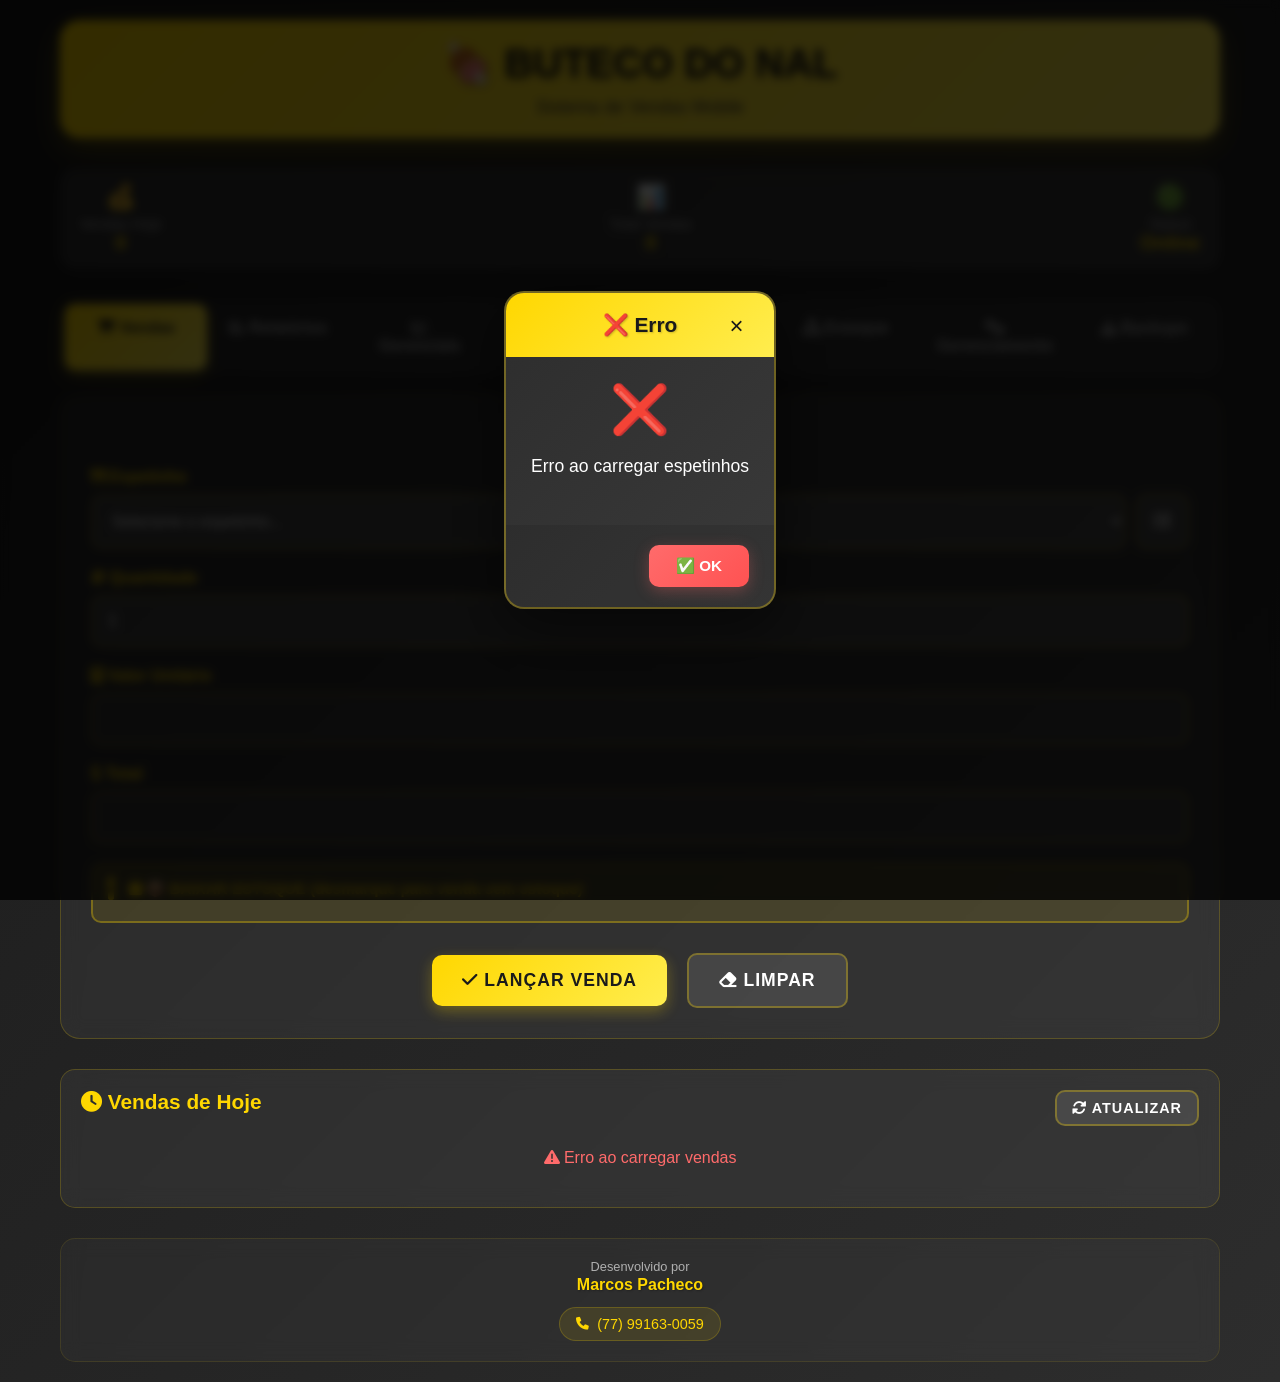
==== templates/index.html @ be0c2f5b "Update index.html" ====
<!DOCTYPE html>
<html lang="pt-BR">
<head>
    <meta charset="UTF-8">
    <meta name="viewport" content="width=device-width, initial-scale=1.0, maximum-scale=1.0, user-scalable=no">
    <meta name="mobile-web-app-capable" content="yes">
    <meta name="apple-mobile-web-app-capable" content="yes">
    <meta name="apple-mobile-web-app-status-bar-style" content="black-translucent">
    <title>🍖 Buteco do Nal - Vendas Mobile</title>
    
    <!-- Favicon -->
    <link rel="icon" type="image/x-icon" href="/favicon.ico">
    <link rel="icon" type="image/png" sizes="32x32" href="/favicon-32x32.png">
    <link rel="icon" type="image/png" sizes="16x16" href="/favicon-16x16.png">
    <link rel="apple-touch-icon" sizes="180x180" href="/apple-touch-icon.png">
    <link rel="manifest" href="/site.webmanifest">
    
    <link href="https://cdnjs.cloudflare.com/ajax/libs/font-awesome/6.0.0/css/all.min.css" rel="stylesheet">
    <style>
        * {
            margin: 0;
            padding: 0;
            box-sizing: border-box;
        }

        body {
            font-family: 'Segoe UI', Tahoma, Geneva, Verdana, sans-serif;
            background: linear-gradient(135deg, #1a1a1a 0%, #2d2d2d 100%);
            color: #ffffff;
            min-height: 100vh;
            overflow-x: hidden;
        }

        .container {
            max-width: 1200px;
            margin: 0 auto;
            padding: 20px;
        }

        .header {
            text-align: center;
            margin-bottom: 30px;
            padding: 20px;
            background: linear-gradient(135deg, #ffd700 0%, #ffed4e 100%);
            border-radius: 20px;
            box-shadow: 0 10px 30px rgba(255, 215, 0, 0.3);
        }

        .header h1 {
            color: #1a1a1a;
            font-size: 2.5rem;
            font-weight: bold;
            margin-bottom: 10px;
            text-shadow: 2px 2px 4px rgba(0,0,0,0.3);
        }

        .header p {
            color: #333;
            font-size: 1.1rem;
            font-weight: 500;
        }

        .status-bar {
            display: flex;
            justify-content: space-between;
            align-items: center;
            background: rgba(255, 255, 255, 0.1);
            padding: 15px 20px;
            border-radius: 15px;
            margin-bottom: 30px;
            backdrop-filter: blur(10px);
        }

        .status-item {
            text-align: center;
        }

        .status-item .icon {
            font-size: 1.5rem;
            margin-bottom: 5px;
        }

        .status-item .label {
            font-size: 0.9rem;
            color: #b0b0b0;
        }

        .status-item .value {
            font-size: 1.2rem;
            font-weight: bold;
            color: #ffd700;
        }

        .venda-form {
            background: rgba(255, 255, 255, 0.05);
            padding: 30px;
            border-radius: 20px;
            margin-bottom: 30px;
            backdrop-filter: blur(10px);
            border: 1px solid rgba(255, 215, 0, 0.2);
        }

        .form-group {
            margin-bottom: 20px;
        }

        .form-group label {
            display: block;
            margin-bottom: 8px;
            font-weight: 600;
            color: #ffd700;
        }

        .form-control {
            width: 100%;
            padding: 15px;
            border: 2px solid rgba(255, 215, 0, 0.3);
            border-radius: 10px;
            background: rgba(255, 255, 255, 0.1);
            color: #ffffff;
            font-size: 1rem;
            transition: all 0.3s ease;
        }

        .form-control:focus {
            outline: none;
            border-color: #ffd700;
            box-shadow: 0 0 20px rgba(255, 215, 0, 0.3);
        }

        .form-control option {
            background: #2d2d2d;
            color: #ffffff;
        }

        .btn {
            padding: 15px 30px;
            border: none;
            border-radius: 10px;
            font-size: 1.1rem;
            font-weight: bold;
            cursor: pointer;
            transition: all 0.3s ease;
            text-transform: uppercase;
            letter-spacing: 1px;
        }

        .btn-primary {
            background: linear-gradient(135deg, #ffd700 0%, #ffed4e 100%);
            color: #1a1a1a;
            box-shadow: 0 5px 15px rgba(255, 215, 0, 0.3);
        }

        .btn-primary:hover {
            transform: translateY(-2px);
            box-shadow: 0 8px 25px rgba(255, 215, 0, 0.4);
        }

        .btn-secondary {
            background: rgba(255, 255, 255, 0.1);
            color: #ffffff;
            border: 2px solid rgba(255, 215, 0, 0.3);
        }

        .btn-secondary:hover {
            background: rgba(255, 215, 0, 0.1);
            border-color: #ffd700;
        }

        .vendas-hoje {
            background: rgba(255, 255, 255, 0.05);
            padding: 20px;
            border-radius: 15px;
            backdrop-filter: blur(10px);
            border: 1px solid rgba(255, 215, 0, 0.2);
        }

        .vendas-hoje h3 {
            color: #ffd700;
            margin-bottom: 15px;
            font-size: 1.3rem;
        }

        .venda-item {
            display: flex;
            justify-content: space-between;
            align-items: center;
            padding: 10px 15px;
            margin-bottom: 10px;
            background: rgba(255, 255, 255, 0.05);
            border-radius: 10px;
            border-left: 4px solid #ffd700;
        }

        .venda-item:last-child {
            margin-bottom: 0;
        }

        .venda-info {
            flex: 1;
        }

        .venda-espetinho {
            font-weight: bold;
            color: #ffffff;
        }

        .venda-detalhes {
            font-size: 0.9rem;
            color: #b0b0b0;
        }

        .venda-actions {
            display: flex;
            align-items: center;
            gap: 10px;
        }

        .venda-total {
            font-weight: bold;
            color: #ffd700;
            font-size: 1.1rem;
        }

        .btn-excluir {
            background: rgba(255, 107, 107, 0.2);
            border: 1px solid #ff6b6b;
            color: #ff6b6b;
            padding: 8px 12px;
            border-radius: 8px;
            cursor: pointer;
            transition: all 0.3s ease;
            font-size: 0.9rem;
        }

        .btn-excluir:hover {
            background: rgba(255, 107, 107, 0.3);
            border-color: #ff5252;
            color: #ff5252;
            transform: scale(1.05);
        }

        .alert {
            padding: 15px;
            border-radius: 10px;
            margin-bottom: 20px;
            font-weight: 500;
        }

        .alert-success {
            background: rgba(0, 212, 170, 0.2);
            border: 1px solid #00d4aa;
            color: #00d4aa;
        }

        .alert-error {
            background: rgba(255, 107, 107, 0.2);
            border: 1px solid #ff6b6b;
            color: #ff6b6b;
        }

        .loading {
            display: none;
            text-align: center;
            padding: 20px;
        }

        .spinner {
            border: 3px solid rgba(255, 215, 0, 0.3);
            border-top: 3px solid #ffd700;
            border-radius: 50%;
            width: 30px;
            height: 30px;
            animation: spin 1s linear infinite;
            margin: 0 auto 10px;
        }

        @keyframes spin {
            0% { transform: rotate(0deg); }
            100% { transform: rotate(360deg); }
        }

        .fade-in {
            animation: fadeIn 0.5s ease-in;
        }

        @keyframes fadeIn {
            from { opacity: 0; transform: translateY(20px); }
            to { opacity: 1; transform: translateY(0); }
        }

        /* Checkbox personalizado SUPER VISÍVEL */
        .checkbox-group {
            margin: 20px 0;
            padding: 15px;
            background: rgba(255, 215, 0, 0.1);
            border: 2px solid rgba(255, 215, 0, 0.3);
            border-radius: 10px;
        }

        .checkbox-label {
            display: flex;
            align-items: center;
            cursor: pointer;
            font-size: 0.95rem;
            color: #ffffff;
            transition: all 0.3s ease;
            font-weight: 500;
        }

        .checkbox-label:hover {
            color: #ffd700;
        }

        .checkbox-label input[type="checkbox"] {
            display: none;
        }

        .checkmark {
            width: 24px;
            height: 24px;
            background: rgba(255, 255, 255, 0.1);
            border: 3px solid #ffd700;
            border-radius: 6px;
            margin-right: 15px;
            position: relative;
            transition: all 0.3s ease;
            flex-shrink: 0;
        }

        .checkbox-label input[type="checkbox"]:checked + .checkmark {
            background: #ffd700;
            border-color: #ffd700;
            transform: scale(1.1);
        }

        .checkbox-label input[type="checkbox"]:checked + .checkmark::after {
            content: '✓';
            position: absolute;
            top: 50%;
            left: 50%;
            transform: translate(-50%, -50%);
            color: #1a1a1a;
            font-weight: bold;
            font-size: 14px;
        }

        .checkbox-label:hover .checkmark {
            border-color: #ffed4e;
            box-shadow: 0 0 10px rgba(255, 215, 0, 0.3);
        }

        .pulse {
            animation: pulse 2s infinite;
        }

        @keyframes pulse {
            0% { transform: scale(1); }
            50% { transform: scale(1.05); }
            100% { transform: scale(1); }
        }

        /* Abas */
        .tabs {
            display: flex;
            margin-bottom: 20px;
            background: rgba(255, 255, 255, 0.05);
            border-radius: 15px;
            padding: 5px;
            backdrop-filter: blur(10px);
        }

        .tab {
            flex: 1;
            padding: 15px 20px;
            text-align: center;
            cursor: pointer;
            border-radius: 10px;
            transition: all 0.3s ease;
            font-weight: 600;
            color: #b0b0b0;
        }

        .tab.active {
            background: linear-gradient(135deg, #ffd700 0%, #ffed4e 100%);
            color: #1a1a1a;
            box-shadow: 0 5px 15px rgba(255, 215, 0, 0.3);
        }

        .tab:hover:not(.active) {
            background: rgba(255, 215, 0, 0.1);
            color: #ffd700;
        }

        .tab-content {
            display: none;
        }

        .tab-content.active {
            display: block;
        }

        /* Relatórios */
        .relatorio-card {
            background: rgba(255, 255, 255, 0.05);
            padding: 20px;
            border-radius: 15px;
            margin-bottom: 15px;
            backdrop-filter: blur(10px);
            border: 1px solid rgba(255, 215, 0, 0.2);
        }

        .relatorio-header {
            display: flex;
            justify-content: space-between;
            align-items: center;
            margin-bottom: 15px;
        }

        .relatorio-title {
            color: #ffd700;
            font-size: 1.2rem;
            font-weight: bold;
        }

        .relatorio-stats {
            display: grid;
            grid-template-columns: repeat(auto-fit, minmax(120px, 1fr));
            gap: 15px;
            margin-bottom: 20px;
        }

        .stat-item {
            text-align: center;
            padding: 15px;
            background: rgba(255, 255, 255, 0.05);
            border-radius: 10px;
            border-left: 4px solid #ffd700;
        }

        .stat-value {
            font-size: 1.5rem;
            font-weight: bold;
            color: #ffd700;
            margin-bottom: 5px;
        }

        .stat-label {
            font-size: 0.9rem;
            color: #b0b0b0;
        }

        .espetinho-item {
            display: flex;
            justify-content: space-between;
            align-items: center;
            padding: 15px;
            margin-bottom: 10px;
            background: rgba(255, 255, 255, 0.05);
            border-radius: 10px;
            border-left: 4px solid #00d4aa;
        }

        .espetinho-info {
            flex: 1;
        }

        .espetinho-nome {
            font-weight: bold;
            color: #ffffff;
            margin-bottom: 5px;
        }

        .espetinho-detalhes {
            font-size: 0.9rem;
            color: #b0b0b0;
        }

        .espetinho-valores {
            text-align: right;
        }

        .espetinho-valor {
            font-weight: bold;
            color: #ffd700;
            margin-bottom: 2px;
        }

        .espetinho-lucro {
            font-size: 0.9rem;
            color: #00d4aa;
        }

        .btn-atualizar {
            background: linear-gradient(135deg, #00d4aa 0%, #00b894 100%);
            color: #ffffff;
            border: none;
            padding: 10px 20px;
            border-radius: 8px;
            cursor: pointer;
            font-weight: bold;
            transition: all 0.3s ease;
        }

        .btn-atualizar:hover {
            transform: translateY(-2px);
            box-shadow: 0 5px 15px rgba(0, 212, 170, 0.3);
        }

        /* MODAIS MODERNOS */
        .modal-overlay {
            position: fixed;
            top: 0;
            left: 0;
            width: 100%;
            height: 100%;
            background: rgba(0, 0, 0, 0.8);
            backdrop-filter: blur(5px);
            z-index: 1000;
            display: none;
            justify-content: center;
            align-items: center;
            animation: fadeIn 0.3s ease;
        }

        .modal-overlay.show {
            display: flex;
        }

        .modal {
            background: linear-gradient(135deg, #2d2d2d 0%, #3a3a3a 100%);
            border-radius: 20px;
            padding: 0;
            max-width: 90%;
            max-height: 80%;
            overflow: hidden;
            box-shadow: 0 20px 60px rgba(0, 0, 0, 0.5);
            animation: slideIn 0.3s ease;
            border: 2px solid rgba(255, 215, 0, 0.3);
        }

        .modal-header {
            background: linear-gradient(135deg, #ffd700 0%, #ffed4e 100%);
            padding: 20px;
            text-align: center;
            position: relative;
        }

        .modal-header h3 {
            color: #1a1a1a;
            font-size: 1.3rem;
            font-weight: bold;
            margin: 0;
            text-shadow: 1px 1px 2px rgba(0,0,0,0.2);
        }

        .modal-close {
            position: absolute;
            top: 15px;
            right: 20px;
            background: none;
            border: none;
            font-size: 1.5rem;
            color: #1a1a1a;
            cursor: pointer;
            padding: 5px;
            border-radius: 50%;
            width: 35px;
            height: 35px;
            display: flex;
            align-items: center;
            justify-content: center;
            transition: all 0.3s ease;
        }

        .modal-close:hover {
            background: rgba(26, 26, 26, 0.1);
            transform: scale(1.1);
        }

        .modal-body {
            padding: 25px;
            color: #ffffff;
        }

        .modal-footer {
            padding: 20px 25px;
            background: rgba(0, 0, 0, 0.1);
            display: flex;
            gap: 10px;
            justify-content: flex-end;
        }

        .modal-btn {
            padding: 12px 24px;
            border: none;
            border-radius: 10px;
            font-weight: bold;
            cursor: pointer;
            transition: all 0.3s ease;
            font-size: 0.95rem;
            min-width: 100px;
        }

        .modal-btn-primary {
            background: linear-gradient(135deg, #00d4aa 0%, #00b894 100%);
            color: #ffffff;
            box-shadow: 0 4px 15px rgba(0, 212, 170, 0.3);
        }

        .modal-btn-primary:hover {
            transform: translateY(-2px);
            box-shadow: 0 6px 20px rgba(0, 212, 170, 0.4);
        }

        .modal-btn-secondary {
            background: rgba(255, 255, 255, 0.1);
            color: #ffffff;
            border: 2px solid rgba(255, 255, 255, 0.3);
        }

        .modal-btn-secondary:hover {
            background: rgba(255, 255, 255, 0.2);
            border-color: #ffffff;
        }

        .modal-btn-danger {
            background: linear-gradient(135deg, #ff6b6b 0%, #ff5252 100%);
            color: #ffffff;
            box-shadow: 0 4px 15px rgba(255, 107, 107, 0.3);
        }

        .modal-btn-danger:hover {
            transform: translateY(-2px);
            box-shadow: 0 6px 20px rgba(255, 107, 107, 0.4);
        }

        .modal-icon {
            font-size: 3rem;
            margin-bottom: 15px;
            display: block;
        }

        .modal-message {
            font-size: 1.1rem;
            line-height: 1.5;
            margin-bottom: 20px;
            text-align: center;
        }

        .espetinho-list {
            max-height: 300px;
            overflow-y: auto;
            margin: 15px 0;
        }

        .espetinho-option {
            display: flex;
            align-items: center;
            padding: 15px;
            margin-bottom: 8px;
            background: rgba(255, 255, 255, 0.05);
            border-radius: 10px;
            cursor: pointer;
            transition: all 0.3s ease;
            border: 2px solid transparent;
        }

        .espetinho-option:hover {
            background: rgba(255, 215, 0, 0.1);
            border-color: rgba(255, 215, 0, 0.3);
            transform: translateX(5px);
        }

        .espetinho-option.selected {
            background: rgba(255, 215, 0, 0.2);
            border-color: #ffd700;
        }

        .espetinho-radio {
            margin-right: 15px;
            width: 20px;
            height: 20px;
            accent-color: #ffd700;
        }

        .espetinho-info {
            flex: 1;
        }

        .espetinho-name {
            font-weight: bold;
            color: #ffffff;
            margin-bottom: 3px;
        }

        .espetinho-price {
            color: #ffd700;
            font-size: 0.9rem;
        }

        .espetinho-stock {
            color: #b0b0b0;
            font-size: 0.8rem;
        }

        @keyframes slideIn {
            from {
                opacity: 0;
                transform: scale(0.8) translateY(-50px);
            }
            to {
                opacity: 1;
                transform: scale(1) translateY(0);
            }
        }

        /* RODAPÉ COM CRÉDITOS */
        .footer-credits {
            margin-top: 30px;
            padding: 20px;
            text-align: center;
            background: rgba(255, 255, 255, 0.03);
            border-radius: 15px;
            border: 1px solid rgba(255, 215, 0, 0.1);
            backdrop-filter: blur(10px);
        }

        .credits-content {
            display: flex;
            flex-direction: column;
            align-items: center;
            gap: 8px;
        }

        .credits-text {
            display: flex;
            flex-direction: column;
            align-items: center;
            gap: 2px;
        }

        .credits-label {
            font-size: 0.8rem;
            color: #b0b0b0;
            font-weight: 400;
        }

        .credits-name {
            font-size: 1rem;
            color: #ffd700;
            font-weight: bold;
            text-shadow: 1px 1px 2px rgba(0,0,0,0.3);
        }

        .credits-contact {
            margin-top: 5px;
        }

        .contact-link {
            display: inline-flex;
            align-items: center;
            gap: 8px;
            padding: 8px 16px;
            background: rgba(255, 215, 0, 0.1);
            color: #ffd700;
            text-decoration: none;
            border-radius: 20px;
            font-size: 0.9rem;
            font-weight: 500;
            transition: all 0.3s ease;
            border: 1px solid rgba(255, 215, 0, 0.2);
        }

        .contact-link:hover {
            background: rgba(255, 215, 0, 0.2);
            border-color: #ffd700;
            transform: translateY(-2px);
            box-shadow: 0 4px 15px rgba(255, 215, 0, 0.2);
            color: #ffed4e;
        }

        .contact-link i {
            font-size: 0.8rem;
        }

        /* RELATÓRIOS GERENCIAIS */
        .relatorios-botoes {
            display: grid;
            grid-template-columns: repeat(auto-fit, minmax(150px, 1fr));
            gap: 15px;
            margin-bottom: 25px;
        }

        .relatorio-btn {
            display: flex;
            flex-direction: column;
            align-items: center;
            padding: 20px 15px;
            background: rgba(255, 255, 255, 0.05);
            border: 2px solid rgba(255, 215, 0, 0.2);
            border-radius: 15px;
            color: #ffffff;
            cursor: pointer;
            transition: all 0.3s ease;
            text-decoration: none;
            font-size: 0.9rem;
            font-weight: 500;
        }

        .relatorio-btn:hover {
            background: rgba(255, 215, 0, 0.1);
            border-color: #ffd700;
            transform: translateY(-3px);
            box-shadow: 0 8px 25px rgba(255, 215, 0, 0.2);
        }

        .relatorio-btn i {
            font-size: 1.5rem;
            margin-bottom: 8px;
            color: #ffd700;
        }

        .relatorio-btn span {
            text-align: center;
            line-height: 1.2;
        }

        /* Controle de Estoque */
        .estoque-controls {
            display: grid;
            grid-template-columns: 1fr 1fr 1fr;
            gap: 15px;
            margin-bottom: 20px;
        }

        .estoque-buttons {
            display: flex;
            gap: 10px;
        }

        .estoque-buttons .btn {
            flex: 1;
        }

        .conteudo-relatorios {
            min-height: 300px;
            background: rgba(255, 255, 255, 0.03);
            border-radius: 15px;
            padding: 20px;
            border: 1px solid rgba(255, 215, 0, 0.1);
        }

        .relatorio-detalhado {
            background: rgba(255, 255, 255, 0.05);
            border-radius: 10px;
            padding: 20px;
            margin-bottom: 15px;
            border-left: 4px solid #ffd700;
        }

        .relatorio-detalhado h4 {
            color: #ffd700;
            margin-bottom: 15px;
            font-size: 1.1rem;
        }

        .relatorio-stats-grid {
            display: grid;
            grid-template-columns: repeat(auto-fit, minmax(120px, 1fr));
            gap: 15px;
            margin-bottom: 20px;
        }

        .relatorio-stat-item {
            text-align: center;
            padding: 15px;
            background: rgba(255, 255, 255, 0.05);
            border-radius: 10px;
            border-left: 4px solid #00d4aa;
        }

        .relatorio-stat-value {
            font-size: 1.3rem;
            font-weight: bold;
            color: #00d4aa;
            margin-bottom: 5px;
        }

        .relatorio-stat-label {
            font-size: 0.8rem;
            color: #b0b0b0;
        }

        .espetinho-ranking {
            display: flex;
            justify-content: space-between;
            align-items: center;
            padding: 12px 15px;
            margin-bottom: 8px;
            background: rgba(255, 255, 255, 0.05);
            border-radius: 10px;
            border-left: 4px solid #ffd700;
        }

        .espetinho-ranking:nth-child(1) { border-left-color: #ffd700; }
        .espetinho-ranking:nth-child(2) { border-left-color: #c0c0c0; }
        .espetinho-ranking:nth-child(3) { border-left-color: #cd7f32; }

        .espetinho-posicao {
            font-size: 1.2rem;
            font-weight: bold;
            color: #ffd700;
            min-width: 30px;
        }

        .espetinho-nome-ranking {
            flex: 1;
            margin-left: 15px;
            font-weight: 500;
        }

        .espetinho-valores-ranking {
            text-align: right;
        }

        .espetinho-quantidade {
            color: #00d4aa;
            font-weight: bold;
            font-size: 1.1rem;
        }

        .espetinho-percentual {
            color: #b0b0b0;
            font-size: 0.8rem;
        }

        /* GRÁFICO DE BARRAS */
        .grafico-container {
            background: white;
            border-radius: 15px;
            padding: 20px;
            margin: 15px 0;
            box-shadow: 0 4px 15px rgba(0, 0, 0, 0.1);
        }

        .grafico-titulo {
            text-align: center;
            color: #333;
            font-size: 1.2rem;
            font-weight: bold;
            margin-bottom: 20px;
        }

        .grafico-barras {
            display: flex;
            align-items: end;
            justify-content: space-between;
            height: 300px;
            padding: 20px 0;
            border-bottom: 2px solid #e0e0e0;
            border-left: 2px solid #e0e0e;
            position: relative;
        }

        .barra-container {
            display: flex;
            flex-direction: column;
            align-items: center;
            flex: 1;
            margin: 0 2px;
            position: relative;
        }

        .barra {
            width: 100%;
            background: linear-gradient(180deg, #2196F3 0%, #1976D2 100%);
            border-radius: 4px 4px 0 0;
            position: relative;
            transition: all 0.3s ease;
            cursor: pointer;
            min-height: 5px;
        }

        .barra:hover {
            background: linear-gradient(180deg, #4CAF50 0%, #388E3C 100%);
            transform: scale(1.05);
            box-shadow: 0 4px 15px rgba(76, 175, 80, 0.3);
        }

        .barra-pico {
            background: linear-gradient(180deg, #FF9800 0%, #F57C00 100%);
        }

        .barra-pico:hover {
            background: linear-gradient(180deg, #FF5722 0%, #D32F2F 100%);
        }

        .barra-valor {
            position: absolute;
            top: -25px;
            left: 50%;
            transform: translateX(-50%);
            background: rgba(0, 0, 0, 0.8);
            color: white;
            padding: 4px 8px;
            border-radius: 4px;
            font-size: 0.8rem;
            font-weight: bold;
            white-space: nowrap;
            opacity: 0;
            transition: opacity 0.3s ease;
            max-width: 80px;
            overflow: hidden;
            text-overflow: ellipsis;
        }

        .barra:hover .barra-valor {
            opacity: 1;
        }

        .barra-hora {
            margin-top: 10px;
            font-size: 0.9rem;
            font-weight: bold;
            color: #666;
        }

        .grafico-legenda {
            display: flex;
            justify-content: center;
            align-items: center;
            margin-top: 15px;
            gap: 20px;
        }

        .legenda-item {
            display: flex;
            align-items: center;
            gap: 8px;
        }

        .legenda-cor {
            width: 20px;
            height: 15px;
            border-radius: 3px;
        }

        .legenda-normal {
            background: linear-gradient(180deg, #2196F3 0%, #1976D2 100%);
        }

        .legenda-pico {
            background: linear-gradient(180deg, #FF9800 0%, #F57C00 100%);
        }

        .grafico-stats {
            display: grid;
            grid-template-columns: repeat(auto-fit, minmax(120px, 1fr));
            gap: 15px;
            margin-top: 20px;
        }

        .stat-item {
            text-align: center;
            padding: 15px;
            background: rgba(33, 150, 243, 0.1);
            border-radius: 10px;
            border-left: 4px solid #2196F3;
        }

        .stat-valor {
            font-size: 1.3rem;
            font-weight: bold;
            color: #2196F3;
            margin-bottom: 5px;
        }

        .stat-label {
            font-size: 0.8rem;
            color: #666;
        }

        /* RESPONSIVIDADE SUPER OTIMIZADA PARA CELULAR */
        @media (max-width: 480px) {
            .container {
                padding: 8px;
                margin: 0;
            }
            
            .header {
                padding: 15px 10px;
                margin-bottom: 15px;
            }
            
            .header h1 {
                font-size: 1.4rem;
                margin-bottom: 5px;
            }
            
            .header p {
                font-size: 0.8rem;
            }
            
            .card {
                margin-bottom: 15px;
                padding: 15px;
            }
            
            .card h3 {
                font-size: 1.1rem;
                margin-bottom: 15px;
            }
            
            .form-group {
                margin-bottom: 12px;
            }
            
            .form-group label {
                font-size: 0.85rem;
                margin-bottom: 5px;
            }
            
            .form-control {
                padding: 12px;
                font-size: 0.9rem;
                height: 45px;
            }
            
            .btn {
                padding: 12px 16px;
                font-size: 0.85rem;
                height: 45px;
                min-width: 120px;
            }
            
            .btn-primary {
                width: 100%;
                margin-bottom: 10px;
            }
            
            .btn-secondary {
                width: 100%;
            }
            
            .venda-item {
                padding: 12px;
                margin-bottom: 8px;
            }
            
            .venda-espetinho {
                font-size: 0.9rem;
            }
            
            .venda-detalhes {
                font-size: 0.8rem;
            }
            
            .venda-total {
                font-size: 1rem;
            }
            
            .btn-excluir {
                padding: 6px 10px;
                font-size: 0.8rem;
            }
            
            .stats-grid {
                grid-template-columns: 1fr;
                gap: 10px;
                margin-bottom: 15px;
            }
            
            .stat-item {
                padding: 12px;
            }
            
            .stat-value {
                font-size: 1.2rem;
            }
            
            .stat-label {
                font-size: 0.8rem;
            }
            
            /* Melhorias para abas em mobile */
            .tabs {
                flex-wrap: wrap;
                gap: 5px;
                margin-bottom: 15px;
            }
            
            .tab {
                flex: 1;
                min-width: 80px;
                font-size: 0.7rem;
                padding: 8px 4px;
                text-align: center;
            }
            
            .tab i {
                font-size: 0.8rem;
                margin-right: 4px;
            }
            
            /* Formulários em mobile */
            .form-group[style*="grid-template-columns"] {
                display: block !important;
            }
            
            .form-group[style*="grid-template-columns"] > div {
                margin-bottom: 15px;
            }
            
            /* Controle de estoque específico */
            .venda-form[style*="display: grid"] {
                display: block !important;
            }
            
            .venda-form[style*="display: grid"] > div {
                margin-bottom: 15px;
            }
            
            /* Botões de estoque em mobile */
            .venda-form .btn {
                width: 100%;
                margin-bottom: 10px;
            }
            
            .venda-form .btn + .btn {
                margin-left: 0;
            }
            
            /* Botões em mobile */
            .btn + .btn {
                margin-left: 0;
                margin-top: 10px;
            }
            
            /* Lista de itens em mobile */
            .venda-item {
                flex-direction: column;
                align-items: flex-start;
            }
            
            .venda-actions {
                width: 100%;
                justify-content: flex-end;
                margin-top: 10px;
            }
            
            /* Relatórios em mobile */
            .relatorio-header {
                flex-direction: column;
                gap: 10px;
                align-items: flex-start;
            }
            
            .relatorios-botoes {
                grid-template-columns: 1fr;
                gap: 10px;
            }
            
            .relatorio-btn {
                padding: 12px;
                font-size: 0.9rem;
            }
            
            /* Controle de estoque em mobile */
            .estoque-controls {
                display: block !important;
            }
            
            .estoque-buttons {
                flex-direction: column;
                gap: 10px;
            }
            
            .estoque-buttons .btn {
                width: 100%;
            }
            
            .tabs {
                margin-bottom: 15px;
                padding: 3px;
            }
            
            .tab {
                padding: 8px 12px;
                font-size: 0.8rem;
            }
            
            .tab-content {
                padding: 15px;
            }
            
            .espetinho-item {
                padding: 10px;
                margin-bottom: 8px;
            }
            
            .espetinho-nome {
                font-size: 0.9rem;
            }
            
            .espetinho-detalhes {
                font-size: 0.8rem;
            }
            
            .espetinho-valor {
                font-size: 0.9rem;
            }
            
            .espetinho-lucro {
                font-size: 0.8rem;
            }
            
            /* CHECKBOX RESPONSIVO */
            .checkbox-group {
                margin: 15px 0;
            }
            
            .checkbox-label {
                font-size: 0.85rem;
                line-height: 1.4;
            }
            
            .checkmark {
                width: 18px;
                height: 18px;
                margin-right: 10px;
            }
            
            .checkmark::after {
                font-size: 11px;
            }
            
            /* RODAPÉ RESPONSIVO */
            .footer-credits {
                margin-top: 20px;
                padding: 15px;
            }
            
            .credits-name {
                font-size: 0.9rem;
            }
            
            .contact-link {
                padding: 6px 12px;
                font-size: 0.8rem;
            }
            
            /* RELATÓRIOS RESPONSIVOS */
            .relatorios-botoes {
                grid-template-columns: 1fr 1fr;
                gap: 10px;
            }
            
            .relatorio-btn {
                padding: 15px 10px;
                font-size: 0.8rem;
            }
            
            .relatorio-btn i {
                font-size: 1.2rem;
                margin-bottom: 5px;
            }
            
            .conteudo-relatorios {
                min-height: 250px;
                padding: 15px;
            }
            
            .relatorio-stats-grid {
                grid-template-columns: 1fr 1fr;
                gap: 10px;
            }
            
            .relatorio-stat-item {
                padding: 12px;
            }
            
            .relatorio-stat-value {
                font-size: 1.1rem;
            }
            
            /* GRÁFICO RESPONSIVO */
            .grafico-container {
                padding: 15px;
                margin: 10px 0;
            }
            
            .grafico-barras {
                height: 250px;
                padding: 15px 0;
            }
            
            .barra-container {
                margin: 0 1px;
            }
            
            .barra-valor {
                font-size: 0.7rem;
                padding: 2px 6px;
                max-width: 60px;
                font-size: 0.6rem;
            }
            
            .barra-hora {
                font-size: 0.8rem;
                margin-top: 8px;
            }
            
            .grafico-stats {
                grid-template-columns: 1fr 1fr;
                gap: 10px;
            }
            
            .stat-item {
                padding: 12px;
            }
            
            .stat-valor {
                font-size: 1.1rem;
            }
        }
        
        @media (max-width: 768px) and (min-width: 481px) {
            .container {
                padding: 15px;
            }
            
            .stats-grid {
                grid-template-columns: 1fr 1fr;
                gap: 15px;
            }
            
            .btn {
                padding: 10px 20px;
                font-size: 0.9rem;
            }
        }
        
        @media (max-width: 1024px) and (min-width: 769px) {
            .stats-grid {
                grid-template-columns: 1fr 1fr 1fr;
                gap: 20px;
            }
        }
    </style>
</head>
<body>
    <div class="container">
        <!-- Header -->
        <div class="header fade-in">
            <h1>🍖 BUTECO DO NAL</h1>
            <p>Sistema de Vendas Mobile</p>
        </div>

        <!-- Status Bar -->
        <div class="status-bar fade-in">
            <div class="status-item">
                <div class="icon">💰</div>
                <div class="label">Vendas Hoje</div>
                <div class="value" id="vendas-hoje-count">0</div>
            </div>
            <div class="status-item">
                <div class="icon">📊</div>
                <div class="label">Total Vendas</div>
                <div class="value" id="total-vendas">0</div>
            </div>
            <div class="status-item">
                <div class="icon">🟢</div>
                <div class="label">Status</div>
                <div class="value">Online</div>
            </div>
        </div>

        <!-- Abas -->
        <div class="tabs fade-in">
            <div class="tab active" onclick="mostrarAba('vendas')">
                <i class="fas fa-shopping-cart"></i> Vendas
            </div>
            <div class="tab" onclick="mostrarAba('relatorios')">
                <i class="fas fa-chart-bar"></i> Relatórios
            </div>
            <div class="tab" onclick="mostrarAba('gerenciais')">
                <i class="fas fa-chart-line"></i> Gerenciais
            </div>
            <div class="tab" onclick="mostrarAba('despesas')">
                <i class="fas fa-receipt"></i> Despesas
            </div>
            <div class="tab" onclick="mostrarAba('vendas-registradas')">
                <i class="fas fa-list-alt"></i> Vendas
            </div>
            <div class="tab" onclick="mostrarAba('estoque')">
                <i class="fas fa-boxes"></i> Estoque
            </div>
            <div class="tab" onclick="mostrarAba('gerenciamento')">
                <i class="fas fa-cogs"></i> Gerenciamento
            </div>
            <div class="tab" onclick="mostrarAba('backups')">
                <i class="fas fa-download"></i> Backups
            </div>
        </div>

        <!-- Aba Vendas -->
        <div id="aba-vendas" class="tab-content active">
            <!-- Formulário de Venda -->
            <div class="venda-form fade-in">
                <h3 style="color: #ffd700; margin-bottom: 20px; text-align: center;">
                    <i class="fas fa-plus-circle"></i> Nova Venda
                </h3>
                
                <div id="alert-container"></div>
                
                <form id="venda-form">
                    <div class="form-group">
                        <label for="espetinho">
                            <i class="fas fa-utensils"></i> Espetinho
                        </label>
                        <div style="display: flex; gap: 10px;">
                            <select id="espetinho" class="form-control" required style="flex: 1;">
                                <option value="">Selecione o espetinho...</option>
                            </select>
                            <button type="button" class="btn btn-secondary" onclick="mostrarModalSelecaoEspetinho()" style="padding: 15px; min-width: 50px;">
                                <i class="fas fa-list"></i>
                            </button>
                        </div>
                    </div>
                    
                    <div class="form-group">
                        <label for="quantidade">
                            <i class="fas fa-hashtag"></i> Quantidade
                        </label>
                        <input type="number" id="quantidade" class="form-control" 
                               min="1" max="100" value="1" required>
                    </div>
                    
                    <div class="form-group">
                        <label>
                            <i class="fas fa-calculator"></i> Valor Unitário
                        </label>
                        <input type="text" id="valor-unitario" class="form-control" 
                               readonly style="background: rgba(255, 255, 255, 0.05);">
                    </div>
                    
                    <div class="form-group">
                        <label>
                            <i class="fas fa-dollar-sign"></i> Total
                        </label>
                        <input type="text" id="total" class="form-control" 
                               readonly style="background: rgba(255, 255, 255, 0.05); font-weight: bold; color: #ffd700;">
                    </div>
                    
                    <div class="form-group checkbox-group">
                        <label class="checkbox-label">
                            <input type="checkbox" id="alterar-estoque" checked>
                            <span class="checkmark"></span>
                            <i class="fas fa-box"></i> 📦 BAIXAR ESTOQUE (desmarque para venda sem estoque)
                        </label>
                    </div>
                    
                    <div style="text-align: center; margin-top: 30px;">
                        <button type="submit" class="btn btn-primary">
                            <i class="fas fa-check"></i> Lançar Venda
                        </button>
                        <button type="button" class="btn btn-secondary" onclick="limparFormulario()" style="margin-left: 15px;">
                            <i class="fas fa-eraser"></i> Limpar
                        </button>
                    </div>
                </form>
                
                <div class="loading" id="loading">
                    <div class="spinner"></div>
                    <p>Processando venda...</p>
                </div>
            </div>

            <!-- Vendas de Hoje -->
            <div class="vendas-hoje fade-in">
                <h3>
                    <i class="fas fa-clock"></i> Vendas de Hoje
                    <button class="btn btn-secondary" onclick="atualizarVendasHoje()" style="float: right; padding: 8px 15px; font-size: 0.9rem;">
                        <i class="fas fa-sync-alt"></i> Atualizar
                    </button>
                </h3>
                <div id="vendas-hoje-lista">
                    <p style="text-align: center; color: #b0b0b0; padding: 20px;">
                        <i class="fas fa-info-circle"></i> Nenhuma venda registrada hoje
                    </p>
                </div>
            </div>
        </div>

        <!-- Aba Relatórios -->
        <div id="aba-relatorios" class="tab-content">
            <div class="relatorio-card fade-in">
                <div class="relatorio-header">
                    <h3 class="relatorio-title">
                        <i class="fas fa-chart-line"></i> Resumo de Vendas
                    </h3>
                    <button class="btn-atualizar" onclick="atualizarRelatorios()">
                        <i class="fas fa-sync-alt"></i> Atualizar
                    </button>
                </div>
                
                <div class="relatorio-stats" id="relatorio-stats">
                    <div class="stat-item">
                        <div class="stat-value" id="total-vendas-hoje">R$ 0,00</div>
                        <div class="stat-label">Vendas Hoje</div>
                    </div>
                    <div class="stat-item">
                        <div class="stat-value" id="total-quantidade">0</div>
                        <div class="stat-label">Quantidade</div>
                    </div>
                    <div class="stat-item">
                        <div class="stat-value" id="total-custo">R$ 0,00</div>
                        <div class="stat-label">Custo Total</div>
                    </div>
                    <div class="stat-item">
                        <div class="stat-value" id="total-lucro">R$ 0,00</div>
                        <div class="stat-label">Lucro Total</div>
                    </div>
                </div>
            </div>

            <div class="relatorio-card fade-in">
                <div class="relatorio-header">
                    <h3 class="relatorio-title">
                        <i class="fas fa-utensils"></i> Vendas por Espetinho
                    </h3>
                </div>
                <div id="relatorio-espetinhos">
                    <p style="text-align: center; color: #b0b0b0; padding: 20px;">
                        <i class="fas fa-info-circle"></i> Nenhuma venda registrada hoje
                    </p>
                </div>
            </div>
        </div>

        <!-- Aba Relatórios Gerenciais -->
        <div id="aba-gerenciais" class="tab-content">
            <div class="relatorio-card fade-in">
                <div class="relatorio-header">
                    <h3 class="relatorio-title">
                        <i class="fas fa-chart-line"></i> Relatórios Gerenciais
                    </h3>
                    <button class="btn-atualizar" onclick="atualizarRelatoriosGerenciais()">
                        <i class="fas fa-sync-alt"></i> Atualizar
                    </button>
                </div>
                
                <!-- Botões de Relatórios -->
                <div class="relatorios-botoes">
                    <button class="relatorio-btn" onclick="mostrarRelatorioTopEspetinhos()">
                        <i class="fas fa-trophy"></i>
                        <span>Top Espetinhos</span>
                    </button>
                    <button class="relatorio-btn" onclick="mostrarRelatorioAnaliseEspetinho()">
                        <i class="fas fa-chart-bar"></i>
                        <span>Análise por Espetinho</span>
                    </button>
                    <button class="relatorio-btn" onclick="mostrarRelatorioLucro()">
                        <i class="fas fa-clock"></i>
                        <span>Análise de Lucro</span>
                    </button>
                    <button class="relatorio-btn" onclick="mostrarRelatorioDiario()">
                        <i class="fas fa-file-alt"></i>
                        <span>Relatório Geral</span>
                    </button>
                    <button class="relatorio-btn" onclick="mostrarRelatorioVendasPorHora()">
                        <i class="fas fa-clock"></i>
                        <span>Vendas por Hora</span>
                    </button>
                </div>
                
                <!-- Área de Conteúdo dos Relatórios -->
                <div id="conteudo-relatorios-gerenciais" class="conteudo-relatorios">
                    <p style="text-align: center; color: #b0b0b0; padding: 40px;">
                        <i class="fas fa-chart-line" style="font-size: 2rem; margin-bottom: 15px; display: block;"></i>
                        Selecione um relatório acima para visualizar
                    </p>
                </div>
            </div>
        </div>

        <!-- Aba Despesas -->
        <div id="aba-despesas" class="tab-content">
            <div class="relatorio-card fade-in">
                <div class="relatorio-header">
                    <h3 class="relatorio-title">
                        <i class="fas fa-receipt"></i> Controle de Despesas
                    </h3>
                    <button class="btn-atualizar" onclick="atualizarListaDespesas()">
                        <i class="fas fa-sync-alt"></i> Atualizar
                    </button>
                </div>
                
                <!-- Formulário de Nova Despesa -->
                <div class="venda-form fade-in">
                    <h4 style="color: #ffd700; margin-bottom: 20px; text-align: center;">
                        <i class="fas fa-plus-circle"></i> Nova Despesa
                    </h4>
                    
                    <div id="alert-despesas"></div>
                    
                    <form id="despesa-form">
                        <div class="form-group">
                            <label for="descricao-despesa">
                                <i class="fas fa-file-text"></i> Descrição
                            </label>
                            <input type="text" id="descricao-despesa" class="form-control" required 
                                   placeholder="Ex: Compra de ingredientes">
                        </div>
                        
                        <div style="display: grid; grid-template-columns: 1fr 1fr; gap: 15px;">
                            <div class="form-group">
                                <label for="valor-despesa">
                                    <i class="fas fa-dollar-sign"></i> Valor
                                </label>
                                <input type="number" id="valor-despesa" class="form-control" 
                                       step="0.01" min="0" required placeholder="0.00">
                            </div>
                            
                            <div class="form-group">
                                <label for="data-despesa">
                                    <i class="fas fa-calendar"></i> Data/Hora
                                </label>
                                <input type="text" id="data-despesa" class="form-control" 
                                       placeholder="dd/mm/aaaa hh:mm" readonly>
                            </div>
                        </div>
                        
                        <div style="text-align: center; margin-top: 30px;">
                            <button type="submit" class="btn btn-primary">
                                <i class="fas fa-plus"></i> Adicionar Despesa
                            </button>
                            <button type="button" class="btn btn-secondary" onclick="limparFormularioDespesa()" style="margin-left: 15px;">
                                <i class="fas fa-eraser"></i> Limpar
                            </button>
                        </div>
                    </form>
                </div>
                
                <!-- Lista de Despesas -->
                <div class="vendas-hoje fade-in">
                    <h3>
                        <i class="fas fa-list"></i> Despesas Registradas
                        <button class="btn btn-secondary" onclick="atualizarListaDespesas()" style="float: right; padding: 8px 15px; font-size: 0.9rem;">
                            <i class="fas fa-sync-alt"></i> Atualizar
                        </button>
                    </h3>
                    <div id="despesas-lista">
                        <p style="text-align: center; color: #b0b0b0; padding: 20px;">
                            <i class="fas fa-info-circle"></i> Carregando despesas...
                        </p>
                    </div>
                </div>
            </div>
        </div>

        <!-- Aba Vendas Registradas -->
        <div id="aba-vendas-registradas" class="tab-content">
            <div class="relatorio-card fade-in">
                <div class="relatorio-header">
                    <h3 class="relatorio-title">
                        <i class="fas fa-list-alt"></i> Todas as Vendas Registradas
                    </h3>
                    <button class="btn-atualizar" onclick="atualizarVendasRegistradas()">
                        <i class="fas fa-sync-alt"></i> Atualizar
                    </button>
                </div>
                
                <!-- Filtros -->
                <div class="venda-form fade-in" style="margin-bottom: 20px;">
                    <div style="display: grid; grid-template-columns: 1fr 1fr 1fr; gap: 15px; margin-bottom: 15px;">
                        <div class="form-group">
                            <label for="filtro-data-inicial">
                                <i class="fas fa-calendar"></i> Data Inicial
                            </label>
                            <input type="date" id="filtro-data-inicial" class="form-control">
                        </div>
                        
                        <div class="form-group">
                            <label for="filtro-data-final">
                                <i class="fas fa-calendar"></i> Data Final
                            </label>
                            <input type="date" id="filtro-data-final" class="form-control">
                        </div>
                        
                        <div class="form-group">
                            <label style="color: transparent;">Ações</label>
                            <button class="btn btn-primary" onclick="filtrarVendas()" style="width: 100%;">
                                <i class="fas fa-search"></i> Filtrar
                            </button>
                        </div>
                    </div>
                    
                    <div style="text-align: center;">
                        <button class="btn btn-secondary" onclick="limparFiltrosVendas()">
                            <i class="fas fa-eraser"></i> Limpar Filtros
                        </button>
                    </div>
                </div>
                
                <!-- Lista de Vendas -->
                <div class="vendas-hoje fade-in">
                    <div id="vendas-registradas-lista">
                        <p style="text-align: center; color: #b0b0b0; padding: 20px;">
                            <i class="fas fa-info-circle"></i> Carregando vendas...
                        </p>
                    </div>
                </div>
            </div>
        </div>

        <!-- Aba Estoque -->
        <div id="aba-estoque" class="tab-content">
            <div class="relatorio-card fade-in">
                <div class="relatorio-header">
                    <h3 class="relatorio-title">
                        <i class="fas fa-boxes"></i> Controle de Estoque
                    </h3>
                    <button class="btn-atualizar" onclick="atualizarEstoque()">
                        <i class="fas fa-sync-alt"></i> Atualizar
                    </button>
                </div>
                
                <!-- Resumo do Estoque -->
                <div class="relatorio-stats">
                    <div class="stat-item">
                        <div class="stat-value" id="total-produtos">0</div>
                        <div class="stat-label">Total de Produtos</div>
                    </div>
                    <div class="stat-item">
                        <div class="stat-value" id="total-estoque">0</div>
                        <div class="stat-label">Total em Estoque</div>
                    </div>
                    <div class="stat-item">
                        <div class="stat-value" id="produtos-sem-estoque">0</div>
                        <div class="stat-label">Sem Estoque</div>
                    </div>
                </div>
                
                <!-- Lista de Estoque -->
                <div class="vendas-hoje fade-in">
                    <div id="estoque-lista">
                        <p style="text-align: center; color: #b0b0b0; padding: 20px;">
                            <i class="fas fa-info-circle"></i> Carregando estoque...
                        </p>
                    </div>
                </div>
            </div>
        </div>

        <!-- Aba Gerenciamento -->
        <div id="aba-gerenciamento" class="tab-content">
            <div class="relatorio-card fade-in">
                <div class="relatorio-header">
                    <h3 class="relatorio-title">
                        <i class="fas fa-cogs"></i> Gerenciamento de Espetinhos
                    </h3>
                    <button class="btn-atualizar" onclick="atualizarListaEspetinhos()">
                        <i class="fas fa-sync-alt"></i> Atualizar
                    </button>
                </div>
                
                <!-- Formulário de Novo Espetinho -->
                <div class="venda-form fade-in">
                    <h4 style="color: #ffd700; margin-bottom: 20px; text-align: center;">
                        <i class="fas fa-plus-circle"></i> Novo Espetinho
                    </h4>
                    
                    <div id="alert-gerenciamento"></div>
                    
                    <form id="espetinho-form">
                        <div class="form-group">
                            <label for="nome-espetinho">
                                <i class="fas fa-utensils"></i> Nome do Espetinho
                            </label>
                            <input type="text" id="nome-espetinho" class="form-control" required 
                                   placeholder="Ex: Espetinho de Frango">
                        </div>
                        
                        <div style="display: grid; grid-template-columns: 1fr 1fr; gap: 15px;">
                            <div class="form-group">
                                <label for="valor-espetinho">
                                    <i class="fas fa-dollar-sign"></i> Valor de Venda
                                </label>
                                <input type="number" id="valor-espetinho" class="form-control" 
                                       step="0.01" min="0" required placeholder="0.00">
                            </div>
                            
                            <div class="form-group">
                                <label for="custo-espetinho">
                                    <i class="fas fa-tag"></i> Custo
                                </label>
                                <input type="number" id="custo-espetinho" class="form-control" 
                                       step="0.01" min="0" placeholder="0.00">
                            </div>
                        </div>
                        
                        <div class="form-group">
                            <label for="estoque-espetinho">
                                <i class="fas fa-box"></i> Estoque Inicial
                            </label>
                            <input type="number" id="estoque-espetinho" class="form-control" 
                                   min="0" placeholder="0">
                        </div>
                        
                        <div style="text-align: center; margin-top: 30px;">
                            <button type="submit" class="btn btn-primary">
                                <i class="fas fa-plus"></i> Cadastrar Espetinho
                            </button>
                            <button type="button" class="btn btn-secondary" onclick="limparFormularioEspetinho()" style="margin-left: 15px;">
                                <i class="fas fa-eraser"></i> Limpar
                            </button>
                        </div>
                    </form>
                </div>
                
                <!-- Controle de Estoque -->
                <div class="venda-form fade-in">
                    <h4 style="color: #ffd700; margin-bottom: 20px; text-align: center;">
                        <i class="fas fa-boxes"></i> Controle de Estoque
                    </h4>
                    
                    <div id="alert-estoque"></div>
                    
                    <div class="estoque-controls">
                        <div class="form-group">
                            <label for="espetinho-estoque">
                                <i class="fas fa-utensils"></i> Espetinho
                            </label>
                            <select id="espetinho-estoque" class="form-control" required>
                                <option value="">Selecione um espetinho</option>
                            </select>
                        </div>
                        
                        <div class="form-group">
                            <label for="quantidade-estoque">
                                <i class="fas fa-plus"></i> Quantidade
                            </label>
                            <input type="number" id="quantidade-estoque" class="form-control" 
                                   min="0" placeholder="0">
                        </div>
                        
                        <div class="form-group">
                            <label style="color: transparent;">Ações</label>
                            <div class="estoque-buttons">
                                <button type="button" class="btn btn-primary" onclick="adicionarEstoque()">
                                    <i class="fas fa-plus"></i> Adicionar
                                </button>
                                <button type="button" class="btn btn-warning" onclick="zerarEstoqueIndividual()">
                                    <i class="fas fa-times"></i> Zerar
                                </button>
                            </div>
                        </div>
                    </div>
                    
                    <div style="text-align: center;">
                        <button type="button" class="btn btn-danger" onclick="zerarTodosEstoques()">
                            <i class="fas fa-trash"></i> Zerar Todos os Estoques
                        </button>
                    </div>
                </div>
                
                <!-- Lista de Espetinhos -->
                <div class="vendas-hoje fade-in">
                    <h3>
                        <i class="fas fa-list"></i> Espetinhos Cadastrados
                        <button class="btn btn-secondary" onclick="atualizarListaEspetinhos()" style="float: right; padding: 8px 15px; font-size: 0.9rem;">
                            <i class="fas fa-sync-alt"></i> Atualizar
                        </button>
                    </h3>
                    <div id="espetinhos-lista">
                        <p style="text-align: center; color: #b0b0b0; padding: 20px;">
                            <i class="fas fa-info-circle"></i> Carregando espetinhos...
                        </p>
                    </div>
                </div>
            </div>
        </div>
        
        <!-- Rodapé com créditos -->
        <div class="footer-credits fade-in">
            <div class="credits-content">
                <div class="credits-text">
                    <span class="credits-label">Desenvolvido por</span>
                    <span class="credits-name">Marcos Pacheco</span>
                </div>
                <div class="credits-contact">
                    <a href="tel:+5577991630059" class="contact-link">
                        <i class="fas fa-phone"></i> (77) 99163-0059
                    </a>
                </div>
            </div>
        </div>
    </div>

    <!-- Modais Modernos -->
    <div id="modal-overlay" class="modal-overlay">
        <div class="modal" id="modal">
            <div class="modal-header">
                <h3 id="modal-title">Título do Modal</h3>
                <button class="modal-close" onclick="fecharModal()">&times;</button>
            </div>
            <div class="modal-body" id="modal-body">
                <!-- Conteúdo do modal será inserido aqui -->
            </div>
            <div class="modal-footer" id="modal-footer">
                <!-- Botões do modal serão inseridos aqui -->
            </div>
        </div>
    </div>

    <script>
        let espetinhos = {};
        let vendasHoje = [];

        // Carregar dados iniciais
        document.addEventListener('DOMContentLoaded', function() {
            carregarEspetinhos();
            carregarVendasHoje();
            atualizarStatus();
            atualizarVendasHoje();
            
            // Atualizar a cada 30 segundos
            setInterval(atualizarStatus, 30000);
        });

        // Carregar espetinhos
        async function carregarEspetinhos() {
            try {
                const response = await fetch('/api/espetinhos');
                espetinhos = await response.json();
                
                const select = document.getElementById('espetinho');
                select.innerHTML = '<option value="">Selecione o espetinho...</option>';
                
                for (const [nome, dados] of Object.entries(espetinhos)) {
                    const option = document.createElement('option');
                    option.value = nome;
                    option.textContent = `${nome} - R$ ${dados.valor.toFixed(2)}`;
                    select.appendChild(option);
                }
            } catch (error) {
                console.error('Erro ao carregar espetinhos:', error);
                mostrarModalErro('❌ Erro', 'Erro ao carregar espetinhos');
            }
        }

        // Carregar vendas de hoje
        async function carregarVendasHoje() {
            try {
                const response = await fetch('/api/vendas/hoje');
                vendasHoje = await response.json();
                atualizarListaVendas();
            } catch (error) {
                console.error('Erro ao carregar vendas:', error);
            }
        }

        // Atualizar status
        async function atualizarStatus() {
            try {
                const response = await fetch('/api/status');
                const status = await response.json();
                
                document.getElementById('vendas-hoje-count').textContent = status.vendas_hoje;
                document.getElementById('total-vendas').textContent = status.total_vendas;
            } catch (error) {
                console.error('Erro ao atualizar status:', error);
            }
        }

        // Atualizar lista de vendas
        function atualizarListaVendas() {
            const container = document.getElementById('vendas-lista');
            
            if (vendasHoje.length === 0) {
                container.innerHTML = '<p style="text-align: center; color: #b0b0b0; padding: 20px;"><i class="fas fa-info-circle"></i> Nenhuma venda registrada hoje</p>';
                return;
            }
            
            container.innerHTML = vendasHoje.map((venda, index) => `
                <div class="venda-item fade-in">
                    <div class="venda-info">
                        <div class="venda-espetinho">
                            ${venda.origem === 'mobile' ? '📱 ' : '💻 '}${venda.espetinho}
                        </div>
                        <div class="venda-detalhes">
                            ${venda.quantidade}x R$ ${venda.valor_unitario.toFixed(2)} - ${venda.data}
                        </div>
                    </div>
                    <div class="venda-actions">
                        <div class="venda-total">R$ ${venda.total.toFixed(2)}</div>
                        <button class="btn-excluir" onclick="excluirVenda(${index})" title="Excluir venda">
                            <i class="fas fa-trash"></i>
                        </button>
                    </div>
                </div>
            `).join('');
        }

        // Calcular total quando espetinho ou quantidade mudar
        document.getElementById('espetinho').addEventListener('change', calcularTotal);
        document.getElementById('quantidade').addEventListener('input', calcularTotal);
        
        // Mostrar estoque quando espetinho mudar
        document.getElementById('espetinho').addEventListener('change', mostrarEstoque);

        function calcularTotal() {
            const espetinho = document.getElementById('espetinho').value;
            const quantidade = parseInt(document.getElementById('quantidade').value) || 0;
            
            if (espetinho && espetinhos[espetinho]) {
                const valorUnitario = espetinhos[espetinho].valor;
                const total = valorUnitario * quantidade;
                
                document.getElementById('valor-unitario').value = `R$ ${valorUnitario.toFixed(2)}`;
                document.getElementById('total').value = `R$ ${total.toFixed(2)}`;
            } else {
                document.getElementById('valor-unitario').value = '';
                document.getElementById('total').value = '';
            }
        }

        function mostrarEstoque() {
            const espetinho = document.getElementById('espetinho').value;
            const alterarEstoque = document.getElementById('alterar-estoque');
            
            if (espetinho && espetinhos[espetinho]) {
                const estoque = espetinhos[espetinho].estoque;
                const quantidade = parseInt(document.getElementById('quantidade').value) || 0;
                
                // Atualizar texto do checkbox com estoque atual
                const checkboxLabel = document.querySelector('.checkbox-label');
                if (estoque > 0) {
                    checkboxLabel.innerHTML = `
                        <input type="checkbox" id="alterar-estoque" checked>
                        <span class="checkmark"></span>
                        <i class="fas fa-box"></i> 📦 BAIXAR ESTOQUE (${estoque} disponíveis)
                    `;
                    
                    // Re-vincular evento
                    document.getElementById('alterar-estoque').addEventListener('change', function() {
                        if (this.checked && estoque < quantidade) {
                            mostrarModalErro('⚠️ Estoque Insuficiente', `Disponível: ${estoque} unidades`);
                            this.checked = false;
                        }
                    });
                } else {
                    checkboxLabel.innerHTML = `
                        <input type="checkbox" id="alterar-estoque" checked>
                        <span class="checkmark"></span>
                        <i class="fas fa-box"></i> 📦 BAIXAR ESTOQUE (SEM ESTOQUE - venda sem baixar)
                    `;
                    alterarEstoque.checked = false;
                }
            }
        }

        // Submeter formulário
        document.getElementById('venda-form').addEventListener('submit', async function(e) {
            e.preventDefault();
            
            const espetinho = document.getElementById('espetinho').value;
            const quantidade = parseInt(document.getElementById('quantidade').value);
            const alterarEstoque = document.getElementById('alterar-estoque').checked;
            
            if (!espetinho || !quantidade) {
                mostrarModalErro('❌ Erro', 'Preencha todos os campos');
                return;
            }
            
            // Verificar estoque se a opção estiver marcada
            if (alterarEstoque && espetinhos[espetinho]) {
                const estoqueAtual = espetinhos[espetinho].estoque;
                if (estoqueAtual < quantidade) {
                    mostrarModalErro('❌ Estoque Insuficiente', `Disponível: ${estoqueAtual} unidades`);
                    return;
                }
            }
            
            mostrarLoading(true);
            
            try {
                const response = await fetch('/api/vendas', {
                    method: 'POST',
                    headers: {
                        'Content-Type': 'application/json',
                    },
                    body: JSON.stringify({
                        espetinho: espetinho,
                        quantidade: quantidade,
                        alterar_estoque: alterarEstoque
                    })
                });
                
                const result = await response.json();
                
                if (result.success) {
                    mostrarModalSucesso('✅ Sucesso', result.message);
                    limparFormulario();
                    carregarVendasHoje();
                    atualizarVendasHoje();
                    atualizarStatus();
                    atualizarRelatorios();
                } else {
                    mostrarModalErro('❌ Erro', result.message);
                }
            } catch (error) {
                console.error('Erro ao enviar venda:', error);
                mostrarModalErro('❌ Erro', 'Erro ao enviar venda');
            } finally {
                mostrarLoading(false);
            }
        });

        // Limpar formulário
        function limparFormulario() {
            document.getElementById('venda-form').reset();
            document.getElementById('valor-unitario').value = '';
            document.getElementById('total').value = '';
            
            // Resetar checkbox de estoque
            const checkboxLabel = document.querySelector('.checkbox-label');
            checkboxLabel.innerHTML = `
                <input type="checkbox" id="alterar-estoque" checked>
                <span class="checkmark"></span>
                <i class="fas fa-box"></i> 📦 BAIXAR ESTOQUE (desmarque para venda sem estoque)
            `;
        }

        // Mostrar alerta
        function mostrarAlerta(mensagem, tipo) {
            const container = document.getElementById('alert-container');
            const alertClass = tipo === 'success' ? 'alert-success' : 'alert-error';
            
            container.innerHTML = `<div class="alert ${alertClass} fade-in">${mensagem}</div>`;
            
            setTimeout(() => {
                container.innerHTML = '';
            }, 5000);
        }

        // Mostrar loading
        function mostrarLoading(mostrar) {
            document.getElementById('loading').style.display = mostrar ? 'block' : 'none';
        }

        // Atualizar vendas
        function atualizarVendas() {
            carregarVendasHoje();
            atualizarStatus();
        }

        // SISTEMA DE MODAIS MODERNOS
        function mostrarModal(titulo, conteudo, botoes = []) {
            document.getElementById('modal-title').textContent = titulo;
            document.getElementById('modal-body').innerHTML = conteudo;
            
            const footer = document.getElementById('modal-footer');
            footer.innerHTML = '';
            
            botoes.forEach(botao => {
                const btn = document.createElement('button');
                btn.className = `modal-btn ${botao.classe}`;
                btn.textContent = botao.texto;
                btn.onclick = botao.acao;
                footer.appendChild(btn);
            });
            
            document.getElementById('modal-overlay').classList.add('show');
        }

        function fecharModal() {
            document.getElementById('modal-overlay').classList.remove('show');
        }

        function mostrarModalConfirmacao(titulo, mensagem, callbackSim, callbackNao = null) {
            const conteudo = `
                <div style="text-align: center;">
                    <div class="modal-icon">⚠️</div>
                    <div class="modal-message">${mensagem}</div>
                </div>
            `;
            
            const botoes = [
                {
                    texto: '✅ Sim',
                    classe: 'modal-btn-primary',
                    acao: () => {
                        fecharModal();
                        if (callbackSim) callbackSim();
                    }
                },
                {
                    texto: '❌ Não',
                    classe: 'modal-btn-secondary',
                    acao: () => {
                        fecharModal();
                        if (callbackNao) callbackNao();
                    }
                }
            ];
            
            mostrarModal(titulo, conteudo, botoes);
        }

        function mostrarModalSucesso(titulo, mensagem) {
            const conteudo = `
                <div style="text-align: center;">
                    <div class="modal-icon">✅</div>
                    <div class="modal-message">${mensagem}</div>
                </div>
            `;
            
            const botoes = [
                {
                    texto: '✅ OK',
                    classe: 'modal-btn-primary',
                    acao: fecharModal
                }
            ];
            
            mostrarModal(titulo, conteudo, botoes);
        }

        function mostrarModalErro(titulo, mensagem) {
            const conteudo = `
                <div style="text-align: center;">
                    <div class="modal-icon">❌</div>
                    <div class="modal-message">${mensagem}</div>
                </div>
            `;
            
            const botoes = [
                {
                    texto: '✅ OK',
                    classe: 'modal-btn-danger',
                    acao: fecharModal
                }
            ];
            
            mostrarModal(titulo, conteudo, botoes);
        }

        function mostrarModalSelecaoEspetinho() {
            let conteudo = '<div class="espetinho-list">';
            
            for (const [nome, dados] of Object.entries(espetinhos)) {
                const estoque = dados.estoque || 0;
                conteudo += `
                    <div class="espetinho-option" onclick="selecionarEspetinho('${nome}')">
                        <input type="radio" name="espetinho-modal" value="${nome}" class="espetinho-radio">
                        <div class="espetinho-info">
                            <div class="espetinho-name">${nome}</div>
                            <div class="espetinho-price">R$ ${dados.valor.toFixed(2)}</div>
                            <div class="espetinho-stock">Estoque: ${estoque} unidades</div>
                        </div>
                    </div>
                `;
            }
            
            conteudo += '</div>';
            
            const botoes = [
                {
                    texto: '✅ Selecionar',
                    classe: 'modal-btn-primary',
                    acao: confirmarSelecaoEspetinho
                },
                {
                    texto: '❌ Cancelar',
                    classe: 'modal-btn-secondary',
                    acao: fecharModal
                }
            ];
            
            mostrarModal('🍖 Selecione o Espetinho', conteudo, botoes);
        }

        function selecionarEspetinho(nome) {
            // Remover seleção anterior
            document.querySelectorAll('.espetinho-option').forEach(option => {
                option.classList.remove('selected');
            });
            
            // Selecionar novo
            event.currentTarget.classList.add('selected');
            event.currentTarget.querySelector('input[type="radio"]').checked = true;
        }

        function confirmarSelecaoEspetinho() {
            const selecionado = document.querySelector('input[name="espetinho-modal"]:checked');
            if (selecionado) {
                document.getElementById('espetinho').value = selecionado.value;
                calcularTotal();
                mostrarEstoque();
                fecharModal();
            } else {
                mostrarModalErro('❌ Erro', 'Selecione um espetinho!');
            }
        }

        // Fechar modal clicando fora dele
        document.getElementById('modal-overlay').addEventListener('click', function(e) {
            if (e.target === this) {
                fecharModal();
            }
        });

        // Excluir venda
        async function excluirVenda(indice) {
            mostrarModalConfirmacao(
                '⚠️ Confirmar Exclusão',
                'Tem certeza que deseja excluir esta venda?',
                () => confirmarExclusaoVenda(indice)
            );
        }

        async function confirmarExclusaoVenda(indice) {
            try {
                const response = await fetch(`/api/vendas/hoje/${indice}`, {
                    method: 'DELETE',
                    headers: {
                        'Content-Type': 'application/json',
                    }
                });
                
                const result = await response.json();
                
                if (result.success) {
                    mostrarModalSucesso('✅ Sucesso', result.message);
                    carregarVendasHoje();
                    atualizarVendasHoje();
                    atualizarEstoque();
                    atualizarStatus();
                    atualizarRelatorios();
                } else {
                    mostrarModalErro('❌ Erro', result.message);
                }
            } catch (error) {
                console.error('Erro ao excluir venda:', error);
                mostrarModalErro('❌ Erro', 'Erro ao excluir venda');
            }
        }

        // Mostrar aba
        function mostrarAba(aba) {
            // Esconder todas as abas
            document.querySelectorAll('.tab-content').forEach(content => {
                content.classList.remove('active');
            });
            
            // Remover active de todas as tabs
            document.querySelectorAll('.tab').forEach(tab => {
                tab.classList.remove('active');
            });
            
            // Mostrar aba selecionada
            document.getElementById(`aba-${aba}`).classList.add('active');
            
            // Adicionar active na tab selecionada
            event.target.classList.add('active');
            
            // Se for aba de relatórios, atualizar dados
            if (aba === 'relatorios') {
                atualizarRelatorios();
            }
            
            // Se for aba de gerenciais, atualizar dados
            if (aba === 'gerenciais') {
                atualizarRelatoriosGerenciais();
            }
            
            // Se for aba de despesas, atualizar dados
            if (aba === 'despesas') {
                atualizarListaDespesas();
                definirDataAtualDespesa();
            }
            
            // Se for aba de vendas registradas, atualizar dados
            if (aba === 'vendas-registradas') {
                atualizarVendasRegistradas();
            }
            
            // Se for aba de estoque, atualizar dados
            if (aba === 'estoque') {
                atualizarEstoque();
            }
            
            // Se for aba de gerenciamento, atualizar dados
            if (aba === 'gerenciamento') {
                atualizarListaEspetinhos();
                atualizarComboEstoque();
            }
        }

        // RELATÓRIOS GERENCIAIS
        async function atualizarRelatoriosGerenciais() {
            // Atualizar todos os dados necessários
            await carregarTodasVendas();
            await carregarEspetinhos();
        }

        // Carregar todas as vendas do histórico
        async function carregarTodasVendas() {
            try {
                const response = await fetch('/api/vendas/todas');
                vendasHoje = await response.json();
            } catch (error) {
                console.error('Erro ao carregar todas as vendas:', error);
                mostrarModalErro('❌ Erro', 'Erro ao carregar histórico de vendas');
            }
        }

        // Carregar despesas do histórico
        async function carregarDespesas() {
            try {
                const response = await fetch('/api/despesas');
                return await response.json();
            } catch (error) {
                console.error('Erro ao carregar despesas:', error);
                return [];
            }
        }

        function mostrarRelatorioTopEspetinhos() {
            const container = document.getElementById('conteudo-relatorios-gerenciais');
            
            if (vendasHoje.length === 0) {
                container.innerHTML = `
                    <div class="relatorio-detalhado">
                        <h4><i class="fas fa-trophy"></i> Top Espetinhos - Histórico Completo</h4>
                        <p style="text-align: center; color: #b0b0b0; padding: 20px;">
                            <i class="fas fa-info-circle"></i> Nenhuma venda registrada no histórico
                        </p>
                    </div>
                `;
                return;
            }

            // Agrupar vendas por espetinho
            const vendasPorEspetinho = {};
            vendasHoje.forEach(venda => {
                if (venda.espetinho) {
                    const espetinho = venda.espetinho;
                    if (!vendasPorEspetinho[espetinho]) {
                        vendasPorEspetinho[espetinho] = {
                            quantidade: 0,
                            valorTotal: 0
                        };
                    }
                    vendasPorEspetinho[espetinho].quantidade += venda.quantidade;
                    vendasPorEspetinho[espetinho].valorTotal += venda.total;
                }
            });

            // Ordenar por quantidade vendida
            const ranking = Object.entries(vendasPorEspetinho)
                .sort((a, b) => b[1].quantidade - a[1].quantidade)
                .slice(0, 5);

            let html = `
                <div class="relatorio-detalhado">
                    <h4><i class="fas fa-trophy"></i> Top 5 Espetinhos Mais Vendidos - Histórico Completo</h4>
                    <div class="relatorio-stats-grid">
                        <div class="relatorio-stat-item">
                            <div class="relatorio-stat-value">${ranking.length}</div>
                            <div class="relatorio-stat-label">Espetinhos</div>
                        </div>
                        <div class="relatorio-stat-item">
                            <div class="relatorio-stat-value">${ranking.reduce((sum, item) => sum + item[1].quantidade, 0)}</div>
                            <div class="relatorio-stat-label">Total Vendido</div>
                        </div>
                    </div>
            `;

            ranking.forEach(([espetinho, dados], index) => {
                const posicao = index + 1;
                const icone = posicao === 1 ? '🥇' : posicao === 2 ? '🥈' : posicao === 3 ? '🥉' : '🏅';
                
                html += `
                    <div class="espetinho-ranking">
                        <div class="espetinho-posicao">${icone} ${posicao}º</div>
                        <div class="espetinho-nome-ranking">${espetinho}</div>
                        <div class="espetinho-valores-ranking">
                            <div class="espetinho-quantidade">${dados.quantidade} unidades</div>
                            <div class="espetinho-percentual">R$ ${dados.valorTotal.toFixed(2)}</div>
                        </div>
                    </div>
                `;
            });

            html += '</div>';
            container.innerHTML = html;
        }

        function mostrarRelatorioAnaliseEspetinho() {
            const container = document.getElementById('conteudo-relatorios-gerenciais');
            
            if (vendasHoje.length === 0) {
                container.innerHTML = `
                    <div class="relatorio-detalhado">
                        <h4><i class="fas fa-chart-bar"></i> Análise por Espetinho - Histórico Completo</h4>
                        <p style="text-align: center; color: #b0b0b0; padding: 20px;">
                            <i class="fas fa-info-circle"></i> Nenhuma venda registrada no histórico
                        </p>
                    </div>
                `;
                return;
            }

            // Agrupar vendas por espetinho
            const vendasPorEspetinho = {};
            let totalVendas = 0;
            let totalQuantidade = 0;

            vendasHoje.forEach(venda => {
                if (venda.espetinho) {
                    const espetinho = venda.espetinho;
                    if (!vendasPorEspetinho[espetinho]) {
                        vendasPorEspetinho[espetinho] = {
                            quantidade: 0,
                            valorTotal: 0,
                            custoTotal: 0,
                            lucroTotal: 0
                        };
                    }
                    vendasPorEspetinho[espetinho].quantidade += venda.quantidade;
                    vendasPorEspetinho[espetinho].valorTotal += venda.total;
                    
                    // Calcular custo e lucro
                    if (espetinhos[espetinho]) {
                        const custoUnitario = espetinhos[espetinho].custo;
                        const custoTotal = venda.quantidade * custoUnitario;
                        const lucro = venda.total - custoTotal;
                        
                        vendasPorEspetinho[espetinho].custoTotal += custoTotal;
                        vendasPorEspetinho[espetinho].lucroTotal += lucro;
                    }
                    
                    totalVendas += venda.total;
                    totalQuantidade += venda.quantidade;
                }
            });

            let html = `
                <div class="relatorio-detalhado">
                    <h4><i class="fas fa-chart-bar"></i> Análise Detalhada por Espetinho - Histórico Completo</h4>
                    <div class="relatorio-stats-grid">
                        <div class="relatorio-stat-item">
                            <div class="relatorio-stat-value">${Object.keys(vendasPorEspetinho).length}</div>
                            <div class="relatorio-stat-label">Tipos Vendidos</div>
                        </div>
                        <div class="relatorio-stat-item">
                            <div class="relatorio-stat-value">${totalQuantidade}</div>
                            <div class="relatorio-stat-label">Total Unidades</div>
                        </div>
                        <div class="relatorio-stat-item">
                            <div class="relatorio-stat-value">R$ ${totalVendas.toFixed(2)}</div>
                            <div class="relatorio-stat-label">Faturamento</div>
                        </div>
                    </div>
            `;

            Object.entries(vendasPorEspetinho).forEach(([espetinho, dados]) => {
                const percentual = totalQuantidade > 0 ? (dados.quantidade / totalQuantidade * 100).toFixed(1) : 0;
                
                html += `
                    <div class="espetinho-item">
                        <div class="espetinho-info">
                            <div class="espetinho-nome">${espetinho}</div>
                            <div class="espetinho-detalhes">
                                ${dados.quantidade} unidades (${percentual}% do total)
                            </div>
                        </div>
                        <div class="espetinho-valores">
                            <div class="espetinho-valor">R$ ${dados.valorTotal.toFixed(2)}</div>
                            <div class="espetinho-lucro">
                                Custo: R$ ${dados.custoTotal.toFixed(2)} | Lucro: R$ ${dados.lucroTotal.toFixed(2)}
                            </div>
                        </div>
                    </div>
                `;
            });

            html += '</div>';
            container.innerHTML = html;
        }

        async function mostrarRelatorioLucro() {
            const container = document.getElementById('conteudo-relatorios-gerenciais');
            
            if (vendasHoje.length === 0) {
                container.innerHTML = `
                    <div class="relatorio-detalhado">
                        <h4><i class="fas fa-clock"></i> Análise de Lucro - Histórico Completo</h4>
                        <p style="text-align: center; color: #b0b0b0; padding: 20px;">
                            <i class="fas fa-info-circle"></i> Nenhuma venda registrada no histórico
                        </p>
                    </div>
                `;
                return;
            }

            // Carregar despesas
            const despesas = await carregarDespesas();
            
            let totalVendas = 0;
            let totalQuantidade = 0;
            let totalDespesas = 0;

            // Calcular vendas
            vendasHoje.forEach(venda => {
                if (venda.espetinho) {
                    totalVendas += venda.total;
                    totalQuantidade += venda.quantidade;
                }
            });

            // Calcular total de despesas
            despesas.forEach(despesa => {
                totalDespesas += despesa.valor;
            });

            // Lucro real = Faturamento - Despesas (igual ao desktop)
            const lucroReal = totalVendas - totalDespesas;
            const margemLucro = totalVendas > 0 ? (lucroReal / totalVendas * 100).toFixed(1) : 0;
            const lucroPorUnidade = totalQuantidade > 0 ? (lucroReal / totalQuantidade).toFixed(2) : 0;

            const html = `
                <div class="relatorio-detalhado">
                    <h4><i class="fas fa-clock"></i> Análise de Lucro - Histórico Completo</h4>
                    <div class="relatorio-stats-grid">
                        <div class="relatorio-stat-item">
                            <div class="relatorio-stat-value">R$ ${totalVendas.toFixed(2)}</div>
                            <div class="relatorio-stat-label">Faturamento</div>
                        </div>
                        <div class="relatorio-stat-item">
                            <div class="relatorio-stat-value">R$ ${totalDespesas.toFixed(2)}</div>
                            <div class="relatorio-stat-label">Despesas</div>
                        </div>
                        <div class="relatorio-stat-item">
                            <div class="relatorio-stat-value">R$ ${lucroReal.toFixed(2)}</div>
                            <div class="relatorio-stat-label">Lucro Real</div>
                        </div>
                        <div class="relatorio-stat-item">
                            <div class="relatorio-stat-value">${margemLucro}%</div>
                            <div class="relatorio-stat-label">Margem de Lucro</div>
                        </div>
                        <div class="relatorio-stat-item">
                            <div class="relatorio-stat-value">${totalQuantidade}</div>
                            <div class="relatorio-stat-label">Unidades Vendidas</div>
                        </div>
                        <div class="relatorio-stat-item">
                            <div class="relatorio-stat-value">${vendasHoje.length}</div>
                            <div class="relatorio-stat-label">Vendas Realizadas</div>
                        </div>
                    </div>
                    <div style="margin-top: 15px; padding: 10px; background: rgba(255, 215, 0, 0.1); border-radius: 8px; border-left: 4px solid #ffd700;">
                        <strong>Fórmula:</strong> Faturamento - Despesas = Lucro Real<br>
                        <strong>R$ ${totalVendas.toFixed(2)} - R$ ${totalDespesas.toFixed(2)} = R$ ${lucroReal.toFixed(2)}</strong>
                    </div>
                </div>
            `;

            container.innerHTML = html;
        }

        async function mostrarRelatorioDiario() {
            const container = document.getElementById('conteudo-relatorios-gerenciais');
            
            if (vendasHoje.length === 0) {
                container.innerHTML = `
                    <div class="relatorio-detalhado">
                        <h4><i class="fas fa-file-alt"></i> Relatório Geral - Histórico Completo</h4>
                        <p style="text-align: center; color: #b0b0b0; padding: 20px;">
                            <i class="fas fa-info-circle"></i> Nenhuma venda registrada no histórico
                        </p>
                    </div>
                `;
                return;
            }

            // Carregar despesas
            const despesas = await carregarDespesas();
            
            let totalVendas = 0;
            let totalQuantidade = 0;
            let totalDespesas = 0;
            const vendasPorEspetinho = {};

            // Calcular vendas
            vendasHoje.forEach(venda => {
                if (venda.espetinho) {
                    const espetinho = venda.espetinho;
                    if (!vendasPorEspetinho[espetinho]) {
                        vendasPorEspetinho[espetinho] = {
                            quantidade: 0,
                            valorTotal: 0
                        };
                    }
                    
                    vendasPorEspetinho[espetinho].quantidade += venda.quantidade;
                    vendasPorEspetinho[espetinho].valorTotal += venda.total;
                    
                    totalVendas += venda.total;
                    totalQuantidade += venda.quantidade;
                }
            });

            // Calcular total de despesas
            despesas.forEach(despesa => {
                totalDespesas += despesa.valor;
            });

            // Lucro real = Faturamento - Despesas (igual ao desktop)
            const lucroReal = totalVendas - totalDespesas;
            const margemLucro = totalVendas > 0 ? (lucroReal / totalVendas * 100).toFixed(1) : 0;

            let html = `
                <div class="relatorio-detalhado">
                    <h4><i class="fas fa-file-alt"></i> Relatório Geral - Histórico Completo</h4>
                    <div class="relatorio-stats-grid">
                        <div class="relatorio-stat-item">
                            <div class="relatorio-stat-value">${vendasHoje.length}</div>
                            <div class="relatorio-stat-label">Vendas Realizadas</div>
                        </div>
                        <div class="relatorio-stat-item">
                            <div class="relatorio-stat-value">${totalQuantidade}</div>
                            <div class="relatorio-stat-label">Unidades Vendidas</div>
                        </div>
                        <div class="relatorio-stat-item">
                            <div class="relatorio-stat-value">R$ ${totalVendas.toFixed(2)}</div>
                            <div class="relatorio-stat-label">Faturamento</div>
                        </div>
                        <div class="relatorio-stat-item">
                            <div class="relatorio-stat-value">R$ ${totalDespesas.toFixed(2)}</div>
                            <div class="relatorio-stat-label">Despesas</div>
                        </div>
                        <div class="relatorio-stat-item">
                            <div class="relatorio-stat-value">R$ ${lucroReal.toFixed(2)}</div>
                            <div class="relatorio-stat-label">Lucro Real</div>
                        </div>
                        <div class="relatorio-stat-item">
                            <div class="relatorio-stat-value">${margemLucro}%</div>
                            <div class="relatorio-stat-label">Margem de Lucro</div>
                        </div>
                    </div>
                    <div style="margin-top: 15px; padding: 10px; background: rgba(255, 215, 0, 0.1); border-radius: 8px; border-left: 4px solid #ffd700;">
                        <strong>Fórmula:</strong> Faturamento - Despesas = Lucro Real<br>
                        <strong>R$ ${totalVendas.toFixed(2)} - R$ ${totalDespesas.toFixed(2)} = R$ ${lucroReal.toFixed(2)}</strong>
                    </div>
                </div>
            `;

            // Adicionar detalhamento por espetinho
            Object.entries(vendasPorEspetinho).forEach(([espetinho, dados]) => {
                const percentual = totalQuantidade > 0 ? (dados.quantidade / totalQuantidade * 100).toFixed(1) : 0;
                
                html += `
                    <div class="espetinho-item">
                        <div class="espetinho-info">
                            <div class="espetinho-nome">${espetinho}</div>
                            <div class="espetinho-detalhes">
                                ${dados.quantidade} unidades (${percentual}% do total)
                            </div>
                        </div>
                        <div class="espetinho-valores">
                            <div class="espetinho-valor">R$ ${dados.valorTotal.toFixed(2)}</div>
                            <div class="espetinho-lucro">
                                ${dados.quantidade} unidades vendidas
                            </div>
                        </div>
                    </div>
                `;
            });

            container.innerHTML = html;
        }

        function mostrarRelatorioVendasPorHora() {
            const container = document.getElementById('conteudo-relatorios-gerenciais');
            
            // Criar interface de seleção de período
            const hoje = new Date();
            const dataInicial = new Date(hoje.getTime() - (30 * 24 * 60 * 60 * 1000)); // 30 dias atrás
            const dataFinal = hoje;
            
            const dataInicialStr = dataInicial.toISOString().split('T')[0];
            const dataFinalStr = dataFinal.toISOString().split('T')[0];
            
                container.innerHTML = `
                    <div class="relatorio-detalhado">
                    <h4><i class="fas fa-clock"></i> Vendas por Hora - Filtro de Período</h4>
                    <div style="display: grid; grid-template-columns: 1fr 1fr; gap: 15px; margin-bottom: 20px;">
                        <div class="form-group">
                            <label for="data-inicial-vendas-hora">
                                <i class="fas fa-calendar-alt"></i> Data Inicial
                            </label>
                            <input type="date" id="data-inicial-vendas-hora" class="form-control" value="${dataInicialStr}">
                        </div>
                        <div class="form-group">
                            <label for="data-final-vendas-hora">
                                <i class="fas fa-calendar-alt"></i> Data Final
                            </label>
                            <input type="date" id="data-final-vendas-hora" class="form-control" value="${dataFinalStr}">
                        </div>
                    </div>
                    <div style="text-align: center; margin-bottom: 20px;">
                        <button class="btn btn-primary" onclick="gerarRelatorioVendasPorHora()">
                            <i class="fas fa-chart-bar"></i> Gerar Relatório
                        </button>
                        <button class="btn btn-secondary" onclick="gerarRelatorioVendasPorHora('hoje')" style="margin-left: 10px;">
                            <i class="fas fa-calendar-day"></i> Apenas Hoje
                        </button>
                        <button class="btn btn-secondary" onclick="gerarRelatorioVendasPorHora('todos')" style="margin-left: 10px;">
                            <i class="fas fa-history"></i> Todo Período
                        </button>
                    </div>
                    <div id="conteudo-vendas-por-hora">
                        <p style="text-align: center; color: #b0b0b0; padding: 20px;">
                            <i class="fas fa-info-circle"></i> Selecione o período e clique em "Gerar Relatório"
                        </p>
                    </div>
                </div>
            `;
        }

        function gerarRelatorioVendasPorHora(tipo = 'filtro') {
            const container = document.getElementById('conteudo-vendas-por-hora');
            
            let dataInicial, dataFinal;
            
            if (tipo === 'hoje') {
                const hoje = new Date();
                dataInicial = new Date(hoje.getFullYear(), hoje.getMonth(), hoje.getDate());
                dataFinal = new Date(hoje.getFullYear(), hoje.getMonth(), hoje.getDate(), 23, 59, 59);
            } else if (tipo === 'todos') {
                dataInicial = null;
                dataFinal = null;
            } else {
                const dataInicialInput = document.getElementById('data-inicial-vendas-hora').value;
                const dataFinalInput = document.getElementById('data-final-vendas-hora').value;
                
                if (!dataInicialInput || !dataFinalInput) {
                    mostrarModalErro('❌ Erro', 'Selecione as datas inicial e final');
                    return;
                }
                
                dataInicial = new Date(dataInicialInput + 'T00:00:00');
                dataFinal = new Date(dataFinalInput + 'T23:59:59');
                
                if (dataInicial > dataFinal) {
                    mostrarModalErro('❌ Erro', 'A data inicial deve ser anterior à data final');
                    return;
                }
            }
            
            // Filtrar vendas pelo período selecionado
            let vendasFiltradas = vendasHoje;
            
            if (dataInicial && dataFinal) {
                vendasFiltradas = vendasHoje.filter(venda => {
                    try {
                        const dataVenda = new Date(venda.data.split(' ')[0].split('/').reverse().join('-') + 'T' + venda.data.split(' ')[1]);
                        return dataVenda >= dataInicial && dataVenda <= dataFinal;
                    } catch (error) {
                        return false;
                    }
                });
            }
            
            if (vendasFiltradas.length === 0) {
                container.innerHTML = `
                    <div class="relatorio-detalhado">
                        <h4><i class="fas fa-clock"></i> Vendas por Hora - ${tipo === 'hoje' ? 'Hoje' : tipo === 'todos' ? 'Todo Período' : 'Período Selecionado'}</h4>
                        <p style="text-align: center; color: #b0b0b0; padding: 20px;">
                            <i class="fas fa-info-circle"></i> Nenhuma venda registrada no período selecionado
                        </p>
                    </div>
                `;
                return;
            }

            // Agrupar vendas por hora
            const vendasPorHora = {};
            
            vendasFiltradas.forEach(venda => {
                try {
                    // Extrair hora da data (formato: DD/MM/YYYY HH:MM)
                    const dataHora = venda.data;
                    if (dataHora && dataHora.includes(' ')) {
                        const hora = dataHora.split(' ')[1].split(':')[0]; // Pega apenas a hora
                        const horaInt = parseInt(hora);
                        
                        if (!vendasPorHora[horaInt]) {
                            vendasPorHora[horaInt] = {
                                quantidade: 0,
                                valorTotal: 0,
                                vendas: 0
                            };
                        }
                        
                        vendasPorHora[horaInt].quantidade += venda.quantidade;
                        vendasPorHora[horaInt].valorTotal += venda.total;
                        vendasPorHora[horaInt].vendas += 1;
                    }
                } catch (error) {
                    console.error('Erro ao processar data:', error);
                }
            });

            // Ordenar por hora
            const horasOrdenadas = Object.keys(vendasPorHora).map(Number).sort((a, b) => a - b);
            
            // Calcular totais gerais
            const totalGeralVendas = Object.values(vendasPorHora).reduce((sum, dados) => sum + dados.vendas, 0);
            const totalGeralQuantidade = Object.values(vendasPorHora).reduce((sum, dados) => sum + dados.quantidade, 0);
            const totalGeralValor = Object.values(vendasPorHora).reduce((sum, dados) => sum + dados.valorTotal, 0);
            
            // Encontrar horários de pico
            const horaPicoVendas = horasOrdenadas.reduce((max, hora) => 
                vendasPorHora[hora].vendas > vendasPorHora[max].vendas ? hora : max, horasOrdenadas[0]);
            const horaPicoValor = horasOrdenadas.reduce((max, hora) => 
                vendasPorHora[hora].valorTotal > vendasPorHora[max].valorTotal ? hora : max, horasOrdenadas[0]);

            // Determinar título baseado no período
            let tituloPeriodo = '';
            if (tipo === 'hoje') {
                tituloPeriodo = 'Hoje';
            } else if (tipo === 'todos') {
                tituloPeriodo = 'Todo Período';
            } else {
                const dataInicialStr = dataInicial.toLocaleDateString('pt-BR');
                const dataFinalStr = dataFinal.toLocaleDateString('pt-BR');
                tituloPeriodo = `${dataInicialStr} a ${dataFinalStr}`;
            }

            let html = `
                <div class="relatorio-detalhado">
                    <h4><i class="fas fa-clock"></i> Vendas por Hora - ${tituloPeriodo}</h4>
                    <div class="relatorio-stats-grid">
                        <div class="relatorio-stat-item">
                            <div class="relatorio-stat-value">${totalGeralVendas}</div>
                            <div class="relatorio-stat-label">Total Vendas</div>
                        </div>
                        <div class="relatorio-stat-item">
                            <div class="relatorio-stat-value">${totalGeralQuantidade}</div>
                            <div class="relatorio-stat-label">Total Unidades</div>
                        </div>
                        <div class="relatorio-stat-item">
                            <div class="relatorio-stat-value">R$ ${totalGeralValor.toFixed(2)}</div>
                            <div class="relatorio-stat-label">Faturamento</div>
                        </div>
                        <div class="relatorio-stat-item">
                            <div class="relatorio-stat-value">${horaPicoVendas.toString().padStart(2, '0')}:00</div>
                            <div class="relatorio-stat-label">Pico de Vendas</div>
                        </div>
                        <div class="relatorio-stat-item">
                            <div class="relatorio-stat-value">${horaPicoValor.toString().padStart(2, '0')}:00</div>
                            <div class="relatorio-stat-label">Pico de Faturamento</div>
                        </div>
                        <div class="relatorio-stat-item">
                            <div class="relatorio-stat-value">${horasOrdenadas.length}</div>
                            <div class="relatorio-stat-label">Horários Ativos</div>
                        </div>
                    </div>
                </div>
            `;

            // Adicionar gráfico visual
            html += `
                <div class="grafico-container">
                    <div class="grafico-titulo">📊 Gráfico de Vendas por Hora</div>
                    <div class="grafico-barras">
            `;

            // Encontrar valor máximo para escala
            const valorMax = Math.max(...Object.values(vendasPorHora).map(d => d.valorTotal));
            const valorMaxArredondado = Math.ceil(valorMax / 50) * 50;

            horasOrdenadas.forEach(hora => {
                const dados = vendasPorHora[hora];
                const alturaPercentual = (dados.valorTotal / valorMaxArredondado) * 100;
                const isPico = dados.valorTotal === valorMax;
                
                html += `
                    <div class="barra-container">
                        <div class="barra ${isPico ? 'barra-pico' : ''}" style="height: ${Math.max(alturaPercentual, 2)}%;">
                            <div class="barra-valor">R$ ${dados.valorTotal.toFixed(0)}</div>
                        </div>
                        <div class="barra-hora">${hora.toString().padStart(2, '0')}:00</div>
                    </div>
                `;
            });

            html += `
                    </div>
                    <div class="grafico-legenda">
                        <div class="legenda-item">
                            <div class="legenda-cor legenda-normal"></div>
                            <span>Vendas Normais</span>
                        </div>
                        <div class="legenda-item">
                            <div class="legenda-cor legenda-pico"></div>
                            <span>Horário de Pico</span>
                        </div>
                    </div>
                    <div class="grafico-stats">
                        <div class="stat-item">
                            <div class="stat-valor">${horaPicoVendas.toString().padStart(2, '0')}:00</div>
                            <div class="stat-label">Pico de Vendas</div>
                        </div>
                        <div class="stat-item">
                            <div class="stat-valor">R$ ${valorMax.toFixed(0)}</div>
                            <div class="stat-label">Maior Faturamento</div>
                        </div>
                        <div class="stat-item">
                            <div class="stat-valor">${horasOrdenadas.length}</div>
                            <div class="stat-label">Horários Ativos</div>
                        </div>
                    </div>
                </div>
            `;

            container.innerHTML = html;
        }

        // Atualizar relatórios
        async function atualizarRelatorios() {
            try {
                const response = await fetch('/api/vendas/hoje');
                const vendas = await response.json();
                
                // Calcular totais
                let totalVendas = 0;
                let totalQuantidade = 0;
                let totalCusto = 0;
                let totalLucro = 0;
                
                // Agrupar vendas por espetinho
                const vendasPorEspetinho = {};
                
                vendas.forEach(venda => {
                    if (venda.espetinho) {
                        const espetinho = venda.espetinho;
                        const quantidade = venda.quantidade;
                        const valorUnitario = venda.valor_unitario;
                        const total = venda.total;
                        
                        // Totais gerais
                        totalVendas += total;
                        totalQuantidade += quantidade;
                        
                        // Calcular custo e lucro
                        if (espetinhos[espetinho]) {
                            const custoUnitario = espetinhos[espetinho].custo;
                            const custoTotal = quantidade * custoUnitario;
                            const lucro = total - custoTotal;
                            
                            totalCusto += custoTotal;
                            totalLucro += lucro;
                            
                            // Agrupar por espetinho
                            if (!vendasPorEspetinho[espetinho]) {
                                vendasPorEspetinho[espetinho] = {
                                    quantidade: 0,
                                    valorTotal: 0,
                                    custoTotal: 0,
                                    lucroTotal: 0
                                };
                            }
                            
                            vendasPorEspetinho[espetinho].quantidade += quantidade;
                            vendasPorEspetinho[espetinho].valorTotal += total;
                            vendasPorEspetinho[espetinho].custoTotal += custoTotal;
                            vendasPorEspetinho[espetinho].lucroTotal += lucro;
                        }
                    }
                });
                
                // Atualizar cards de resumo
                document.getElementById('total-vendas-hoje').textContent = `R$ ${totalVendas.toFixed(2)}`;
                document.getElementById('total-quantidade').textContent = totalQuantidade;
                document.getElementById('total-custo').textContent = `R$ ${totalCusto.toFixed(2)}`;
                document.getElementById('total-lucro').textContent = `R$ ${totalLucro.toFixed(2)}`;
                
                // Atualizar lista de espetinhos
                const container = document.getElementById('relatorio-espetinhos');
                
                if (Object.keys(vendasPorEspetinho).length === 0) {
                    container.innerHTML = '<p style="text-align: center; color: #b0b0b0; padding: 20px;"><i class="fas fa-info-circle"></i> Nenhuma venda registrada hoje</p>';
                    return;
                }
                
                // Ordenar por quantidade vendida
                const espetinhosOrdenados = Object.entries(vendasPorEspetinho)
                    .sort((a, b) => b[1].quantidade - a[1].quantidade);
                
                container.innerHTML = espetinhosOrdenados.map(([espetinho, dados]) => `
                    <div class="espetinho-item fade-in">
                        <div class="espetinho-info">
                            <div class="espetinho-nome">${espetinho}</div>
                            <div class="espetinho-detalhes">
                                ${dados.quantidade} unidades vendidas
                            </div>
                        </div>
                        <div class="espetinho-valores">
                            <div class="espetinho-valor">R$ ${dados.valorTotal.toFixed(2)}</div>
                            <div class="espetinho-lucro">
                                Custo: R$ ${dados.custoTotal.toFixed(2)} | Lucro: R$ ${dados.lucroTotal.toFixed(2)}
                            </div>
                        </div>
                    </div>
                `).join('');
                
            } catch (error) {
                console.error('Erro ao atualizar relatórios:', error);
                mostrarModalErro('❌ Erro', 'Erro ao carregar relatórios');
            }
        }

        // GERENCIAMENTO DE ESPETINHOS
        // Submeter formulário de espetinho
        document.getElementById('espetinho-form').addEventListener('submit', async function(e) {
            e.preventDefault();
            
            const nome = document.getElementById('nome-espetinho').value;
            const valor = parseFloat(document.getElementById('valor-espetinho').value);
            const custo = parseFloat(document.getElementById('custo-espetinho').value) || 0;
            const estoque = parseInt(document.getElementById('estoque-espetinho').value) || 0;
            
            if (!nome || !valor) {
                mostrarAlertaGerenciamento('Preencha nome e valor', 'error');
                return;
            }
            
            try {
                const response = await fetch('/api/espetinhos', {
                    method: 'POST',
                    headers: {
                        'Content-Type': 'application/json',
                    },
                    body: JSON.stringify({
                        nome: nome,
                        valor: valor,
                        custo: custo,
                        estoque: estoque
                    })
                });
                
                const result = await response.json();
                
                if (result.success) {
                    mostrarAlertaGerenciamento(result.message, 'success');
                    limparFormularioEspetinho();
                    atualizarListaEspetinhos();
                    carregarEspetinhos(); // Atualizar lista de vendas
                } else {
                    mostrarAlertaGerenciamento(result.message, 'error');
                }
            } catch (error) {
                console.error('Erro ao cadastrar espetinho:', error);
                mostrarAlertaGerenciamento('Erro ao cadastrar espetinho', 'error');
            }
        });

        // Limpar formulário de espetinho
        function limparFormularioEspetinho() {
            document.getElementById('espetinho-form').reset();
        }

        // Mostrar alerta de gerenciamento
        function mostrarAlertaGerenciamento(mensagem, tipo) {
            const container = document.getElementById('alert-gerenciamento');
            const alertClass = tipo === 'success' ? 'alert-success' : 'alert-error';
            
            container.innerHTML = `<div class="alert ${alertClass} fade-in">${mensagem}</div>`;
            
            setTimeout(() => {
                container.innerHTML = '';
            }, 5000);
        }

        // Atualizar lista de espetinhos
        async function atualizarListaEspetinhos() {
            try {
                const response = await fetch('/api/espetinhos');
                const espetinhos = await response.json();
                
                const container = document.getElementById('espetinhos-lista');
                
                if (Object.keys(espetinhos).length === 0) {
                    container.innerHTML = '<p style="text-align: center; color: #b0b0b0; padding: 20px;"><i class="fas fa-info-circle"></i> Nenhum espetinho cadastrado</p>';
                    return;
                }
                
                container.innerHTML = Object.entries(espetinhos).map(([nome, dados]) => `
                    <div class="venda-item fade-in">
                        <div class="venda-info">
                            <div class="venda-espetinho">${nome}</div>
                            <div class="venda-detalhes">
                                Valor: R$ ${dados.valor.toFixed(2)} | Custo: R$ ${dados.custo.toFixed(2)} | Estoque: ${dados.estoque}
                            </div>
                        </div>
                        <div class="venda-actions">
                            <button class="btn-excluir" onclick="editarEspetinho('${nome}', ${dados.valor}, ${dados.custo}, ${dados.estoque})" title="Editar espetinho">
                                <i class="fas fa-edit"></i>
                            </button>
                            <button class="btn-excluir" onclick="excluirEspetinho('${nome}')" title="Excluir espetinho">
                                <i class="fas fa-trash"></i>
                            </button>
                        </div>
                    </div>
                `).join('');
                
            } catch (error) {
                console.error('Erro ao carregar espetinhos:', error);
                mostrarAlertaGerenciamento('Erro ao carregar espetinhos', 'error');
            }
        }

        // Editar espetinho
        function editarEspetinho(nome, valor, custo, estoque) {
            document.getElementById('nome-espetinho').value = nome;
            document.getElementById('valor-espetinho').value = valor;
            document.getElementById('custo-espetinho').value = custo;
            document.getElementById('estoque-espetinho').value = estoque;
            
            // Mudar botão para editar
            const form = document.getElementById('espetinho-form');
            const submitBtn = form.querySelector('button[type="submit"]');
            submitBtn.innerHTML = '<i class="fas fa-save"></i> Salvar Alterações';
            submitBtn.onclick = () => salvarEdicaoEspetinho(nome);
        }

        // Salvar edição de espetinho
        async function salvarEdicaoEspetinho(nomeOriginal) {
            const nome = document.getElementById('nome-espetinho').value;
            const valor = parseFloat(document.getElementById('valor-espetinho').value);
            const custo = parseFloat(document.getElementById('custo-espetinho').value) || 0;
            const estoque = parseInt(document.getElementById('estoque-espetinho').value) || 0;
            
            try {
                const response = await fetch(`/api/espetinhos/${nomeOriginal}`, {
                    method: 'PUT',
                    headers: {
                        'Content-Type': 'application/json',
                    },
                    body: JSON.stringify({
                        valor: valor,
                        custo: custo,
                        estoque: estoque
                    })
                });
                
                const result = await response.json();
                
                if (result.success) {
                    mostrarAlertaGerenciamento(result.message, 'success');
                    limparFormularioEspetinho();
                    atualizarListaEspetinhos();
                    carregarEspetinhos();
                } else {
                    mostrarAlertaGerenciamento(result.message, 'error');
                }
            } catch (error) {
                console.error('Erro ao editar espetinho:', error);
                mostrarAlertaGerenciamento('Erro ao editar espetinho', 'error');
            }
        }

        // Excluir espetinho
        async function excluirEspetinho(nome) {
            mostrarModalConfirmacao(
                '⚠️ Confirmar Exclusão',
                `Tem certeza que deseja excluir o espetinho "${nome}"?`,
                () => confirmarExclusaoEspetinho(nome)
            );
        }

        async function confirmarExclusaoEspetinho(nome) {
            try {
                const response = await fetch(`/api/espetinhos/${nome}`, {
                    method: 'DELETE'
                });
                
                const result = await response.json();
                
                if (result.success) {
                    mostrarModalSucesso('✅ Sucesso', result.message);
                    atualizarListaEspetinhos();
                    carregarEspetinhos();
                } else {
                    mostrarModalErro('❌ Erro', result.message);
                }
            } catch (error) {
                console.error('Erro ao excluir espetinho:', error);
                mostrarModalErro('❌ Erro', 'Erro ao excluir espetinho');
            }
        }

        // DESPESAS
        // Submeter formulário de despesa
        document.getElementById('despesa-form').addEventListener('submit', async function(e) {
            e.preventDefault();
            
            const descricao = document.getElementById('descricao-despesa').value;
            const valor = parseFloat(document.getElementById('valor-despesa').value);
            const data = document.getElementById('data-despesa').value;
            
            if (!descricao || !valor) {
                mostrarAlertaDespesas('Preencha descrição e valor', 'error');
                return;
            }
            
            try {
                const response = await fetch('/api/despesas', {
                    method: 'POST',
                    headers: {
                        'Content-Type': 'application/json',
                    },
                    body: JSON.stringify({
                        descricao: descricao,
                        valor: valor,
                        data: data
                    })
                });
                
                const result = await response.json();
                
                if (result.success) {
                    mostrarAlertaDespesas(result.message, 'success');
                    limparFormularioDespesa();
                    atualizarListaDespesas();
                } else {
                    mostrarAlertaDespesas(result.message, 'error');
                }
            } catch (error) {
                console.error('Erro ao adicionar despesa:', error);
                mostrarAlertaDespesas('Erro ao adicionar despesa', 'error');
            }
        });

        // Limpar formulário de despesa
        function limparFormularioDespesa() {
            document.getElementById('despesa-form').reset();
            definirDataAtualDespesa();
        }

        // Definir data atual para despesa
        function definirDataAtualDespesa() {
            const agora = new Date();
            const dataFormatada = agora.toLocaleDateString('pt-BR') + ' ' + 
                                agora.toLocaleTimeString('pt-BR', {hour: '2-digit', minute: '2-digit'});
            document.getElementById('data-despesa').value = dataFormatada;
        }

        // Mostrar alerta de despesas
        function mostrarAlertaDespesas(mensagem, tipo) {
            const container = document.getElementById('alert-despesas');
            const alertClass = tipo === 'success' ? 'alert-success' : 'alert-error';
            
            container.innerHTML = `<div class="alert ${alertClass} fade-in">${mensagem}</div>`;
            
            setTimeout(() => {
                container.innerHTML = '';
            }, 5000);
        }

        // Atualizar lista de despesas
        async function atualizarListaDespesas() {
            try {
                const response = await fetch('/api/despesas');
                const despesas = await response.json();
                
                const container = document.getElementById('despesas-lista');
                
                if (despesas.length === 0) {
                    container.innerHTML = '<p style="text-align: center; color: #b0b0b0; padding: 20px;"><i class="fas fa-info-circle"></i> Nenhuma despesa registrada</p>';
                    return;
                }
                
                container.innerHTML = despesas.map((despesa, index) => `
                    <div class="venda-item fade-in">
                        <div class="venda-info">
                            <div class="venda-espetinho">${despesa.descricao}</div>
                            <div class="venda-detalhes">
                                Data: ${despesa.data} | Valor: R$ ${despesa.valor.toFixed(2)}
                            </div>
                        </div>
                        <div class="venda-actions">
                            <button class="btn-excluir" onclick="editarDespesa(${index}, '${despesa.descricao}', ${despesa.valor}, '${despesa.data}')" title="Editar despesa">
                                <i class="fas fa-edit"></i>
                            </button>
                            <button class="btn-excluir" onclick="excluirDespesa(${index})" title="Excluir despesa">
                                <i class="fas fa-trash"></i>
                            </button>
                        </div>
                    </div>
                `).join('');
                
            } catch (error) {
                console.error('Erro ao carregar despesas:', error);
                mostrarAlertaDespesas('Erro ao carregar despesas', 'error');
            }
        }

        // Editar despesa
        function editarDespesa(index, descricao, valor, data) {
            document.getElementById('descricao-despesa').value = descricao;
            document.getElementById('valor-despesa').value = valor;
            document.getElementById('data-despesa').value = data;
            
            // Mudar botão para editar
            const form = document.getElementById('despesa-form');
            const submitBtn = form.querySelector('button[type="submit"]');
            submitBtn.innerHTML = '<i class="fas fa-save"></i> Salvar Alterações';
            submitBtn.onclick = () => salvarEdicaoDespesa(index);
        }

        // Salvar edição de despesa
        async function salvarEdicaoDespesa(index) {
            const descricao = document.getElementById('descricao-despesa').value;
            const valor = parseFloat(document.getElementById('valor-despesa').value);
            const data = document.getElementById('data-despesa').value;
            
            try {
                const response = await fetch(`/api/despesas/${index}`, {
                    method: 'PUT',
                    headers: {
                        'Content-Type': 'application/json',
                    },
                    body: JSON.stringify({
                        descricao: descricao,
                        valor: valor,
                        data: data
                    })
                });
                
                const result = await response.json();
                
                if (result.success) {
                    mostrarAlertaDespesas(result.message, 'success');
                    limparFormularioDespesa();
                    atualizarListaDespesas();
                } else {
                    mostrarAlertaDespesas(result.message, 'error');
                }
            } catch (error) {
                console.error('Erro ao editar despesa:', error);
                mostrarAlertaDespesas('Erro ao editar despesa', 'error');
            }
        }

        // Excluir despesa
        async function excluirDespesa(index) {
            mostrarModalConfirmacao(
                '⚠️ Confirmar Exclusão',
                `Tem certeza que deseja excluir esta despesa?`,
                () => confirmarExclusaoDespesa(index)
            );
        }

        async function confirmarExclusaoDespesa(index) {
            try {
                const response = await fetch(`/api/despesas/${index}`, {
                    method: 'DELETE'
                });
                
                const result = await response.json();
                
                if (result.success) {
                    mostrarModalSucesso('✅ Sucesso', result.message);
                    atualizarListaDespesas();
                } else {
                    mostrarModalErro('❌ Erro', result.message);
                }
            } catch (error) {
                console.error('Erro ao excluir despesa:', error);
                mostrarModalErro('❌ Erro', 'Erro ao excluir despesa');
            }
        }

        // ESTOQUE
        // Atualizar combo de estoque
        async function atualizarComboEstoque() {
            try {
                const response = await fetch('/api/espetinhos');
                const espetinhos = await response.json();
                
                const select = document.getElementById('espetinho-estoque');
                select.innerHTML = '<option value="">Selecione um espetinho</option>';
                
                Object.keys(espetinhos).forEach(nome => {
                    const option = document.createElement('option');
                    option.value = nome;
                    option.textContent = `${nome} (Estoque: ${espetinhos[nome].estoque})`;
                    select.appendChild(option);
                });
            } catch (error) {
                console.error('Erro ao carregar espetinhos para estoque:', error);
            }
        }

        // Adicionar estoque
        async function adicionarEstoque() {
            const espetinho = document.getElementById('espetinho-estoque').value;
            const quantidade = parseInt(document.getElementById('quantidade-estoque').value) || 0;
            
            if (!espetinho) {
                mostrarAlertaEstoque('Selecione um espetinho', 'error');
                return;
            }
            
            if (quantidade <= 0) {
                mostrarAlertaEstoque('Digite uma quantidade válida', 'error');
                return;
            }
            
            try {
                const response = await fetch('/api/estoque/adicionar', {
                    method: 'POST',
                    headers: {
                        'Content-Type': 'application/json',
                    },
                    body: JSON.stringify({
                        espetinho: espetinho,
                        quantidade: quantidade
                    })
                });
                
                const result = await response.json();
                
                if (result.success) {
                    mostrarAlertaEstoque(result.message, 'success');
                    document.getElementById('quantidade-estoque').value = '';
                    atualizarComboEstoque();
                    atualizarListaEspetinhos();
                } else {
                    mostrarAlertaEstoque(result.message, 'error');
                }
            } catch (error) {
                console.error('Erro ao adicionar estoque:', error);
                mostrarAlertaEstoque('Erro ao adicionar estoque', 'error');
            }
        }

        // Zerar estoque individual
        async function zerarEstoqueIndividual() {
            const espetinho = document.getElementById('espetinho-estoque').value;
            
            if (!espetinho) {
                mostrarAlertaEstoque('Selecione um espetinho', 'error');
                return;
            }
            
            mostrarModalConfirmacao(
                '⚠️ Confirmar Zerar Estoque',
                `Tem certeza que deseja zerar o estoque de "${espetinho}"?`,
                () => confirmarZerarEstoqueIndividual(espetinho)
            );
        }

        async function confirmarZerarEstoqueIndividual(espetinho) {
            try {
                const response = await fetch('/api/estoque/zerar', {
                    method: 'POST',
                    headers: {
                        'Content-Type': 'application/json',
                    },
                    body: JSON.stringify({
                        espetinho: espetinho
                    })
                });
                
                const result = await response.json();
                
                if (result.success) {
                    mostrarModalSucesso('✅ Sucesso', result.message);
                    atualizarComboEstoque();
                    atualizarListaEspetinhos();
                } else {
                    mostrarModalErro('❌ Erro', result.message);
                }
            } catch (error) {
                console.error('Erro ao zerar estoque:', error);
                mostrarModalErro('❌ Erro', 'Erro ao zerar estoque');
            }
        }

        // Zerar todos os estoques
        async function zerarTodosEstoques() {
            mostrarModalConfirmacao(
                '⚠️ Confirmar Zerar Todos os Estoques',
                'Tem certeza que deseja zerar o estoque de TODOS os espetinhos?',
                () => confirmarZerarTodosEstoques()
            );
        }

        async function confirmarZerarTodosEstoques() {
            try {
                const response = await fetch('/api/estoque/zerar-todos', {
                    method: 'POST'
                });
                
                const result = await response.json();
                
                if (result.success) {
                    mostrarModalSucesso('✅ Sucesso', result.message);
                    atualizarComboEstoque();
                    atualizarListaEspetinhos();
                } else {
                    mostrarModalErro('❌ Erro', result.message);
                }
            } catch (error) {
                console.error('Erro ao zerar todos os estoques:', error);
                mostrarModalErro('❌ Erro', 'Erro ao zerar todos os estoques');
            }
        }

        // Mostrar alerta de estoque
        function mostrarAlertaEstoque(mensagem, tipo) {
            const container = document.getElementById('alert-estoque');
            const alertClass = tipo === 'success' ? 'alert-success' : 'alert-error';
            
            container.innerHTML = `<div class="alert ${alertClass} fade-in">${mensagem}</div>`;
            
            setTimeout(() => {
                container.innerHTML = '';
            }, 5000);
        }

        // Atualizar vendas de hoje na aba vendas
        async function atualizarVendasHoje() {
            try {
                const response = await fetch('/api/vendas/hoje');
                const vendas = await response.json();
                
                const container = document.getElementById('vendas-hoje-lista');
                
                if (vendas.length === 0) {
                    container.innerHTML = '<p style="text-align: center; color: #b0b0b0; padding: 20px;"><i class="fas fa-info-circle"></i> Nenhuma venda realizada hoje</p>';
                    return;
                }
                
                container.innerHTML = vendas.map((venda, index) => `
                    <div class="venda-item fade-in">
                        <div class="venda-info">
                            <div class="venda-espetinho">${venda.espetinho}</div>
                            <div class="venda-detalhes">
                                ${venda.quantidade}x - R$ ${venda.valor_unitario.toFixed(2)} cada | ${venda.data}
                            </div>
                        </div>
                        <div class="venda-actions">
                            <div class="venda-total">R$ ${venda.total.toFixed(2)}</div>
                            <button class="btn-excluir" onclick="excluirVenda(${index})" title="Excluir venda">
                                <i class="fas fa-trash"></i>
                            </button>
                        </div>
                    </div>
                `).join('');
                
            } catch (error) {
                console.error('Erro ao carregar vendas de hoje:', error);
                const container = document.getElementById('vendas-hoje-lista');
                container.innerHTML = '<p style="text-align: center; color: #ff6b6b; padding: 20px;"><i class="fas fa-exclamation-triangle"></i> Erro ao carregar vendas</p>';
            }
        }

        // VENDAS REGISTRADAS
        async function atualizarVendasRegistradas() {
            try {
                const response = await fetch('/api/vendas/todas');
                const vendas = await response.json();
                
                const container = document.getElementById('vendas-registradas-lista');
                
                if (vendas.length === 0) {
                    container.innerHTML = '<p style="text-align: center; color: #b0b0b0; padding: 20px;"><i class="fas fa-info-circle"></i> Nenhuma venda registrada</p>';
                    return;
                }
                
                // Ordenar por data (mais recente primeiro)
                vendas.sort((a, b) => new Date(b.data.split(' ')[0].split('/').reverse().join('-')) - new Date(a.data.split(' ')[0].split('/').reverse().join('-')));
                
                container.innerHTML = vendas.map((venda, index) => `
                    <div class="venda-item fade-in">
                        <div class="venda-info">
                            <div class="venda-espetinho">${venda.espetinho}</div>
                            <div class="venda-detalhes">
                                ${venda.quantidade}x - R$ ${venda.valor_unitario.toFixed(2)} cada | ${venda.data}
                                ${venda.alterou_estoque ? ' | <span style="color: #00d4aa;">✓ Estoque</span>' : ' | <span style="color: #ffa726;">Sem estoque</span>'}
                            </div>
                        </div>
                        <div class="venda-actions">
                            <div class="venda-total">R$ ${venda.total.toFixed(2)}</div>
                            <button class="btn-excluir" onclick="excluirVendaRegistrada(${index})" title="Excluir venda">
                                <i class="fas fa-trash"></i>
                            </button>
                        </div>
                    </div>
                `).join('');
                
            } catch (error) {
                console.error('Erro ao carregar vendas registradas:', error);
                const container = document.getElementById('vendas-registradas-lista');
                container.innerHTML = '<p style="text-align: center; color: #ff6b6b; padding: 20px;"><i class="fas fa-exclamation-triangle"></i> Erro ao carregar vendas</p>';
            }
        }

        // Filtrar vendas por data
        async function filtrarVendas() {
            const dataInicial = document.getElementById('filtro-data-inicial').value;
            const dataFinal = document.getElementById('filtro-data-final').value;
            
            if (!dataInicial || !dataFinal) {
                mostrarModalErro('❌ Erro', 'Selecione data inicial e final');
                return;
            }
            
            try {
                const response = await fetch('/api/vendas/todas');
                const vendas = await response.json();
                
                // Filtrar por data
                const vendasFiltradas = vendas.filter(venda => {
                    const dataVenda = venda.data.split(' ')[0]; // dd/mm/yyyy
                    const [dia, mes, ano] = dataVenda.split('/');
                    const dataFormatada = `${ano}-${mes.padStart(2, '0')}-${dia.padStart(2, '0')}`;
                    
                    return dataFormatada >= dataInicial && dataFormatada <= dataFinal;
                });
                
                const container = document.getElementById('vendas-registradas-lista');
                
                if (vendasFiltradas.length === 0) {
                    container.innerHTML = '<p style="text-align: center; color: #b0b0b0; padding: 20px;"><i class="fas fa-info-circle"></i> Nenhuma venda encontrada no período</p>';
                    return;
                }
                
                container.innerHTML = vendasFiltradas.map((venda, index) => `
                    <div class="venda-item fade-in">
                        <div class="venda-info">
                            <div class="venda-espetinho">${venda.espetinho}</div>
                            <div class="venda-detalhes">
                                ${venda.quantidade}x - R$ ${venda.valor_unitario.toFixed(2)} cada | ${venda.data}
                                ${venda.alterou_estoque ? ' | <span style="color: #00d4aa;">✓ Estoque</span>' : ' | <span style="color: #ffa726;">Sem estoque</span>'}
                            </div>
                        </div>
                        <div class="venda-actions">
                            <div class="venda-total">R$ ${venda.total.toFixed(2)}</div>
                            <button class="btn-excluir" onclick="excluirVendaRegistrada(${index})" title="Excluir venda">
                                <i class="fas fa-trash"></i>
                            </button>
                        </div>
                    </div>
                `).join('');
                
            } catch (error) {
                console.error('Erro ao filtrar vendas:', error);
                mostrarModalErro('❌ Erro', 'Erro ao filtrar vendas');
            }
        }

        // Limpar filtros de vendas
        function limparFiltrosVendas() {
            document.getElementById('filtro-data-inicial').value = '';
            document.getElementById('filtro-data-final').value = '';
            atualizarVendasRegistradas();
        }

        // Excluir venda registrada
        async function excluirVendaRegistrada(index) {
            mostrarModalConfirmacao(
                '⚠️ Confirmar Exclusão',
                'Tem certeza que deseja excluir esta venda?',
                () => confirmarExclusaoVendaRegistrada(index)
            );
        }

        async function confirmarExclusaoVendaRegistrada(index) {
            try {
                const response = await fetch(`/api/vendas/${index}`, {
                    method: 'DELETE'
                });
                
                const result = await response.json();
                
                if (result.success) {
                    mostrarModalSucesso('✅ Sucesso', result.message);
                    atualizarVendasRegistradas();
                    atualizarVendasHoje();
                    atualizarEstoque();
                } else {
                    mostrarModalErro('❌ Erro', result.message);
                }
            } catch (error) {
                console.error('Erro ao excluir venda:', error);
                mostrarModalErro('❌ Erro', 'Erro ao excluir venda');
            }
        }

        // ESTOQUE
        async function atualizarEstoque() {
            try {
                const response = await fetch('/api/espetinhos');
                const espetinhos = await response.json();
                
                const container = document.getElementById('estoque-lista');
                
                if (Object.keys(espetinhos).length === 0) {
                    container.innerHTML = '<p style="text-align: center; color: #b0b0b0; padding: 20px;"><i class="fas fa-info-circle"></i> Nenhum espetinho cadastrado</p>';
                    return;
                }
                
                // Calcular estatísticas
                const totalProdutos = Object.keys(espetinhos).length;
                const totalEstoque = Object.values(espetinhos).reduce((sum, espetinho) => sum + espetinho.estoque, 0);
                const produtosSemEstoque = Object.values(espetinhos).filter(espetinho => espetinho.estoque === 0).length;
                
                // Atualizar estatísticas
                document.getElementById('total-produtos').textContent = totalProdutos;
                document.getElementById('total-estoque').textContent = totalEstoque;
                document.getElementById('produtos-sem-estoque').textContent = produtosSemEstoque;
                
                // Listar espetinhos
                container.innerHTML = Object.entries(espetinhos).map(([nome, dados]) => `
                    <div class="espetinho-item fade-in">
                        <div class="espetinho-info">
                            <div class="espetinho-nome">${nome}</div>
                            <div class="espetinho-detalhes">
                                Valor: R$ ${dados.valor.toFixed(2)} | Custo: R$ ${dados.custo.toFixed(2)}
                            </div>
                        </div>
                        <div class="espetinho-valores">
                            <div class="espetinho-valor" style="color: ${dados.estoque > 0 ? '#00d4aa' : '#ff6b6b'}">
                                Estoque: ${dados.estoque}
                            </div>
                            <div class="espetinho-lucro">
                                Lucro: R$ ${(dados.valor - dados.custo).toFixed(2)}
                            </div>
                        </div>
                    </div>
                `).join('');
                
            } catch (error) {
                console.error('Erro ao carregar estoque:', error);
                const container = document.getElementById('estoque-lista');
                container.innerHTML = '<p style="text-align: center; color: #ff6b6b; padding: 20px;"><i class="fas fa-exclamation-triangle"></i> Erro ao carregar estoque</p>';
            }
        }
    </script>
</body>
</html>
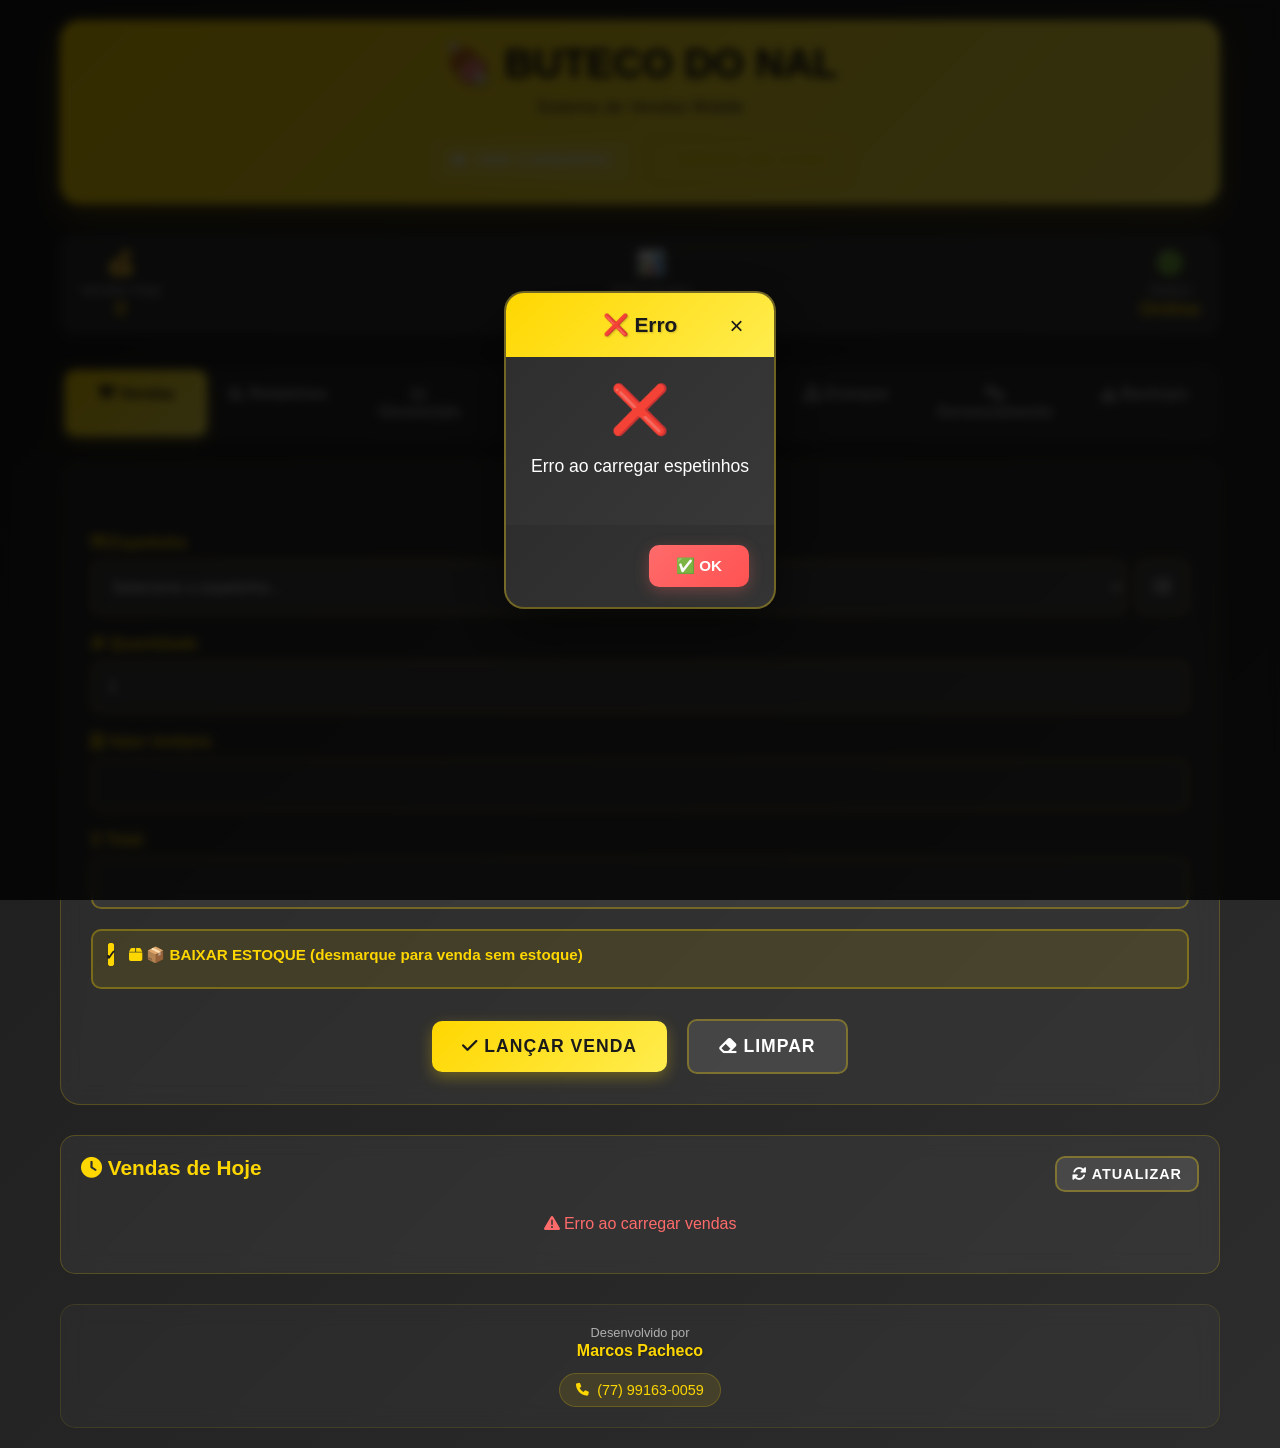
==== commit 1d94e5d6: "Add files via upload" ====
--- a/templates/index.html
+++ b/templates/index.html
@@ -167,6 +167,17 @@
             border-color: #ffd700;
         }
 
+        .btn-outline {
+            background: transparent;
+            color: #ffd700;
+            border: 2px solid #ffd700;
+        }
+
+        .btn-outline:hover {
+            background: #ffd700;
+            color: #1a1a1a;
+        }
+
         .vendas-hoje {
             background: rgba(255, 255, 255, 0.05);
             padding: 20px;
@@ -959,7 +970,7 @@
             height: 300px;
             padding: 20px 0;
             border-bottom: 2px solid #e0e0e0;
-            border-left: 2px solid #e0e0e;
+            border-left: 2px solid #e0e0e0;
             position: relative;
         }
 
@@ -1447,6 +1458,95 @@
                 gap: 20px;
             }
         }
+
+        /* BACKUPS */
+        .backup-item {
+            background: rgba(255, 255, 255, 0.05);
+            border-radius: 12px;
+            padding: 15px;
+            margin-bottom: 15px;
+            display: flex;
+            justify-content: space-between;
+            align-items: center;
+            border-left: 4px solid #ffd700;
+        }
+
+        .backup-info {
+            flex: 1;
+        }
+
+        .backup-nome {
+            font-weight: bold;
+            color: #ffd700;
+            margin-bottom: 5px;
+        }
+
+        .backup-detalhes {
+            color: #b0b0b0;
+            font-size: 0.9rem;
+            margin-bottom: 3px;
+        }
+
+        .backup-data {
+            color: #00d4aa;
+            font-size: 0.8rem;
+        }
+
+        .backup-acoes {
+            display: flex;
+            gap: 10px;
+            align-items: center;
+        }
+
+        /* RESPONSIVIDADE PARA BACKUPS */
+        @media (max-width: 480px) {
+            .backup-item {
+                flex-direction: column;
+                align-items: flex-start;
+                gap: 15px;
+            }
+
+            .backup-info {
+                width: 100%;
+            }
+
+            .backup-acoes {
+                width: 100%;
+                justify-content: center;
+            }
+
+            .backup-nome {
+                font-size: 0.9rem;
+                word-break: break-all;
+            }
+
+            .backup-detalhes {
+                font-size: 0.8rem;
+            }
+
+            .backup-data {
+                font-size: 0.75rem;
+            }
+
+            /* Botões de ação responsivos */
+            .backup-item .btn {
+                padding: 8px 12px;
+                font-size: 0.8rem;
+                min-width: auto;
+            }
+
+            /* Grid dos botões principais */
+            .backup-buttons {
+                grid-template-columns: 1fr !important;
+                gap: 10px !important;
+            }
+
+            .backup-buttons .btn {
+                padding: 12px 15px;
+                font-size: 0.9rem;
+                text-align: center;
+            }
+        }
     </style>
 </head>
 <body>
@@ -1455,6 +1555,16 @@
         <div class="header fade-in">
             <h1>🍖 BUTECO DO NAL</h1>
             <p>Sistema de Vendas Mobile</p>
+            <div style="margin-top: 20px; display: flex; gap: 15px; justify-content: center; flex-wrap: wrap;">
+                <a href="/cardapio" target="_blank" class="btn btn-secondary" style="display: inline-flex; align-items: center; gap: 10px; text-decoration: none; padding: 12px 20px; font-size: 1rem;">
+                    <i class="fas fa-utensils"></i>
+                    Ver Cardápio
+                </a>
+                <button onclick="gerarQRCode()" class="btn btn-outline" style="display: inline-flex; align-items: center; gap: 10px; padding: 12px 20px; font-size: 1rem;">
+                    <i class="fas fa-qr-code"></i>
+                    Gerar QR Code
+                </button>
+            </div>
         </div>
 
         <!-- Status Bar -->
@@ -1600,7 +1710,17 @@
                     <h3 class="relatorio-title">
                         <i class="fas fa-chart-line"></i> Resumo de Vendas
                     </h3>
-                    <button class="btn-atualizar" onclick="atualizarRelatorios()">
+                    <div style="display: flex; gap: 8px; align-items: center; flex-wrap: wrap;">
+                        <input type="date" id="relatorio-data-inicial" class="form-control" style="width: 160px; height: 38px; padding: 8px;">
+                        <input type="date" id="relatorio-data-final" class="form-control" style="width: 160px; height: 38px; padding: 8px;">
+                        <button class="btn-atualizar" onclick="atualizarRelatorios(true)">
+                            <i class="fas fa-filter"></i> Aplicar
+                        </button>
+                    </div>
+                    <button class="btn-atualizar" onclick="limparFiltroRelatorios()" style="margin-left: 8px; background: rgba(255,255,255,0.1); border: 2px solid rgba(255,255,255,0.3);">
+                        <i class="fas fa-broom"></i> Limpar
+                    </button>
+                    <button class="btn-atualizar" onclick="atualizarRelatorios()" style="margin-left: 8px;">
                         <i class="fas fa-sync-alt"></i> Atualizar
                     </button>
                 </div>
@@ -2000,6 +2120,37 @@
     </div>
 
     <!-- Modais Modernos -->
+    <!-- Aba Backups -->
+    <div id="aba-backups" class="tab-content">
+        <div class="relatorio-card fade-in">
+            <div class="relatorio-header">
+                <h3 class="relatorio-title">
+                    <i class="fas fa-download"></i> Gerenciamento de Backups
+                </h3>
+                <button class="btn-atualizar" onclick="atualizarListaBackups()">
+                    <i class="fas fa-sync-alt"></i> Atualizar
+                </button>
+            </div>
+            
+            <!-- Botões de Ação -->
+            <div class="backup-buttons" style="display: grid; grid-template-columns: 1fr 1fr; gap: 15px; margin-bottom: 20px;">
+                <button class="btn btn-primary" onclick="fazerBackupManual()">
+                    <i class="fas fa-save"></i> Fazer Backup Agora
+                </button>
+                <button class="btn btn-secondary" onclick="baixarDadosAtuais()">
+                    <i class="fas fa-download"></i> Baixar Dados Atuais
+                </button>
+            </div>
+            
+            <!-- Lista de Backups -->
+            <div id="lista-backups">
+                <p style="text-align: center; color: #b0b0b0; padding: 20px;">
+                    <i class="fas fa-info-circle"></i> Carregando backups...
+                </p>
+            </div>
+        </div>
+    </div>
+
     <div id="modal-overlay" class="modal-overlay">
         <div class="modal" id="modal">
             <div class="modal-header">
@@ -3133,11 +3284,38 @@
         }
 
         // Atualizar relatórios
-        async function atualizarRelatorios() {
+        async function atualizarRelatorios(usandoFiltro = false) {
             try {
-                const response = await fetch('/api/vendas/hoje');
-                const vendas = await response.json();
-                
+                const response = await fetch('/api/vendas/todas');
+                const vendasTodas = await response.json();
+                
+                // Aplicar filtro de período se informado
+                let vendasFiltradas = vendasTodas;
+                if (usandoFiltro) {
+                    const di = document.getElementById('relatorio-data-inicial').value;
+                    const df = document.getElementById('relatorio-data-final').value;
+                    if (di && df) {
+                        const dataInicial = new Date(di + 'T00:00:00');
+                        const dataFinal = new Date(df + 'T23:59:59');
+                        vendasFiltradas = vendasTodas.filter(venda => {
+                            try {
+                                const [d, m, a] = venda.data.split(' ')[0].split('/');
+                                const [hh, mm] = venda.data.split(' ')[1].split(':');
+                                const dv = new Date(parseInt(a), parseInt(m) - 1, parseInt(d), parseInt(hh), parseInt(mm));
+                                return dv >= dataInicial && dv <= dataFinal;
+                            } catch (e) { return false; }
+                        });
+                    }
+                } else {
+                    // Sem filtro: considerar apenas o dia atual (Brasil)
+                    const hoje = new Date();
+                    const ano = hoje.getFullYear();
+                    const mes = (hoje.getMonth() + 1).toString().padStart(2, '0');
+                    const dia = hoje.getDate().toString().padStart(2, '0');
+                    const prefixoHoje = `${dia}/${mes}/${ano}`;
+                    vendasFiltradas = vendasTodas.filter(v => (v.data || '').startsWith(prefixoHoje));
+                }
+
                 // Calcular totais
                 let totalVendas = 0;
                 let totalQuantidade = 0;
@@ -3147,7 +3325,7 @@
                 // Agrupar vendas por espetinho
                 const vendasPorEspetinho = {};
                 
-                vendas.forEach(venda => {
+                vendasFiltradas.forEach(venda => {
                     if (venda.espetinho) {
                         const espetinho = venda.espetinho;
                         const quantidade = venda.quantidade;
@@ -3226,6 +3404,14 @@
             }
         }
 
+        function limparFiltroRelatorios() {
+            const di = document.getElementById('relatorio-data-inicial');
+            const df = document.getElementById('relatorio-data-final');
+            if (di) di.value = '';
+            if (df) df.value = '';
+            atualizarRelatorios(false);
+        }
+
         // GERENCIAMENTO DE ESPETINHOS
         // Submeter formulário de espetinho
         document.getElementById('espetinho-form').addEventListener('submit', async function(e) {
@@ -3956,6 +4142,184 @@
                 container.innerHTML = '<p style="text-align: center; color: #ff6b6b; padding: 20px;"><i class="fas fa-exclamation-triangle"></i> Erro ao carregar estoque</p>';
             }
         }
+
+        // BACKUPS
+        async function atualizarListaBackups() {
+            try {
+                const response = await fetch('/api/backups');
+                const backups = await response.json();
+                
+                const container = document.getElementById('lista-backups');
+                
+                if (backups.length === 0) {
+                    container.innerHTML = '<p style="text-align: center; color: #b0b0b0; padding: 20px;"><i class="fas fa-info-circle"></i> Nenhum backup encontrado</p>';
+                    return;
+                }
+                
+                container.innerHTML = backups.map(backup => `
+                    <div class="backup-item fade-in">
+                        <div class="backup-info">
+                            <div class="backup-nome">${backup.arquivo}</div>
+                            <div class="backup-detalhes">
+                                Operação: ${backup.operacao} | Tamanho: ${(backup.tamanho / 1024).toFixed(1)} KB
+                            </div>
+                            <div class="backup-data">${backup.data_criacao}</div>
+                        </div>
+                        <div class="backup-acoes">
+                            <button class="btn btn-secondary" onclick="baixarBackup('${backup.arquivo}')">
+                                <i class="fas fa-download"></i> Baixar
+                            </button>
+                        </div>
+                    </div>
+                `).join('');
+                
+            } catch (error) {
+                console.error('Erro ao carregar backups:', error);
+                const container = document.getElementById('lista-backups');
+                container.innerHTML = '<p style="text-align: center; color: #ff6b6b; padding: 20px;"><i class="fas fa-exclamation-triangle"></i> Erro ao carregar backups</p>';
+            }
+        }
+
+        async function fazerBackupManual() {
+            try {
+                const response = await fetch('/api/backup');
+                const result = await response.json();
+                
+                if (result.success) {
+                    mostrarModalSucesso('✅ Sucesso', 'Backup criado com sucesso!');
+                    atualizarListaBackups();
+                } else {
+                    mostrarModalErro('❌ Erro', result.message);
+                }
+            } catch (error) {
+                console.error('Erro ao fazer backup:', error);
+                mostrarModalErro('❌ Erro', 'Erro ao fazer backup');
+            }
+        }
+
+        async function baixarDadosAtuais() {
+            try {
+                window.open('/api/download', '_blank');
+            } catch (error) {
+                console.error('Erro ao baixar dados:', error);
+                mostrarModalErro('❌ Erro', 'Erro ao baixar dados');
+            }
+        }
+
+        async function baixarBackup(nomeArquivo) {
+            try {
+                window.open(`/api/backups/${nomeArquivo}`, '_blank');
+            } catch (error) {
+                console.error('Erro ao baixar backup:', error);
+                mostrarModalErro('❌ Erro', 'Erro ao baixar backup');
+            }
+        }
+
+        // Função para gerar QR Code do cardápio
+        function gerarQRCode() {
+            const url = window.location.origin + '/cardapio';
+            
+            // Criar modal para mostrar QR Code
+            const modal = document.createElement('div');
+            modal.style.cssText = `
+                position: fixed;
+                top: 0;
+                left: 0;
+                width: 100%;
+                height: 100%;
+                background: rgba(0, 0, 0, 0.8);
+                display: flex;
+                justify-content: center;
+                align-items: center;
+                z-index: 10000;
+            `;
+            
+            const modalContent = document.createElement('div');
+            modalContent.style.cssText = `
+                background: #2d2d2d;
+                padding: 30px;
+                border-radius: 20px;
+                text-align: center;
+                max-width: 400px;
+                width: 90%;
+                border: 2px solid #ffd700;
+            `;
+            
+            modalContent.innerHTML = `
+                <h3 style="color: #ffd700; margin-bottom: 20px;">📱 QR Code do Cardápio</h3>
+                <div id="qrcode" style="margin: 20px 0;"></div>
+                <p style="color: #ffffff; margin-bottom: 20px;">
+                    Clientes podem escanear este QR Code para acessar o cardápio online
+                </p>
+                <div style="display: flex; gap: 10px; justify-content: center;">
+                    <button onclick="imprimirQRCode()" class="btn btn-primary" style="padding: 10px 20px;">
+                        <i class="fas fa-print"></i> Imprimir
+                    </button>
+                    <button onclick="fecharModal()" class="btn btn-secondary" style="padding: 10px 20px;">
+                        <i class="fas fa-times"></i> Fechar
+                    </button>
+                </div>
+            `;
+            
+            modal.appendChild(modalContent);
+            document.body.appendChild(modal);
+            
+            // Gerar QR Code usando API online
+            const qrImg = document.createElement('img');
+            qrImg.src = `https://api.qrserver.com/v1/create-qr-code/?size=200x200&data=${encodeURIComponent(url)}`;
+            qrImg.style.cssText = 'max-width: 200px; width: 100%;';
+            document.getElementById('qrcode').appendChild(qrImg);
+            
+            // Fechar modal ao clicar fora
+            modal.addEventListener('click', function(e) {
+                if (e.target === modal) {
+                    fecharModal();
+                }
+            });
+            
+            function fecharModal() {
+                document.body.removeChild(modal);
+            }
+            
+            function imprimirQRCode() {
+                const printWindow = window.open('', '_blank');
+                printWindow.document.write(`
+                    <html>
+                        <head>
+                            <title>QR Code - Cardápio Buteco do Nal</title>
+                            <style>
+                                body { 
+                                    font-family: Arial, sans-serif; 
+                                    text-align: center; 
+                                    padding: 20px;
+                                    background: white;
+                                }
+                                h1 { color: #ffd700; margin-bottom: 20px; }
+                                .qr-container { margin: 20px 0; }
+                                .info { margin-top: 20px; color: #666; }
+                            </style>
+                        </head>
+                        <body>
+                            <h1>🍖 BUTECO DO NAL</h1>
+                            <h2>Cardápio Online</h2>
+                            <div class="qr-container">
+                                <img src="${qrImg.src}" alt="QR Code">
+                            </div>
+                            <div class="info">
+                                <p>Escaneie o QR Code para acessar nosso cardápio online</p>
+                                <p>URL: ${url}</p>
+                            </div>
+                        </body>
+                    </html>
+                `);
+                printWindow.document.close();
+                printWindow.print();
+            }
+            
+            // Disponibilizar funções globalmente
+            window.fecharModal = fecharModal;
+            window.imprimirQRCode = imprimirQRCode;
+        }
     </script>
 </body>
 </html>
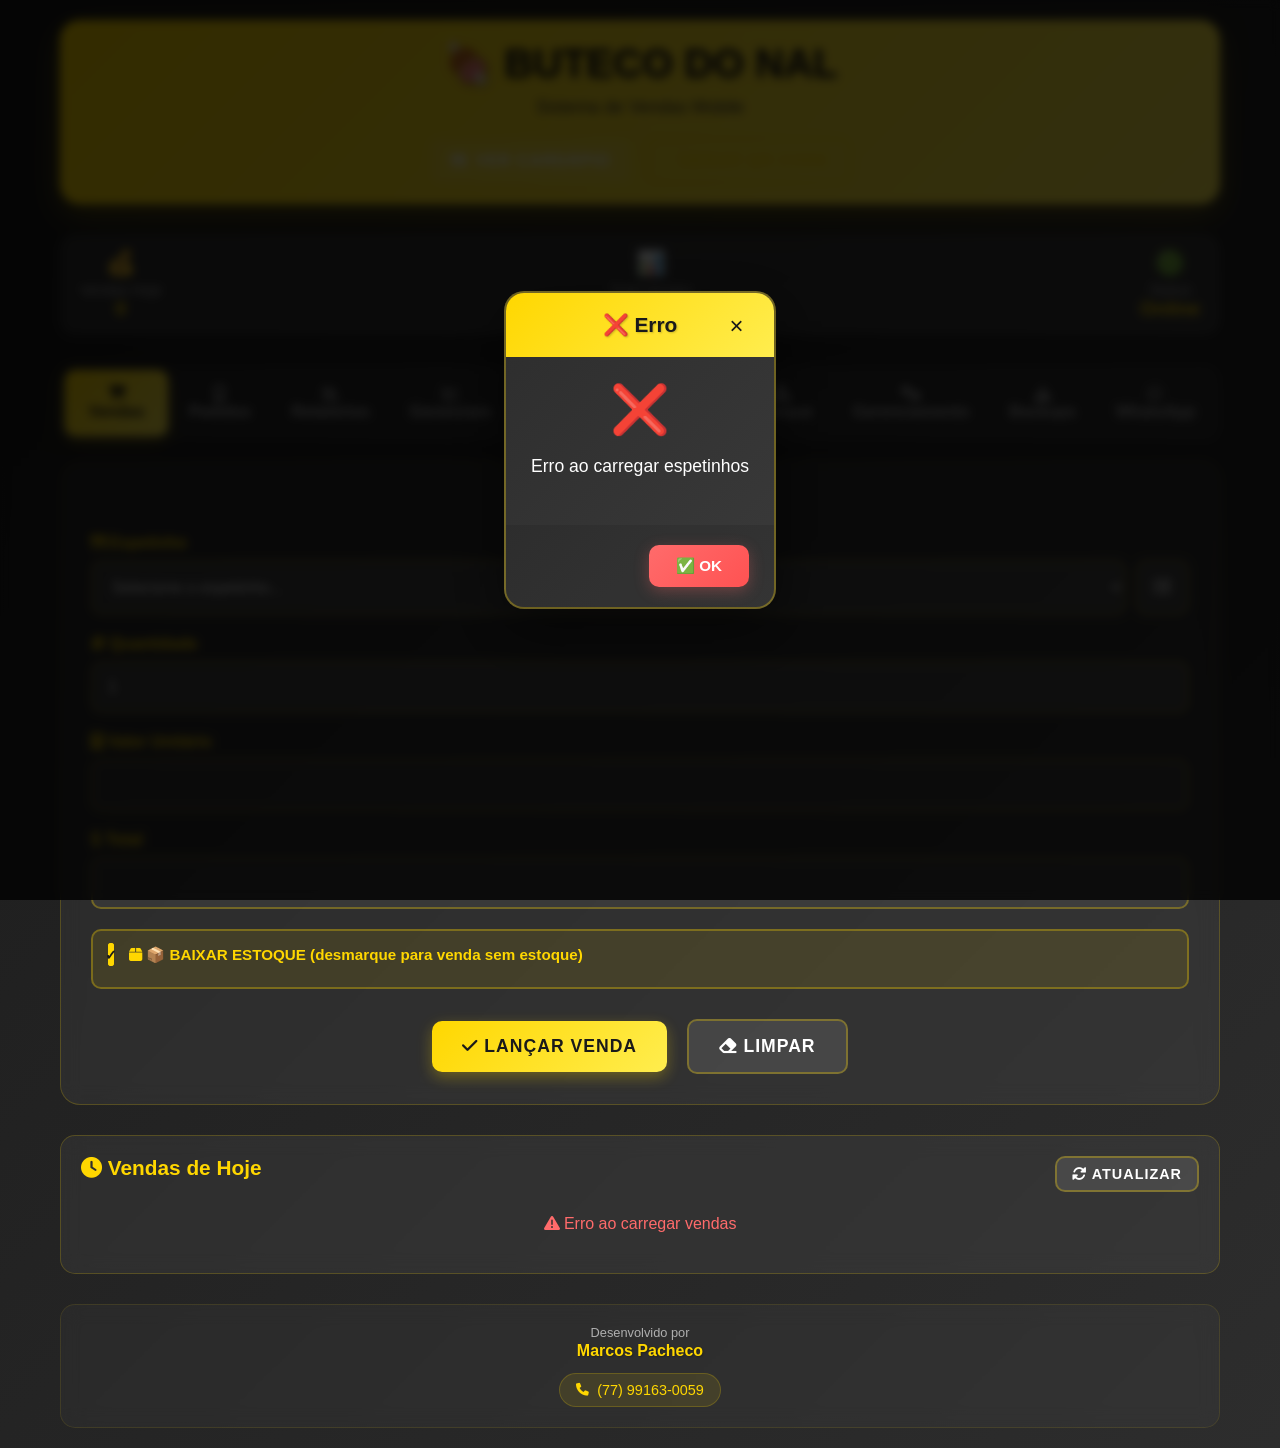
==== commit 03c27e6b: "Update index.html" ====
--- a/templates/index.html
+++ b/templates/index.html
@@ -403,6 +403,269 @@
             color: #ffd700;
         }
 
+        .tab-badge {
+            position: absolute;
+            top: -5px;
+            right: -5px;
+            background: #ff4444;
+            color: white;
+            border-radius: 50%;
+            width: 20px;
+            height: 20px;
+            display: flex;
+            align-items: center;
+            justify-content: center;
+            font-size: 0.7rem;
+            font-weight: bold;
+            animation: pulse 2s infinite;
+        }
+
+        @keyframes pulse {
+            0% { transform: scale(1); }
+            50% { transform: scale(1.1); }
+            100% { transform: scale(1); }
+        }
+
+        /* ESTILOS PARA PEDIDOS */
+        .pedido-card {
+            background: rgba(255, 255, 255, 0.05);
+            border-radius: 15px;
+            padding: 20px;
+            margin-bottom: 15px;
+            border: 1px solid rgba(255, 215, 0, 0.2);
+            transition: all 0.3s ease;
+        }
+
+        .pedido-card:hover {
+            border-color: rgba(255, 215, 0, 0.5);
+            box-shadow: 0 5px 15px rgba(255, 215, 0, 0.1);
+        }
+
+        .pedido-card.pendente {
+            border-left: 4px solid #ffd700;
+        }
+
+        .pedido-card.aceito {
+            border-left: 4px solid #00aa00;
+        }
+
+        .pedido-card.preparando {
+            border-left: 4px solid #ff8800;
+        }
+
+        .pedido-card.pronto {
+            border-left: 4px solid #00cc00;
+        }
+
+        .pedido-header {
+            display: flex;
+            justify-content: space-between;
+            align-items: center;
+            margin-bottom: 15px;
+            padding-bottom: 10px;
+            border-bottom: 1px solid rgba(255, 215, 0, 0.2);
+        }
+
+        .pedido-info {
+            flex: 1;
+        }
+
+        .pedido-numero {
+            color: #ffd700;
+            font-size: 1.2rem;
+            font-weight: bold;
+            margin-bottom: 5px;
+        }
+
+        .pedido-cliente {
+            color: #ffffff;
+            font-size: 1rem;
+            margin-bottom: 5px;
+        }
+
+        .pedido-data {
+            color: #b0b0b0;
+            font-size: 0.9rem;
+        }
+
+        .pedido-status {
+            padding: 8px 15px;
+            border-radius: 20px;
+            font-size: 0.9rem;
+            font-weight: bold;
+            text-transform: uppercase;
+        }
+
+        .pedido-status.pendente {
+            background: rgba(255, 215, 0, 0.2);
+            color: #ffd700;
+            border: 1px solid rgba(255, 215, 0, 0.3);
+        }
+
+        .pedido-status.aceito {
+            background: rgba(0, 170, 0, 0.2);
+            color: #00aa00;
+            border: 1px solid rgba(0, 170, 0, 0.3);
+        }
+
+        .pedido-status.preparando {
+            background: rgba(255, 136, 0, 0.2);
+            color: #ff8800;
+            border: 1px solid rgba(255, 136, 0, 0.3);
+        }
+
+        .pedido-status.pronto {
+            background: rgba(0, 204, 0, 0.2);
+            color: #00cc00;
+            border: 1px solid rgba(0, 204, 0, 0.3);
+        }
+
+        .pedido-itens {
+            margin-bottom: 15px;
+        }
+
+        .pedido-item {
+            display: flex;
+            justify-content: space-between;
+            align-items: center;
+            padding: 8px 0;
+            border-bottom: 1px solid rgba(255, 255, 255, 0.1);
+        }
+
+        .pedido-item:last-child {
+            border-bottom: none;
+        }
+
+        .item-nome {
+            color: #ffffff;
+            font-weight: 500;
+        }
+
+        .item-detalhes {
+            color: #b0b0b0;
+            font-size: 0.9rem;
+        }
+
+        .item-total {
+            color: #ffd700;
+            font-weight: bold;
+        }
+
+        .pedido-total {
+            background: rgba(255, 215, 0, 0.1);
+            padding: 10px;
+            border-radius: 8px;
+            text-align: center;
+            margin-bottom: 15px;
+        }
+
+        .total-label {
+            color: #b0b0b0;
+            font-size: 0.9rem;
+            margin-bottom: 5px;
+        }
+
+        .total-value {
+            color: #ffd700;
+            font-size: 1.3rem;
+            font-weight: bold;
+        }
+
+        .pedido-actions {
+            display: flex;
+            gap: 10px;
+            justify-content: center;
+            flex-wrap: wrap;
+        }
+
+        .btn-status {
+            padding: 8px 15px;
+            border: none;
+            border-radius: 8px;
+            font-size: 0.9rem;
+            font-weight: bold;
+            cursor: pointer;
+            transition: all 0.3s ease;
+        }
+
+        .btn-aceitar {
+            background: linear-gradient(135deg, #00aa00 0%, #00cc00 100%);
+            color: white;
+        }
+
+        .btn-aceitar:hover {
+            transform: translateY(-2px);
+            box-shadow: 0 5px 15px rgba(0, 170, 0, 0.3);
+        }
+
+        .btn-preparar {
+            background: linear-gradient(135deg, #ff8800 0%, #ffaa00 100%);
+            color: white;
+        }
+
+        .btn-preparar:hover {
+            transform: translateY(-2px);
+            box-shadow: 0 5px 15px rgba(255, 136, 0, 0.3);
+        }
+
+        .btn-finalizar {
+            background: linear-gradient(135deg, #00cc00 0%, #00ff00 100%);
+            color: white;
+        }
+
+        .btn-finalizar:hover {
+            transform: translateY(-2px);
+            box-shadow: 0 5px 15px rgba(0, 204, 0, 0.3);
+        }
+
+        .btn-excluir {
+            background: #ff4444;
+            color: white;
+        }
+
+        .btn-excluir:hover {
+            background: #ff6666;
+            transform: translateY(-2px);
+        }
+
+        .pedidos-vazios {
+            text-align: center;
+            padding: 60px 20px;
+            color: #b0b0b0;
+        }
+
+        .pedidos-vazios .icon {
+            font-size: 4rem;
+            margin-bottom: 20px;
+            color: #ffd700;
+        }
+
+        .tempo-status {
+            background: rgba(255, 255, 255, 0.05);
+            padding: 10px;
+            border-radius: 8px;
+            margin-top: 10px;
+            font-size: 0.8rem;
+        }
+
+        .tempo-item {
+            display: flex;
+            justify-content: space-between;
+            margin-bottom: 5px;
+        }
+
+        .tempo-item:last-child {
+            margin-bottom: 0;
+        }
+
+        .tempo-label {
+            color: #b0b0b0;
+        }
+
+        .tempo-value {
+            color: #ffffff;
+        }
+
         .tab-content {
             display: none;
         }
@@ -1540,7 +1803,115 @@
                 grid-template-columns: 1fr !important;
                 gap: 10px !important;
             }
-
+        }
+
+        /* WHATSAPP */
+        .whatsapp-content {
+            padding: 20px 0;
+        }
+
+        .whatsapp-form {
+            background: rgba(255, 255, 255, 0.05);
+            padding: 20px;
+            border-radius: 15px;
+            margin-bottom: 20px;
+            border: 1px solid rgba(255, 215, 0, 0.2);
+        }
+
+        .whatsapp-item {
+            background: rgba(255, 255, 255, 0.05);
+            padding: 15px;
+            border-radius: 10px;
+            margin-bottom: 10px;
+            border: 1px solid rgba(255, 215, 0, 0.2);
+            display: grid;
+            grid-template-columns: 1fr auto auto auto;
+            gap: 15px;
+            align-items: center;
+        }
+
+        .whatsapp-info {
+            display: flex;
+            flex-direction: column;
+            gap: 5px;
+        }
+
+        .whatsapp-numero {
+            font-weight: bold;
+            color: #ffd700;
+            font-size: 1.1rem;
+        }
+
+        .whatsapp-nome {
+            color: #b0b0b0;
+            font-size: 0.9rem;
+        }
+
+        .whatsapp-status {
+            padding: 5px 10px;
+            border-radius: 20px;
+            font-size: 0.8rem;
+            font-weight: bold;
+            text-align: center;
+            min-width: 60px;
+        }
+
+        .whatsapp-status.ativo {
+            background: #00aa00;
+            color: white;
+        }
+
+        .whatsapp-status.inativo {
+            background: #666;
+            color: white;
+        }
+
+        .whatsapp-actions {
+            display: flex;
+            gap: 5px;
+        }
+
+        .btn-whatsapp {
+            padding: 5px 10px;
+            border: none;
+            border-radius: 5px;
+            cursor: pointer;
+            font-size: 0.8rem;
+            transition: all 0.3s ease;
+        }
+
+        .btn-whatsapp.edit {
+            background: #ffd700;
+            color: #1a1a1a;
+        }
+
+        .btn-whatsapp.delete {
+            background: #ff4444;
+            color: white;
+        }
+
+        .btn-whatsapp:hover {
+            opacity: 0.8;
+            transform: translateY(-1px);
+        }
+
+        /* RESPONSIVIDADE WHATSAPP */
+        @media (max-width: 768px) {
+            .whatsapp-form div {
+                grid-template-columns: 1fr !important;
+                gap: 10px !important;
+            }
+
+            .whatsapp-item {
+                grid-template-columns: 1fr !important;
+                gap: 10px !important;
+                text-align: center;
+            }
+
+            .whatsapp-actions {
+                justify-content: center;
+            }
+            
             .backup-buttons .btn {
                 padding: 12px 15px;
                 font-size: 0.9rem;
@@ -1590,6 +1961,10 @@
         <div class="tabs fade-in">
             <div class="tab active" onclick="mostrarAba('vendas')">
                 <i class="fas fa-shopping-cart"></i> Vendas
+            </div>
+            <div class="tab" onclick="mostrarAba('pedidos')">
+                <i class="fas fa-mobile-alt"></i> Pedidos
+                <div class="tab-badge" id="pedidos-badge" style="display: none;">0</div>
             </div>
             <div class="tab" onclick="mostrarAba('relatorios')">
                 <i class="fas fa-chart-bar"></i> Relatórios
@@ -1612,6 +1987,9 @@
             <div class="tab" onclick="mostrarAba('backups')">
                 <i class="fas fa-download"></i> Backups
             </div>
+            <div class="tab" onclick="mostrarAba('whatsapp')">
+                <i class="fab fa-whatsapp"></i> WhatsApp
+            </div>
         </div>
 
         <!-- Aba Vendas -->
@@ -1699,6 +2077,27 @@
                     <p style="text-align: center; color: #b0b0b0; padding: 20px;">
                         <i class="fas fa-info-circle"></i> Nenhuma venda registrada hoje
                     </p>
+                </div>
+            </div>
+        </div>
+
+        <!-- Aba Pedidos -->
+        <div id="aba-pedidos" class="tab-content">
+            <div class="relatorio-card fade-in">
+                <div class="relatorio-header">
+                    <h3 class="relatorio-title">
+                        <i class="fas fa-mobile-alt"></i> Pedidos Online
+                    </h3>
+                    <button class="btn-atualizar" onclick="atualizarPedidos()">
+                        <i class="fas fa-sync-alt"></i> Atualizar
+                    </button>
+                </div>
+                
+                <div id="pedidos-container">
+                    <div style="text-align: center; padding: 40px; color: #b0b0b0;">
+                        <i class="fas fa-spinner fa-spin" style="font-size: 2rem; margin-bottom: 15px;"></i>
+                        <p>Carregando pedidos...</p>
+                    </div>
                 </div>
             </div>
         </div>
@@ -2166,6 +2565,52 @@
         </div>
     </div>
 
+    <!-- Aba WhatsApp -->
+    <div id="aba-whatsapp" class="tab-content">
+        <div class="relatorio-card fade-in">
+            <div class="relatorio-header">
+                <h3 class="relatorio-title">
+                    <i class="fab fa-whatsapp"></i> Configuração WhatsApp
+                </h3>
+                <button class="btn-atualizar" onclick="atualizarListaWhatsApp()">
+                    <i class="fas fa-sync-alt"></i> Atualizar
+                </button>
+            </div>
+            
+            <div class="whatsapp-content">
+                <div class="whatsapp-info">
+                    <p style="color: #b0b0b0; margin-bottom: 20px;">
+                        <i class="fas fa-info-circle"></i> 
+                        Configure os números que receberão os pedidos do cardápio online. 
+                        O sistema fará rotação automática entre os números ativos.
+                    </p>
+                </div>
+
+                <!-- Formulário para adicionar número -->
+                <div class="whatsapp-form">
+                    <h4 style="color: #ffd700; margin-bottom: 15px;">
+                        <i class="fas fa-plus"></i> Adicionar Número
+                    </h4>
+                    <div style="display: grid; grid-template-columns: 2fr 1fr 1fr auto; gap: 10px; align-items: end;">
+                        <input type="text" id="whatsapp-numero" placeholder="Número (ex: 77999999999)" class="form-input">
+                        <input type="text" id="whatsapp-nome" placeholder="Nome (ex: João)" class="form-input">
+                        <label style="display: flex; align-items: center; gap: 5px; color: #b0b0b0;">
+                            <input type="checkbox" id="whatsapp-ativo" checked> Ativo
+                        </label>
+                        <button class="btn btn-primary" onclick="adicionarNumeroWhatsApp()">
+                            <i class="fas fa-plus"></i> Adicionar
+                        </button>
+                    </div>
+                </div>
+
+                <!-- Lista de números -->
+                <div class="whatsapp-lista" id="whatsapp-lista">
+                    <!-- Será preenchida via JavaScript -->
+                </div>
+            </div>
+        </div>
+    </div>
+
     <script>
         let espetinhos = {};
         let vendasHoje = [];
@@ -2229,6 +2674,11 @@
         // Atualizar lista de vendas
         function atualizarListaVendas() {
             const container = document.getElementById('vendas-lista');
+            
+            if (!container) {
+                console.log('Container vendas-lista não encontrado');
+                return;
+            }
             
             if (vendasHoje.length === 0) {
                 container.innerHTML = '<p style="text-align: center; color: #b0b0b0; padding: 20px;"><i class="fas fa-info-circle"></i> Nenhuma venda registrada hoje</p>';
@@ -2617,6 +3067,16 @@
             
             // Adicionar active na tab selecionada
             event.target.classList.add('active');
+            
+            // Se for aba de pedidos, atualizar dados
+            if (aba === 'pedidos') {
+                atualizarPedidos();
+            }
+            
+            // Se for aba de WhatsApp, carregar números
+            if (aba === 'whatsapp') {
+                atualizarListaWhatsApp();
+            }
             
             // Se for aba de relatórios, atualizar dados
             if (aba === 'relatorios') {
@@ -4319,7 +4779,577 @@
             // Disponibilizar funções globalmente
             window.fecharModal = fecharModal;
             window.imprimirQRCode = imprimirQRCode;
-        }
+
+            // === SISTEMA DE PEDIDOS ===
+            // Movido para escopo global
+        }
+
+        // === FUNÇÕES WHATSAPP (GLOBAIS) ===
+        let numerosWhatsApp = [];
+
+        // === FUNÇÕES PEDIDOS (GLOBAIS) ===
+        let pedidos = [];
+        let ultimoPedidoId = 0;
+
+        window.atualizarPedidos = async function() {
+            try {
+                console.log('=== ATUALIZANDO PEDIDOS ===');
+                const response = await fetch('/api/pedidos');
+                const pedidosAtuais = await response.json();
+                
+                console.log('Pedidos recebidos:', pedidosAtuais);
+                
+                // Verificar se algum pedido foi removido (finalizado)
+                const pedidosRemovidos = pedidos.filter(p => !pedidosAtuais.find(pa => pa.id === p.id));
+                const algumPedidoFinalizado = pedidosRemovidos.length > 0;
+                
+                // Atualizar lista de pedidos
+                pedidos = pedidosAtuais;
+                
+                // Ordenar pedidos por data (mais recentes primeiro)
+                pedidos.sort((a, b) => new Date(b.data) - new Date(a.data));
+                
+                renderizarPedidos();
+                atualizarBadgePedidos();
+                
+                // Verificar novos pedidos
+                verificarNovosPedidos();
+                
+                // Se algum pedido foi finalizado, atualizar vendas também
+                if (algumPedidoFinalizado) {
+                    console.log('🔄 Pedido finalizado detectado - Atualizando vendas...');
+                    if (typeof carregarVendasHoje === 'function') {
+                        await carregarVendasHoje();
+                    }
+                }
+                
+            } catch (error) {
+                console.error('Erro ao carregar pedidos:', error);
+                const container = document.getElementById('pedidos-container');
+                if (container) {
+                    container.innerHTML = `
+                        <div class="pedidos-vazios">
+                            <div class="icon">⚠️</div>
+                            <h3>Erro ao carregar pedidos</h3>
+                            <p>Tente novamente em alguns instantes</p>
+                        </div>
+                    `;
+                }
+            }
+        };
+
+        function renderizarPedidos() {
+            const container = document.getElementById('pedidos-container');
+            
+            if (!container) {
+                console.error('Container pedidos-container não encontrado');
+                return;
+            }
+            
+            if (pedidos.length === 0) {
+                container.innerHTML = `
+                    <div class="pedidos-vazios">
+                        <div class="icon">📱</div>
+                        <h3>Nenhum pedido recebido</h3>
+                        <p>Os pedidos aparecerão aqui quando chegarem pelo cardápio online</p>
+                    </div>
+                `;
+                return;
+            }
+
+            let html = '';
+            pedidos.forEach(pedido => {
+                html += renderizarPedido(pedido);
+            });
+
+            container.innerHTML = html;
+        }
+
+        function renderizarPedido(pedido) {
+            const statusLabels = {
+                'pendente': 'Pendente',
+                'aceito': 'Aceito',
+                'preparando': 'Preparando',
+                'pronto': 'Pronto'
+            };
+
+            const statusIcons = {
+                'pendente': '⏳',
+                'aceito': '✅',
+                'preparando': '🔥',
+                'pronto': '🍖'
+            };
+
+            // Calcular tempos entre status
+            const tempos = calcularTemposStatus(pedido);
+
+            let acoesHtml = '';
+            switch (pedido.status) {
+                case 'pendente':
+                    acoesHtml = `
+                        <button class="btn-status btn-aceitar" onclick="atualizarStatusPedido(${pedido.id}, 'aceito')">
+                            <i class="fas fa-check"></i> Aceitar
+                        </button>
+                        <button class="btn-status btn-excluir" onclick="excluirPedido(${pedido.id})">
+                            <i class="fas fa-trash"></i> Excluir
+                        </button>
+                    `;
+                    break;
+                case 'aceito':
+                    acoesHtml = `
+                        <button class="btn-status btn-preparar" onclick="atualizarStatusPedido(${pedido.id}, 'preparando')">
+                            <i class="fas fa-fire"></i> Preparar
+                        </button>
+                        <button class="btn-status btn-excluir" onclick="excluirPedido(${pedido.id})">
+                            <i class="fas fa-trash"></i> Excluir
+                        </button>
+                    `;
+                    break;
+                case 'preparando':
+                    acoesHtml = `
+                        <button class="btn-status btn-finalizar" onclick="atualizarStatusPedido(${pedido.id}, 'pronto')">
+                            <i class="fas fa-check-circle"></i> Finalizar
+                        </button>
+                    `;
+                    break;
+                case 'pronto':
+                    acoesHtml = `
+                        <button class="btn-status btn-excluir" onclick="excluirPedido(${pedido.id})">
+                            <i class="fas fa-trash"></i> Excluir
+                        </button>
+                    `;
+                    break;
+            }
+
+            // Renderizar itens do pedido
+            let itensHtml = '';
+            pedido.itens.forEach(item => {
+                const subtotal = item.preco * item.quantidade;
+                const pontoFormatado = formatarPontoCarne(item.ponto);
+                itensHtml += `
+                    <div class="pedido-item">
+                        <div>
+                            <div class="item-nome">${item.nome}</div>
+                            <div class="item-detalhes">${item.quantidade}x • Ponto: ${pontoFormatado}</div>
+                        </div>
+                        <div class="item-total">R$ ${subtotal.toFixed(2)}</div>
+                    </div>
+                `;
+            });
+
+            return `
+                <div class="pedido-card ${pedido.status} fade-in">
+                    <div class="pedido-header">
+                        <div class="pedido-info">
+                            <div class="pedido-numero">Pedido #${pedido.id}</div>
+                            <div class="pedido-cliente">${pedido.nome_cliente}</div>
+                            <div class="pedido-data">${pedido.data}</div>
+                            ${pedido.telefone ? `<div style="color: #b0b0b0; font-size: 0.9rem;">📞 ${pedido.telefone}</div>` : ''}
+                            ${pedido.endereco ? `<div style="color: #b0b0b0; font-size: 0.9rem;">📍 ${pedido.endereco}</div>` : ''}
+                        </div>
+                        <div class="pedido-status ${pedido.status}">
+                            ${statusIcons[pedido.status]} ${statusLabels[pedido.status]}
+                        </div>
+                    </div>
+
+                    <div class="pedido-itens">
+                        ${itensHtml}
+                    </div>
+
+                    <div class="pedido-total">
+                        <div class="total-label">Total do Pedido</div>
+                        <div class="total-value">R$ ${pedido.total.toFixed(2)}</div>
+                    </div>
+
+                    ${pedido.observacoes ? `
+                        <div style="background: rgba(255, 215, 0, 0.1); padding: 10px; border-radius: 8px; margin-bottom: 15px;">
+                            <strong style="color: #ffd700;">Observações:</strong>
+                            <div style="color: #ffffff; margin-top: 5px;">${pedido.observacoes}</div>
+                        </div>
+                    ` : ''}
+
+                    <div class="tempo-status">
+                        <div class="tempo-item">
+                            <span class="tempo-label">Pedido recebido:</span>
+                            <span class="tempo-value">${pedido.tempo_status.pendente || 'N/A'}</span>
+                        </div>
+                        ${pedido.tempo_status.aceito ? `
+                            <div class="tempo-item">
+                                <span class="tempo-label">Aceito:</span>
+                                <span class="tempo-value">${pedido.tempo_status.aceito}</span>
+                            </div>
+                        ` : ''}
+                        ${pedido.tempo_status.preparando ? `
+                            <div class="tempo-item">
+                                <span class="tempo-label">Preparando:</span>
+                                <span class="tempo-value">${pedido.tempo_status.preparando}</span>
+                            </div>
+                        ` : ''}
+                        ${pedido.tempo_status.pronto ? `
+                            <div class="tempo-item">
+                                <span class="tempo-label">Pronto:</span>
+                                <span class="tempo-value">${pedido.tempo_status.pronto}</span>
+                            </div>
+                        ` : ''}
+                        ${tempos.total ? `
+                            <div class="tempo-item">
+                                <span class="tempo-label">Tempo total:</span>
+                                <span class="tempo-value" style="color: #ffd700; font-weight: bold;">${tempos.total}</span>
+                            </div>
+                        ` : ''}
+                    </div>
+
+                    <div class="pedido-actions">
+                        ${acoesHtml}
+                    </div>
+                </div>
+            `;
+        }
+
+        function calcularTemposStatus(pedido) {
+            const tempos = {};
+            
+            if (pedido.tempo_status.pendente && pedido.tempo_status.aceito) {
+                tempos.aceito = calcularDiferencaTempo(pedido.tempo_status.pendente, pedido.tempo_status.aceito);
+            }
+            
+            if (pedido.tempo_status.aceito && pedido.tempo_status.preparando) {
+                tempos.preparando = calcularDiferencaTempo(pedido.tempo_status.aceito, pedido.tempo_status.preparando);
+            }
+            
+            if (pedido.tempo_status.preparando && pedido.tempo_status.pronto) {
+                tempos.preparo = calcularDiferencaTempo(pedido.tempo_status.preparando, pedido.tempo_status.pronto);
+            }
+            
+            if (pedido.tempo_status.pendente && pedido.tempo_status.pronto) {
+                tempos.total = calcularDiferencaTempo(pedido.tempo_status.pendente, pedido.tempo_status.pronto);
+            }
+            
+            return tempos;
+        }
+
+        function calcularDiferencaTempo(inicio, fim) {
+            try {
+                const [dataInicio, horaInicio] = inicio.split(' ');
+                const [dataFim, horaFim] = fim.split(' ');
+                
+                const [diaIni, mesIni, anoIni] = dataInicio.split('/');
+                const [diaFim, mesFim, anoFim] = dataFim.split('/');
+                const [hIni, mIni] = horaInicio.split(':');
+                const [hFim, mFim] = horaFim.split(':');
+                
+                const dataIni = new Date(anoIni, mesIni - 1, diaIni, hIni, mIni);
+                const dataFimDate = new Date(anoFim, mesFim - 1, diaFim, hFim, mFim);
+                
+                const diffMs = dataFimDate - dataIni;
+                const diffMin = Math.floor(diffMs / 60000);
+                
+                if (diffMin < 60) {
+                    return `${diffMin}min`;
+                } else {
+                    const horas = Math.floor(diffMin / 60);
+                    const minutos = diffMin % 60;
+                    return `${horas}h${minutos > 0 ? minutos + 'min' : ''}`;
+                }
+            } catch (error) {
+                return 'N/A';
+            }
+        }
+
+        function formatarPontoCarne(ponto) {
+            const pontos = {
+                'mal-passado': 'Mal Passado',
+                'ao-ponto': 'Ao Ponto',
+                'bem-passado': 'Bem Passado'
+            };
+            return pontos[ponto] || ponto;
+        }
+
+        window.atualizarStatusPedido = async function(pedidoId, novoStatus) {
+            try {
+                const response = await fetch(`/api/pedidos/${pedidoId}/status`, {
+                    method: 'PUT',
+                    headers: {
+                        'Content-Type': 'application/json'
+                    },
+                    body: JSON.stringify({ status: novoStatus })
+                });
+
+                const result = await response.json();
+                
+                if (result.success) {
+                    console.log(`✅ Pedido ${novoStatus} com sucesso!`);
+                    // Removido alert - atualiza direto
+                    window.atualizarPedidos();
+                } else {
+                    alert('Erro ao atualizar pedido: ' + result.message);
+                }
+            } catch (error) {
+                console.error('Erro ao atualizar status:', error);
+                alert('Erro ao atualizar pedido');
+            }
+        };
+
+        window.excluirPedido = async function(pedidoId) {
+            if (!confirm('Tem certeza que deseja excluir este pedido?')) {
+                return;
+            }
+
+            try {
+                const response = await fetch(`/api/pedidos/${pedidoId}`, {
+                    method: 'DELETE'
+                });
+
+                const result = await response.json();
+                
+                if (result.success) {
+                    console.log('✅ Pedido excluído com sucesso!');
+                    // Removido alert - atualiza direto
+                    window.atualizarPedidos();
+                } else {
+                    alert('Erro ao excluir pedido: ' + result.message);
+                }
+            } catch (error) {
+                console.error('Erro ao excluir pedido:', error);
+                alert('Erro ao excluir pedido');
+            }
+        };
+
+        function atualizarBadgePedidos() {
+            const badge = document.getElementById('pedidos-badge');
+            if (!badge) return;
+            
+            const pedidosPendentes = pedidos.filter(p => p.status === 'pendente').length;
+            
+            if (pedidosPendentes > 0) {
+                badge.textContent = pedidosPendentes;
+                badge.style.display = 'flex';
+            } else {
+                badge.style.display = 'none';
+            }
+        }
+
+        function verificarNovosPedidos() {
+            // Verificar se há pedidos novos (pendentes)
+            const pedidosPendentes = pedidos.filter(p => p.status === 'pendente');
+            
+            if (pedidosPendentes.length > 0) {
+                // Tocar som de notificação
+                tocarSomNotificacao();
+                
+                // Log no console - sem alert chato
+                console.log(`🔔 ${pedidosPendentes.length} novo(s) pedido(s) recebido(s)!`);
+            }
+        }
+
+        function tocarSomNotificacao() {
+            try {
+                // Tentar tocar arquivo de áudio (tenta .wav primeiro, depois .mp3)
+                const audio = new Audio('/static/notification.wav');
+                audio.volume = 0.7;
+                audio.play().catch(e => {
+                    console.log('Tentando .mp3...');
+                    // Tentar MP3 se WAV falhar
+                    const audioMp3 = new Audio('/static/notification.mp3');
+                    audioMp3.volume = 0.7;
+                    audioMp3.play().catch(err => {
+                        console.log('Arquivo de áudio não encontrado, usando som sintético...');
+                        
+                        // Criar som sintético com Web Audio API
+                        const audioContext = new (window.AudioContext || window.webkitAudioContext)();
+                        
+                        // Criar oscilador para o "ding dong"
+                        const oscillator1 = audioContext.createOscillator();
+                        const oscillator2 = audioContext.createOscillator();
+                        const gainNode = audioContext.createGain();
+                        
+                        // Configurar frequências (notas musicais)
+                        oscillator1.frequency.value = 800; // Nota alta
+                        oscillator2.frequency.value = 600; // Nota média
+                        
+                        // Conectar ao output
+                        oscillator1.connect(gainNode);
+                        oscillator2.connect(gainNode);
+                        gainNode.connect(audioContext.destination);
+                        
+                        // Configurar volume (envelope)
+                        gainNode.gain.setValueAtTime(0.3, audioContext.currentTime);
+                        gainNode.gain.exponentialRampToValueAtTime(0.01, audioContext.currentTime + 0.5);
+                        
+                        // Tocar
+                        oscillator1.start(audioContext.currentTime);
+                        oscillator1.stop(audioContext.currentTime + 0.2);
+                        
+                        oscillator2.start(audioContext.currentTime + 0.15);
+                        oscillator2.stop(audioContext.currentTime + 0.5);
+                    });
+                });
+            } catch (error) {
+                console.error('Erro ao tocar notificação:', error);
+            }
+        }
+
+        // Iniciar atualização automática de pedidos
+        setInterval(window.atualizarPedidos, 30000);
+
+        // Definir funções globalmente
+        window.atualizarListaWhatsApp = async function() {
+            try {
+                const response = await fetch('/api/whatsapp/numbers');
+                numerosWhatsApp = await response.json();
+                window.renderizarListaWhatsApp();
+            } catch (error) {
+                console.error('Erro ao carregar números WhatsApp:', error);
+                alert('Erro ao carregar números WhatsApp');
+            }
+        };
+
+        window.renderizarListaWhatsApp = function() {
+            const container = document.getElementById('whatsapp-lista');
+            
+            if (!container) {
+                console.error('Container whatsapp-lista não encontrado');
+                return;
+            }
+            
+            if (numerosWhatsApp.length === 0) {
+                container.innerHTML = '<p style="text-align: center; color: #b0b0b0; padding: 20px;"><i class="fas fa-info-circle"></i> Nenhum número WhatsApp configurado</p>';
+                return;
+            }
+            
+            container.innerHTML = numerosWhatsApp.map((numero, index) => `
+                <div class="whatsapp-item fade-in">
+                    <div class="whatsapp-info">
+                        <div class="whatsapp-numero">${numero.numero}</div>
+                        <div class="whatsapp-nome">${numero.nome}</div>
+                    </div>
+                    <div class="whatsapp-status ${numero.ativo ? 'ativo' : 'inativo'}">
+                        ${numero.ativo ? 'Ativo' : 'Inativo'}
+                    </div>
+                    <div class="whatsapp-actions">
+                        <button class="btn-whatsapp edit" onclick="editarNumeroWhatsApp(${index})" title="Editar">
+                            <i class="fas fa-edit"></i>
+                        </button>
+                        <button class="btn-whatsapp delete" onclick="excluirNumeroWhatsApp(${index})" title="Excluir">
+                            <i class="fas fa-trash"></i>
+                        </button>
+                    </div>
+                </div>
+            `).join('');
+        };
+
+        window.adicionarNumeroWhatsApp = async function() {
+            console.log('=== ADICIONANDO NÚMERO WHATSAPP ===');
+            
+            const numero = document.getElementById('whatsapp-numero').value.trim();
+            const nome = document.getElementById('whatsapp-nome').value.trim();
+            const ativo = document.getElementById('whatsapp-ativo').checked;
+
+            console.log('Dados do formulário:', { numero, nome, ativo });
+
+            if (!numero || !nome) {
+                alert('Preencha todos os campos!');
+                return;
+            }
+
+            // Validar formato do número
+            const numeroLimpo = numero.replace(/\D/g, '');
+            if (numeroLimpo.length < 10) {
+                alert('Número inválido!');
+                return;
+            }
+
+            console.log('Enviando para API:', { numero: numeroLimpo, nome, ativo });
+
+            try {
+                const response = await fetch('/api/whatsapp/numbers', {
+                    method: 'POST',
+                    headers: {
+                        'Content-Type': 'application/json'
+                    },
+                    body: JSON.stringify({
+                        numero: numeroLimpo,
+                        nome: nome,
+                        ativo: ativo
+                    })
+                });
+
+                console.log('Resposta da API:', response.status);
+                const result = await response.json();
+                console.log('Resultado:', result);
+                
+                if (result.success) {
+                    alert('Número adicionado com sucesso!');
+                    document.getElementById('whatsapp-numero').value = '';
+                    document.getElementById('whatsapp-nome').value = '';
+                    document.getElementById('whatsapp-ativo').checked = true;
+                    window.atualizarListaWhatsApp();
+                } else {
+                    alert('Erro: ' + result.message);
+                }
+            } catch (error) {
+                console.error('Erro na requisição:', error);
+                alert('Erro ao adicionar número');
+            }
+        };
+
+        window.editarNumeroWhatsApp = async function(index) {
+            const numero = numerosWhatsApp[index];
+            const novoNome = prompt('Novo nome:', numero.nome);
+            
+            if (novoNome === null) return;
+            
+            const novoAtivo = confirm(`Número ${numero.numero} deve estar ativo?`);
+            
+            try {
+                const response = await fetch(`/api/whatsapp/numbers/${index}`, {
+                    method: 'PUT',
+                    headers: {
+                        'Content-Type': 'application/json'
+                    },
+                    body: JSON.stringify({
+                        nome: novoNome,
+                        ativo: novoAtivo
+                    })
+                });
+
+                const result = await response.json();
+                
+                if (result.success) {
+                    alert('Número atualizado com sucesso!');
+                    window.atualizarListaWhatsApp();
+                } else {
+                    alert('Erro: ' + result.message);
+                }
+            } catch (error) {
+                alert('Erro ao atualizar número');
+            }
+        };
+
+        window.excluirNumeroWhatsApp = async function(index) {
+            const numero = numerosWhatsApp[index];
+            
+            if (!confirm(`Tem certeza que deseja excluir o número ${numero.numero}?`)) {
+                return;
+            }
+            
+            try {
+                const response = await fetch(`/api/whatsapp/numbers/${index}`, {
+                    method: 'DELETE'
+                });
+
+                const result = await response.json();
+                
+                if (result.success) {
+                    alert('Número excluído com sucesso!');
+                    window.atualizarListaWhatsApp();
+                } else {
+                    alert('Erro: ' + result.message);
+                }
+            } catch (error) {
+                alert('Erro ao excluir número');
+            }
+        };
     </script>
 </body>
 </html>
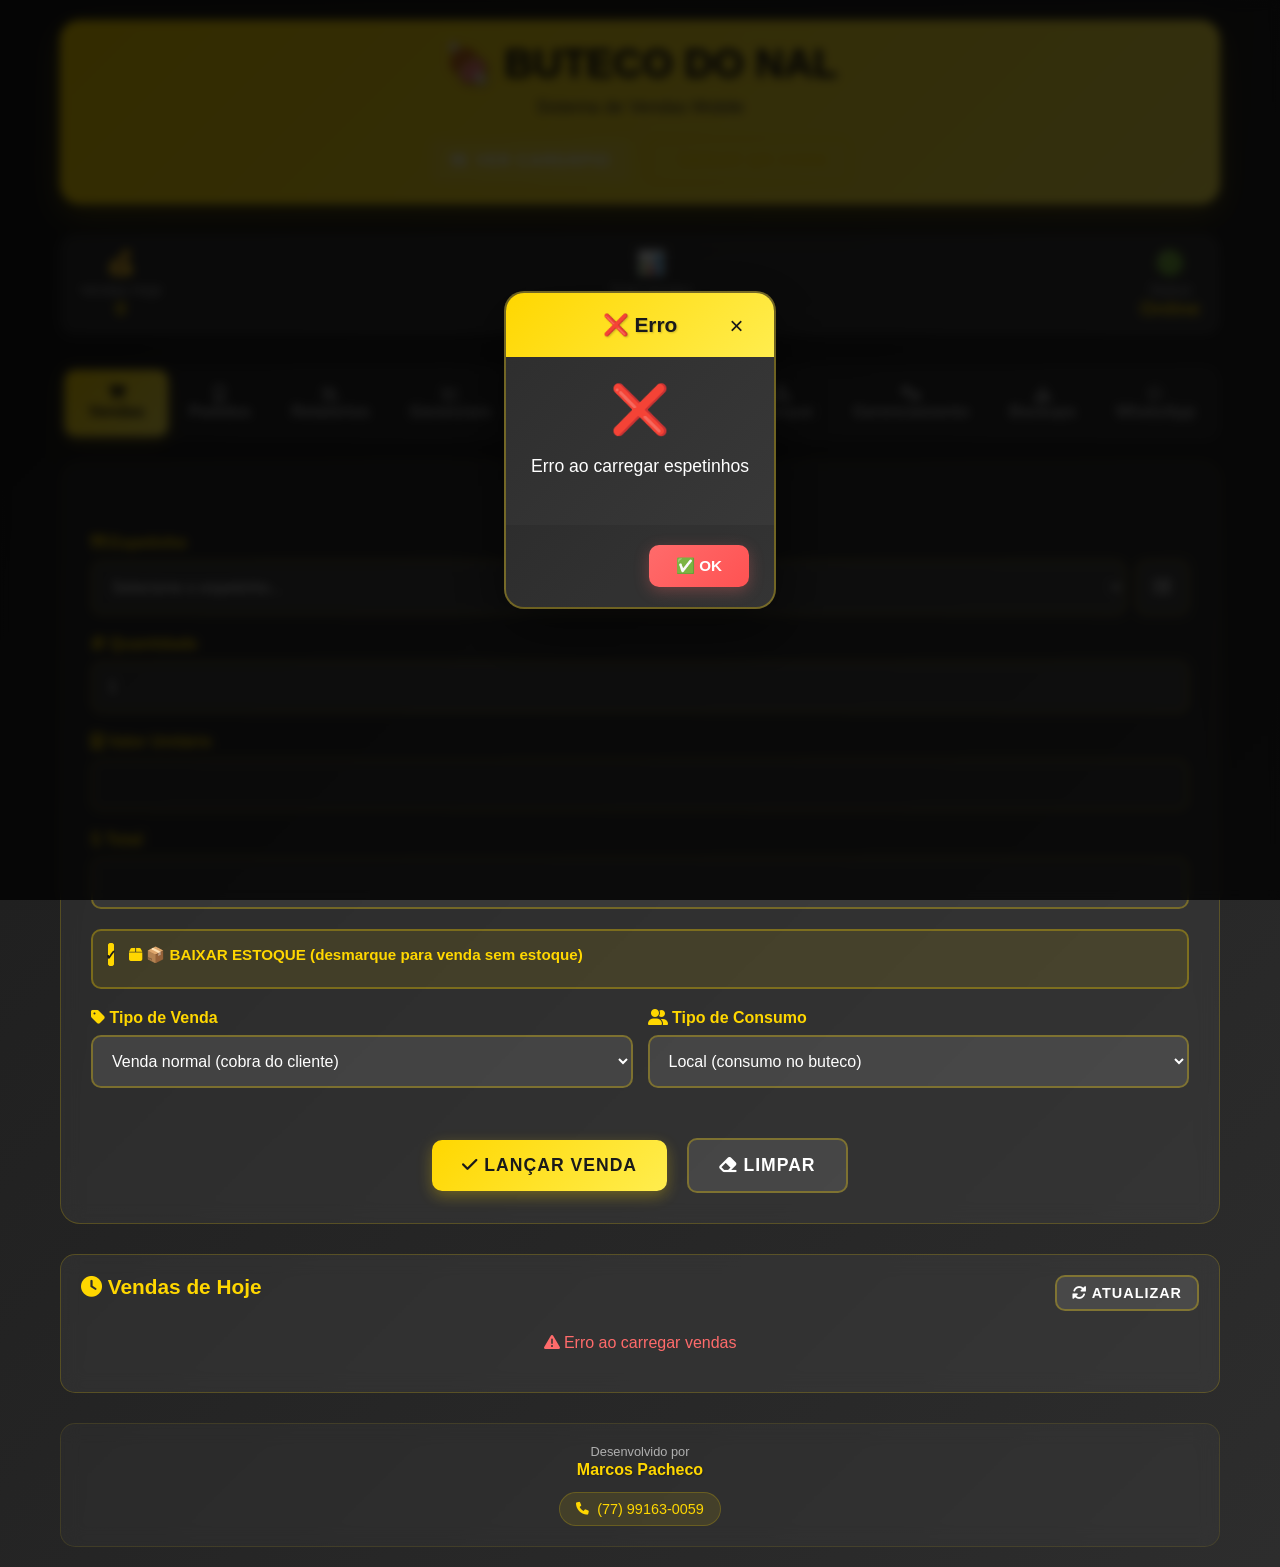
==== commit 709aff06: "Update print statement from 'Hello' to 'Goodbye'" ====
--- a/templates/index.html
+++ b/templates/index.html
@@ -2048,6 +2048,29 @@
                             <i class="fas fa-box"></i> 📦 BAIXAR ESTOQUE (desmarque para venda sem estoque)
                         </label>
                     </div>
+
+                    <!-- Tipo de venda e de consumo -->
+                    <div style="display: grid; grid-template-columns: 1fr 1fr; gap: 15px; margin-top: 10px;">
+                        <div class="form-group">
+                            <label for="tipo-venda">
+                                <i class="fas fa-tag"></i> Tipo de Venda
+                            </label>
+                            <select id="tipo-venda" class="form-control">
+                                <option value="normal">Venda normal (cobra do cliente)</option>
+                                <option value="bonificacao">Bonificação (não cobra, só baixa estoque)</option>
+                            </select>
+                        </div>
+                        <div class="form-group">
+                            <label for="tipo-consumo">
+                                <i class="fas fa-user-friends"></i> Tipo de Consumo
+                            </label>
+                            <select id="tipo-consumo" class="form-control">
+                                <option value="local">Local (consumo no buteco)</option>
+                                <option value="entrega">Entrega / Delivery</option>
+                                <option value="interno">Interno (consumo da equipe/casa)</option>
+                            </select>
+                        </div>
+                    </div>
                     
                     <div style="text-align: center; margin-top: 30px;">
                         <button type="submit" class="btn btn-primary">
@@ -2165,9 +2188,19 @@
                     <h3 class="relatorio-title">
                         <i class="fas fa-chart-line"></i> Relatórios Gerenciais
                     </h3>
-                    <button class="btn-atualizar" onclick="atualizarRelatoriosGerenciais()">
-                        <i class="fas fa-sync-alt"></i> Atualizar
-                    </button>
+                    <div style="display: flex; gap: 8px; align-items: center; flex-wrap: wrap;">
+                        <input type="date" id="gerenciais-data-inicial" class="form-control" style="width: 150px; height: 38px; padding: 6px;">
+                        <input type="date" id="gerenciais-data-final" class="form-control" style="width: 150px; height: 38px; padding: 6px;">
+                        <button class="btn-atualizar" onclick="aplicarFiltroGerenciais()" style="background: rgba(0,212,170,0.9);">
+                            <i class="fas fa-filter"></i> Aplicar
+                        </button>
+                        <button class="btn-atualizar" onclick="limparFiltroGerenciais()" style="background: rgba(255,255,255,0.1); border: 2px solid rgba(255,255,255,0.3);">
+                            <i class="fas fa-broom"></i> Limpar
+                        </button>
+                        <button class="btn-atualizar" onclick="atualizarRelatoriosGerenciais()">
+                            <i class="fas fa-sync-alt"></i> Atualizar
+                        </button>
+                    </div>
                 </div>
                 
                 <!-- Botões de Relatórios -->
@@ -2188,9 +2221,17 @@
                         <i class="fas fa-file-alt"></i>
                         <span>Relatório Geral</span>
                     </button>
+                    <button class="relatorio-btn" onclick="mostrarRelatorioFechamentoMensal()">
+                        <i class="fas fa-calendar-alt"></i>
+                        <span>Fechamento Mensal</span>
+                    </button>
                     <button class="relatorio-btn" onclick="mostrarRelatorioVendasPorHora()">
                         <i class="fas fa-clock"></i>
                         <span>Vendas por Hora</span>
+                    </button>
+                    <button class="relatorio-btn" onclick="mostrarRelatorioTicketMedioMensal()">
+                        <i class="fas fa-chart-line"></i>
+                        <span>Ticket Médio Mensal</span>
                     </button>
                 </div>
                 
@@ -2247,7 +2288,7 @@
                                     <i class="fas fa-calendar"></i> Data/Hora
                                 </label>
                                 <input type="text" id="data-despesa" class="form-control" 
-                                       placeholder="dd/mm/aaaa hh:mm" readonly>
+                                       placeholder="dd/mm/aaaa hh:mm">
                             </div>
                         </div>
                         
@@ -2541,6 +2582,30 @@
                 </button>
             </div>
             
+            <!-- Consolidação de Bancos -->
+            <div class="relatorio-card fade-in" style="margin-top: 20px;">
+                <div class="relatorio-header">
+                    <h3 class="relatorio-title">
+                        <i class="fas fa-layer-group"></i> Consolidar Bancos de Dados
+                    </h3>
+                </div>
+                <div style="padding: 20px;">
+                    <p style="color: #b0b0b0; margin-bottom: 20px; line-height: 1.6;">
+                        <i class="fas fa-info-circle"></i> 
+                        Selecione múltiplos arquivos JSON para consolidar em um único banco. 
+                        O sistema irá juntar todas as vendas e despesas, evitando duplicatas.
+                    </p>
+                    <input type="file" id="arquivos-consolidacao" multiple accept=".json" style="display: none;" onchange="prepararConsolidacao()">
+                    <button class="btn btn-primary" onclick="document.getElementById('arquivos-consolidacao').click()" style="width: 100%; margin-bottom: 15px;">
+                        <i class="fas fa-folder-open"></i> Selecionar Arquivos JSON
+                    </button>
+                    <div id="lista-arquivos-selecionados" style="margin-bottom: 15px; min-height: 50px;"></div>
+                    <button class="btn btn-success" id="btn-consolidar" onclick="consolidarBancos()" disabled style="width: 100%;">
+                        <i class="fas fa-layer-group"></i> Consolidar Bancos
+                    </button>
+                </div>
+            </div>
+            
             <!-- Lista de Backups -->
             <div id="lista-backups">
                 <p style="text-align: center; color: #b0b0b0; padding: 20px;">
@@ -2614,6 +2679,156 @@
     <script>
         let espetinhos = {};
         let vendasHoje = [];
+        let filtroGerencialDataInicial = null;
+        let filtroGerencialDataFinal = null;
+        let editandoDespesaIndex = null;
+
+        // Helper para usar o mesmo conceito do desktop:
+        // faturamento real = valor_cobrado; fallback para total em vendas antigas
+        function getValorCobrado(venda) {
+            if (!venda) return 0;
+            if (typeof venda.valor_cobrado === 'number') {
+                return venda.valor_cobrado;
+            }
+            return typeof venda.total === 'number' ? venda.total : 0;
+        }
+
+        // Função para calcular a data de fechamento do mês (dia 13 ou segunda seguinte se cair em sexta/sábado/domingo)
+        function calcularDataFechamento(ano, mes) {
+            // mes é 0-11 (janeiro = 0)
+            const dia13 = new Date(ano, mes, 13);
+            const diaSemana = dia13.getDay(); // 0=domingo, 5=sexta, 6=sábado
+            
+            // Se cair em sexta (5), sábado (6) ou domingo (0), ajustar para segunda
+            if (diaSemana === 5) {
+                // Sexta: adicionar 3 dias = segunda
+                dia13.setDate(dia13.getDate() + 3);
+            } else if (diaSemana === 6) {
+                // Sábado: adicionar 2 dias = segunda
+                dia13.setDate(dia13.getDate() + 2);
+            } else if (diaSemana === 0) {
+                // Domingo: adicionar 1 dia = segunda
+                dia13.setDate(dia13.getDate() + 1);
+            }
+            
+            return dia13;
+        }
+
+        // Função para determinar a competência comercial de uma data
+        // Retorna string no formato "YYYY-MM" representando o mês comercial
+        // O período comercial vai do dia 13 de um mês até o dia 12 (ou segunda seguinte) do mês seguinte
+        function obterCompetenciaComercial(dataVenda) {
+            try {
+                let data;
+                
+                // Se dataVenda já é um Date object
+                if (dataVenda instanceof Date) {
+                    data = new Date(dataVenda);
+                } 
+                // Se é string no formato "dd/mm/yyyy hh:mm"
+                else if (typeof dataVenda === 'string') {
+                    const partes = dataVenda.split(' ');
+                    const [dia, mes, ano] = partes[0].split('/');
+                    data = new Date(parseInt(ano), parseInt(mes) - 1, parseInt(dia));
+                } else {
+                    return null;
+                }
+                
+                const ano = data.getFullYear();
+                const mes = data.getMonth(); // 0-11
+                const dia = data.getDate();
+                
+                // Calcular data de fechamento do mês atual (dia 13 ou segunda seguinte)
+                const dataFechamentoAtual = calcularDataFechamento(ano, mes);
+                
+                // Se a data da venda é ANTES ou IGUAL ao fechamento do mês atual,
+                // ela pertence ao período comercial que TERMINA nesse fechamento
+                // Ou seja, pertence ao período comercial do mês ANTERIOR
+                if (data <= dataFechamentoAtual) {
+                    // Pertence ao período comercial do mês anterior
+                    // Exemplo: se hoje é 10/fev e o fechamento de fev é 13/fev,
+                    // a venda está no período comercial de jan (que vai de 13/jan a 13/fev)
+                    const mesAnterior = mes === 0 ? 11 : mes - 1;
+                    const anoAnterior = mes === 0 ? ano - 1 : ano;
+                    return `${anoAnterior}-${String(mesAnterior + 1).padStart(2, '0')}`;
+                } else {
+                    // Se a data é DEPOIS do fechamento do mês atual,
+                    // ela pertence ao período comercial do mês atual
+                    // Exemplo: se hoje é 15/fev e o fechamento de fev foi 13/fev,
+                    // a venda está no período comercial de fev (que vai de 13/fev a 13/mar)
+                    return `${ano}-${String(mes + 1).padStart(2, '0')}`;
+                }
+            } catch (e) {
+                console.error('Erro ao calcular competência comercial:', e);
+                return null;
+            }
+        }
+
+        // Função para obter o período comercial (data inicial e final) de uma competência
+        function obterPeriodoComercial(competencia) {
+            try {
+                const [ano, mes] = competencia.split('-').map(Number);
+                const mesIndex = mes - 1; // converter para 0-11
+                
+                // Data de início: dia 13 do mês da competência
+                const dataInicio = calcularDataFechamento(ano, mesIndex);
+                // Ajustar para o dia 13 (antes do ajuste de segunda)
+                dataInicio.setDate(13);
+                // Recalcular se precisa ajustar para segunda
+                const diaSemana = dataInicio.getDay();
+                if (diaSemana === 5) dataInicio.setDate(16);
+                else if (diaSemana === 6) dataInicio.setDate(15);
+                else if (diaSemana === 0) dataInicio.setDate(14);
+                
+                // Data de fim: dia 13 do mês seguinte (ou segunda seguinte)
+                const mesSeguinte = mesIndex === 11 ? 0 : mesIndex + 1;
+                const anoSeguinte = mesIndex === 11 ? ano + 1 : ano;
+                const dataFim = calcularDataFechamento(anoSeguinte, mesSeguinte);
+                
+                return {
+                    inicio: dataInicio,
+                    fim: dataFim,
+                    competencia: competencia
+                };
+            } catch (e) {
+                console.error('Erro ao obter período comercial:', e);
+                return null;
+            }
+        }
+
+        // Helpers para aplicar filtro de período nos relatórios gerenciais
+        function filtrarVendasPorPeriodo(vendas) {
+            if (!filtroGerencialDataInicial || !filtroGerencialDataFinal) return vendas;
+            const di = new Date(filtroGerencialDataInicial + 'T00:00:00');
+            const df = new Date(filtroGerencialDataFinal + 'T23:59:59');
+
+            return vendas.filter(venda => {
+                try {
+                    const [d, m, a] = venda.data.split(' ')[0].split('/');
+                    const [hh, mm] = venda.data.split(' ')[1].split(':');
+                    const dv = new Date(parseInt(a), parseInt(m) - 1, parseInt(d), parseInt(hh), parseInt(mm));
+                    return dv >= di && dv <= df;
+                } catch {
+                    return false;
+                }
+            });
+        }
+
+        function filtrarDespesasPorPeriodo(despesas) {
+            if (!filtroGerencialDataInicial || !filtroGerencialDataFinal) return despesas;
+            const di = new Date(filtroGerencialDataInicial + 'T00:00:00');
+            const df = new Date(filtroGerencialDataFinal + 'T23:59:59');
+
+            return despesas.filter(despesa => {
+                try {
+                    const [d, m, a] = despesa.data.split(' ')[0].split('/');
+                    const dd = new Date(parseInt(a), parseInt(m) - 1, parseInt(d));
+                    return dd >= di && dd <= df;
+                } catch {
+                    return false;
+                }
+            });
+        }
 
         // Carregar dados iniciais
         document.addEventListener('DOMContentLoaded', function() {
@@ -2770,6 +2985,8 @@
             const espetinho = document.getElementById('espetinho').value;
             const quantidade = parseInt(document.getElementById('quantidade').value);
             const alterarEstoque = document.getElementById('alterar-estoque').checked;
+            const tipoVenda = document.getElementById('tipo-venda').value || 'normal';
+            const tipoConsumo = document.getElementById('tipo-consumo').value || 'local';
             
             if (!espetinho || !quantidade) {
                 mostrarModalErro('❌ Erro', 'Preencha todos os campos');
@@ -2796,7 +3013,9 @@
                     body: JSON.stringify({
                         espetinho: espetinho,
                         quantidade: quantidade,
-                        alterar_estoque: alterarEstoque
+                        alterar_estoque: alterarEstoque,
+                        tipo_venda: tipoVenda,
+                        tipo_consumo: tipoConsumo
                     })
                 });
                 
@@ -2833,6 +3052,12 @@
                 <span class="checkmark"></span>
                 <i class="fas fa-box"></i> 📦 BAIXAR ESTOQUE (desmarque para venda sem estoque)
             `;
+
+            // Resetar selects de tipo de venda/consumo
+            const tipoVendaSelect = document.getElementById('tipo-venda');
+            const tipoConsumoSelect = document.getElementById('tipo-consumo');
+            if (tipoVendaSelect) tipoVendaSelect.value = 'normal';
+            if (tipoConsumoSelect) tipoConsumoSelect.value = 'local';
         }
 
         // Mostrar alerta
@@ -3118,6 +3343,28 @@
             await carregarEspetinhos();
         }
 
+        function aplicarFiltroGerenciais() {
+            const di = document.getElementById('gerenciais-data-inicial').value;
+            const df = document.getElementById('gerenciais-data-final').value;
+            if (!di || !df) {
+                mostrarModalErro('❌ Erro', 'Selecione data inicial e final para o filtro.');
+                return;
+            }
+            filtroGerencialDataInicial = di;
+            filtroGerencialDataFinal = df;
+            mostrarNotificacao('Filtro aplicado aos relatórios gerenciais.', 'success');
+        }
+
+        function limparFiltroGerenciais() {
+            filtroGerencialDataInicial = null;
+            filtroGerencialDataFinal = null;
+            const di = document.getElementById('gerenciais-data-inicial');
+            const df = document.getElementById('gerenciais-data-final');
+            if (di) di.value = '';
+            if (df) df.value = '';
+            mostrarNotificacao('Filtro de período removido dos relatórios gerenciais.', 'info');
+        }
+
         // Carregar todas as vendas do histórico
         async function carregarTodasVendas() {
             try {
@@ -3143,7 +3390,9 @@
         function mostrarRelatorioTopEspetinhos() {
             const container = document.getElementById('conteudo-relatorios-gerenciais');
             
-            if (vendasHoje.length === 0) {
+            const vendasFiltradas = filtrarVendasPorPeriodo(vendasHoje);
+            
+            if (vendasFiltradas.length === 0) {
                 container.innerHTML = `
                     <div class="relatorio-detalhado">
                         <h4><i class="fas fa-trophy"></i> Top Espetinhos - Histórico Completo</h4>
@@ -3157,7 +3406,7 @@
 
             // Agrupar vendas por espetinho
             const vendasPorEspetinho = {};
-            vendasHoje.forEach(venda => {
+            vendasFiltradas.forEach(venda => {
                 if (venda.espetinho) {
                     const espetinho = venda.espetinho;
                     if (!vendasPorEspetinho[espetinho]) {
@@ -3167,7 +3416,7 @@
                         };
                     }
                     vendasPorEspetinho[espetinho].quantidade += venda.quantidade;
-                    vendasPorEspetinho[espetinho].valorTotal += venda.total;
+                    vendasPorEspetinho[espetinho].valorTotal += getValorCobrado(venda);
                 }
             });
 
@@ -3214,7 +3463,9 @@
         function mostrarRelatorioAnaliseEspetinho() {
             const container = document.getElementById('conteudo-relatorios-gerenciais');
             
-            if (vendasHoje.length === 0) {
+            const vendasFiltradas = filtrarVendasPorPeriodo(vendasHoje);
+            
+            if (vendasFiltradas.length === 0) {
                 container.innerHTML = `
                     <div class="relatorio-detalhado">
                         <h4><i class="fas fa-chart-bar"></i> Análise por Espetinho - Histórico Completo</h4>
@@ -3231,7 +3482,7 @@
             let totalVendas = 0;
             let totalQuantidade = 0;
 
-            vendasHoje.forEach(venda => {
+            vendasFiltradas.forEach(venda => {
                 if (venda.espetinho) {
                     const espetinho = venda.espetinho;
                     if (!vendasPorEspetinho[espetinho]) {
@@ -3243,19 +3494,19 @@
                         };
                     }
                     vendasPorEspetinho[espetinho].quantidade += venda.quantidade;
-                    vendasPorEspetinho[espetinho].valorTotal += venda.total;
+                    vendasPorEspetinho[espetinho].valorTotal += getValorCobrado(venda);
                     
                     // Calcular custo e lucro
                     if (espetinhos[espetinho]) {
                         const custoUnitario = espetinhos[espetinho].custo;
                         const custoTotal = venda.quantidade * custoUnitario;
-                        const lucro = venda.total - custoTotal;
+                        const lucro = getValorCobrado(venda) - custoTotal;
                         
                         vendasPorEspetinho[espetinho].custoTotal += custoTotal;
                         vendasPorEspetinho[espetinho].lucroTotal += lucro;
                     }
                     
-                    totalVendas += venda.total;
+                    totalVendas += getValorCobrado(venda);
                     totalQuantidade += venda.quantidade;
                 }
             });
@@ -3307,7 +3558,9 @@
         async function mostrarRelatorioLucro() {
             const container = document.getElementById('conteudo-relatorios-gerenciais');
             
-            if (vendasHoje.length === 0) {
+            const vendasFiltradas = filtrarVendasPorPeriodo(vendasHoje);
+            
+            if (vendasFiltradas.length === 0) {
                 container.innerHTML = `
                     <div class="relatorio-detalhado">
                         <h4><i class="fas fa-clock"></i> Análise de Lucro - Histórico Completo</h4>
@@ -3320,17 +3573,22 @@
             }
 
             // Carregar despesas
-            const despesas = await carregarDespesas();
+            const despesasTodas = await carregarDespesas();
+            const despesas = filtrarDespesasPorPeriodo(despesasTodas);
             
             let totalVendas = 0;
             let totalQuantidade = 0;
             let totalDespesas = 0;
+            let totalBonificacoes = 0;
 
             // Calcular vendas
-            vendasHoje.forEach(venda => {
+            vendasFiltradas.forEach(venda => {
                 if (venda.espetinho) {
-                    totalVendas += venda.total;
+                    totalVendas += getValorCobrado(venda);
                     totalQuantidade += venda.quantidade;
+                    if (venda.tipo_venda === 'bonificacao') {
+                        totalBonificacoes += (venda.total || 0);
+                    }
                 }
             });
 
@@ -3361,6 +3619,10 @@
                             <div class="relatorio-stat-label">Lucro Real</div>
                         </div>
                         <div class="relatorio-stat-item">
+                            <div class="relatorio-stat-value">R$ ${totalBonificacoes.toFixed(2)}</div>
+                            <div class="relatorio-stat-label">Bonificações (valor tabela)</div>
+                        </div>
+                        <div class="relatorio-stat-item">
                             <div class="relatorio-stat-value">${margemLucro}%</div>
                             <div class="relatorio-stat-label">Margem de Lucro</div>
                         </div>
@@ -3386,7 +3648,9 @@
         async function mostrarRelatorioDiario() {
             const container = document.getElementById('conteudo-relatorios-gerenciais');
             
-            if (vendasHoje.length === 0) {
+            const vendasFiltradas = filtrarVendasPorPeriodo(vendasHoje);
+            
+            if (vendasFiltradas.length === 0) {
                 container.innerHTML = `
                     <div class="relatorio-detalhado">
                         <h4><i class="fas fa-file-alt"></i> Relatório Geral - Histórico Completo</h4>
@@ -3399,15 +3663,18 @@
             }
 
             // Carregar despesas
-            const despesas = await carregarDespesas();
+            const despesasTodas = await carregarDespesas();
+            const despesas = filtrarDespesasPorPeriodo(despesasTodas);
             
             let totalVendas = 0;
             let totalQuantidade = 0;
             let totalDespesas = 0;
+            let totalBonificacoes = 0;
             const vendasPorEspetinho = {};
+            const consumoPorTipo = { local: 0, entrega: 0, interno: 0 };
 
             // Calcular vendas
-            vendasHoje.forEach(venda => {
+            vendasFiltradas.forEach(venda => {
                 if (venda.espetinho) {
                     const espetinho = venda.espetinho;
                     if (!vendasPorEspetinho[espetinho]) {
@@ -3418,10 +3685,19 @@
                     }
                     
                     vendasPorEspetinho[espetinho].quantidade += venda.quantidade;
-                    vendasPorEspetinho[espetinho].valorTotal += venda.total;
+                    vendasPorEspetinho[espetinho].valorTotal += getValorCobrado(venda);
                     
-                    totalVendas += venda.total;
+                    totalVendas += getValorCobrado(venda);
                     totalQuantidade += venda.quantidade;
+
+                    if (venda.tipo_venda === 'bonificacao') {
+                        totalBonificacoes += (venda.total || 0);
+                    }
+
+                    const tipo = venda.tipo_consumo || 'local';
+                    if (consumoPorTipo[tipo] !== undefined) {
+                        consumoPorTipo[tipo] += venda.quantidade;
+                    }
                 }
             });
 
@@ -3459,6 +3735,10 @@
                             <div class="relatorio-stat-label">Lucro Real</div>
                         </div>
                         <div class="relatorio-stat-item">
+                            <div class="relatorio-stat-value">R$ ${totalBonificacoes.toFixed(2)}</div>
+                            <div class="relatorio-stat-label">Bonificações (valor tabela)</div>
+                        </div>
+                        <div class="relatorio-stat-item">
                             <div class="relatorio-stat-value">${margemLucro}%</div>
                             <div class="relatorio-stat-label">Margem de Lucro</div>
                         </div>
@@ -3466,6 +3746,27 @@
                     <div style="margin-top: 15px; padding: 10px; background: rgba(255, 215, 0, 0.1); border-radius: 8px; border-left: 4px solid #ffd700;">
                         <strong>Fórmula:</strong> Faturamento - Despesas = Lucro Real<br>
                         <strong>R$ ${totalVendas.toFixed(2)} - R$ ${totalDespesas.toFixed(2)} = R$ ${lucroReal.toFixed(2)}</strong>
+                    </div>
+                </div>
+            `;
+
+            // Adicionar consumo por tipo
+            html += `
+                <div class="relatorio-detalhado">
+                    <h4><i class="fas fa-user-friends"></i> Consumo por Tipo</h4>
+                    <div class="relatorio-stats-grid">
+                        <div class="relatorio-stat-item">
+                            <div class="relatorio-stat-value">${consumoPorTipo.local}</div>
+                            <div class="relatorio-stat-label">Local</div>
+                        </div>
+                        <div class="relatorio-stat-item">
+                            <div class="relatorio-stat-value">${consumoPorTipo.entrega}</div>
+                            <div class="relatorio-stat-label">Entrega</div>
+                        </div>
+                        <div class="relatorio-stat-item">
+                            <div class="relatorio-stat-value">${consumoPorTipo.interno}</div>
+                            <div class="relatorio-stat-label">Interno</div>
+                        </div>
                     </div>
                 </div>
             `;
@@ -3493,6 +3794,274 @@
             });
 
             container.innerHTML = html;
+        }
+
+        async function mostrarRelatorioFechamentoMensal() {
+            const container = document.getElementById('conteudo-relatorios-gerenciais');
+            
+            // Garantir que temos histórico carregado
+            await carregarTodasVendas();
+            await carregarEspetinhos();
+            const despesas = await carregarDespesas();
+
+            // Datas padrão: mês atual
+            const hoje = new Date();
+            const ano = hoje.getFullYear();
+            const mes = hoje.getMonth(); // 0-11
+            const primeiroDia = new Date(ano, mes, 1);
+            const ultimoDia = new Date(ano, mes + 1, 0);
+
+            const dataInicialStr = primeiroDia.toISOString().split('T')[0];
+            const dataFinalStr = ultimoDia.toISOString().split('T')[0];
+
+            container.innerHTML = `
+                <div class="relatorio-detalhado">
+                    <h4><i class="fas fa-calendar-alt"></i> Fechamento Mensal</h4>
+                    <div style="display: grid; grid-template-columns: 1fr 1fr; gap: 15px; margin-bottom: 20px;">
+                        <div class="form-group">
+                            <label class="form-label">
+                                <i class="fas fa-calendar-day"></i> Data Inicial
+                            </label>
+                            <input type="date" id="fechamento-data-inicial" class="form-control" value="${dataInicialStr}">
+                        </div>
+                        <div class="form-group">
+                            <label class="form-label">
+                                <i class="fas fa-calendar-day"></i> Data Final
+                            </label>
+                            <input type="date" id="fechamento-data-final" class="form-control" value="${dataFinalStr}">
+                        </div>
+                    </div>
+                    <div style="text-align: center; margin-bottom: 20px;">
+                        <button class="btn btn-primary" onclick="gerarFechamentoMensal()">
+                            <i class="fas fa-chart-line"></i> Gerar Fechamento
+                        </button>
+                        <button class="btn btn-secondary" onclick="gerarFechamentoMensal('mesAtual')" style="margin-left: 8px;">
+                            <i class="fas fa-calendar-check"></i> Mês Atual
+                        </button>
+                        <button class="btn btn-secondary" onclick="gerarFechamentoMensal('ultimoMes')" style="margin-left: 8px;">
+                            <i class="fas fa-history"></i> Último Mês
+                        </button>
+                    </div>
+                    <div id="fechamento-mensal-conteudo">
+                        <p style="text-align: center; color: #b0b0b0; padding: 20px;">
+                            <i class="fas fa-info-circle"></i> Escolha o período e clique em "Gerar Fechamento"
+                        </p>
+                    </div>
+                </div>
+            `;
+        }
+
+        async function gerarFechamentoMensal(tipo = 'filtro') {
+            const conteudo = document.getElementById('fechamento-mensal-conteudo');
+            if (!conteudo) return;
+
+            // Garantir dados
+            await carregarTodasVendas();
+            const despesas = await carregarDespesas();
+
+            let dataInicial, dataFinal;
+            const hoje = new Date();
+
+            if (tipo === 'mesAtual') {
+                // Período comercial atual: do dia 13 do mês anterior até o fechamento do mês atual
+                const ano = hoje.getFullYear();
+                const mes = hoje.getMonth();
+                
+                // Data de início: dia 13 do mês anterior (ou segunda seguinte se necessário)
+                const mesAnterior = mes === 0 ? 11 : mes - 1;
+                const anoAnterior = mes === 0 ? ano - 1 : ano;
+                dataInicial = calcularDataFechamento(anoAnterior, mesAnterior);
+                // Ajustar para o dia 13 antes do ajuste de segunda
+                dataInicial.setDate(13);
+                const diaSemanaInicio = dataInicial.getDay();
+                if (diaSemanaInicio === 5) dataInicial.setDate(16);
+                else if (diaSemanaInicio === 6) dataInicial.setDate(15);
+                else if (diaSemanaInicio === 0) dataInicial.setDate(14);
+                dataInicial.setHours(0, 0, 0, 0);
+                
+                // Data de fim: fechamento do mês atual (dia 13 ou segunda seguinte)
+                dataFinal = calcularDataFechamento(ano, mes);
+                dataFinal.setHours(23, 59, 59, 999);
+            } else if (tipo === 'ultimoMes') {
+                // Período comercial anterior: do dia 13 do mês anterior ao anterior até o fechamento do mês anterior
+                const ano = hoje.getFullYear();
+                const mes = hoje.getMonth() - 1;
+                const ref = new Date(ano, mes, 1);
+                const a = ref.getFullYear();
+                const m = ref.getMonth();
+                
+                // Data de início: dia 13 do mês anterior ao anterior
+                const mesAnteriorAnterior = m === 0 ? 11 : m - 1;
+                const anoAnteriorAnterior = m === 0 ? a - 1 : a;
+                dataInicial = calcularDataFechamento(anoAnteriorAnterior, mesAnteriorAnterior);
+                dataInicial.setDate(13);
+                const diaSemanaInicio = dataInicial.getDay();
+                if (diaSemanaInicio === 5) dataInicial.setDate(16);
+                else if (diaSemanaInicio === 6) dataInicial.setDate(15);
+                else if (diaSemanaInicio === 0) dataInicial.setDate(14);
+                dataInicial.setHours(0, 0, 0, 0);
+                
+                // Data de fim: fechamento do mês anterior
+                dataFinal = calcularDataFechamento(a, m);
+                dataFinal.setHours(23, 59, 59, 999);
+            } else {
+                const di = document.getElementById('fechamento-data-inicial').value;
+                const df = document.getElementById('fechamento-data-final').value;
+                if (!di || !df) {
+                    mostrarModalErro('❌ Erro', 'Selecione as datas inicial e final do mês.');
+                    return;
+                }
+                dataInicial = new Date(di + 'T00:00:00');
+                dataFinal = new Date(df + 'T23:59:59');
+                if (dataInicial > dataFinal) {
+                    mostrarModalErro('❌ Erro', 'Data inicial deve ser antes da data final.');
+                    return;
+                }
+            }
+
+            // Filtrar vendas do período
+            const vendasPeriodo = vendasHoje.filter(venda => {
+                try {
+                    const [d, m, a] = venda.data.split(' ')[0].split('/');
+                    const [hh, mm] = venda.data.split(' ')[1].split(':');
+                    const dv = new Date(parseInt(a), parseInt(m) - 1, parseInt(d), parseInt(hh), parseInt(mm));
+                    return dv >= dataInicial && dv <= dataFinal;
+                } catch {
+                    return false;
+                }
+            });
+
+            // Filtrar despesas do período (respeitando exatamente o intervalo escolhido)
+            const despesasPeriodo = despesas.filter(d => {
+                try {
+                    const [dia, mes, ano] = d.data.split(' ')[0].split('/');
+                    const dd = new Date(parseInt(ano), parseInt(mes) - 1, parseInt(dia));
+                    return dd >= new Date(dataInicial.getFullYear(), dataInicial.getMonth(), dataInicial.getDate()) &&
+                           dd <= new Date(dataFinal.getFullYear(), dataFinal.getMonth(), dataFinal.getDate(), 23, 59, 59);
+                } catch {
+                    return false;
+                }
+            });
+
+            if (vendasPeriodo.length === 0 && despesasPeriodo.length === 0) {
+                conteudo.innerHTML = `
+                    <p style="text-align: center; color: #b0b0b0; padding: 20px;">
+                        <i class="fas fa-info-circle"></i> Nenhuma venda ou despesa encontrada no período.
+                    </p>
+                `;
+                return;
+            }
+
+            // Calcular números principais
+            let totalCobrado = 0;
+            let totalBonificacoes = 0;
+            let qtdBonificada = 0;
+            const consumoPorTipo = { local: 0, entrega: 0, interno: 0 };
+            let totalCustoVendas = 0;
+
+            vendasPeriodo.forEach(venda => {
+                const cobrado = getValorCobrado(venda);
+                totalCobrado += cobrado;
+
+                if (venda.tipo_venda === 'bonificacao') {
+                    totalBonificacoes += (venda.total || 0);
+                    qtdBonificada += venda.quantidade;
+                }
+
+                const tipo = venda.tipo_consumo || 'local';
+                if (consumoPorTipo[tipo] !== undefined) {
+                    consumoPorTipo[tipo] += venda.quantidade;
+                }
+
+                if (venda.espetinho && espetinhos[venda.espetinho]) {
+                    const custoUnit = espetinhos[venda.espetinho].custo;
+                    totalCustoVendas += custoUnit * venda.quantidade;
+                }
+            });
+
+            const totalDespesas = despesasPeriodo.reduce((s, d) => s + d.valor, 0);
+            const lucroBruto = totalCobrado - totalCustoVendas;
+            const margemBruta = totalCobrado > 0 ? (lucroBruto / totalCobrado * 100) : 0;
+            const saldoFinal = totalCobrado - totalDespesas;
+            const qtdVendasPagas = vendasPeriodo.filter(v => getValorCobrado(v) > 0).length;
+            const ticketMedio = qtdVendasPagas > 0 ? totalCobrado / qtdVendasPagas : 0;
+
+            // Determinar competência comercial do período
+            const competencia = obterCompetenciaComercial(dataFinal);
+            const periodo = obterPeriodoComercial(competencia);
+            
+            let nomeMes;
+            if (periodo) {
+                const meses = ['Jan', 'Fev', 'Mar', 'Abr', 'Mai', 'Jun', 'Jul', 'Ago', 'Set', 'Out', 'Nov', 'Dez'];
+                const diaInicio = periodo.inicio.getDate();
+                const mesInicio = periodo.inicio.getMonth();
+                const anoInicio = periodo.inicio.getFullYear();
+                const diaFim = periodo.fim.getDate();
+                const mesFim = periodo.fim.getMonth();
+                const anoFim = periodo.fim.getFullYear();
+                nomeMes = `${diaInicio}/${meses[mesInicio]}/${anoInicio} a ${diaFim}/${meses[mesFim]}/${anoFim}`;
+            } else {
+                const meses = ['Janeiro','Fevereiro','Março','Abril','Maio','Junho','Julho','Agosto','Setembro','Outubro','Novembro','Dezembro'];
+                const mRef = dataInicial.getMonth();
+                const aRef = dataInicial.getFullYear();
+                nomeMes = meses[mRef] + '/' + aRef;
+            }
+
+            conteudo.innerHTML = `
+                <div class="relatorio-stats-grid">
+                    <div class="relatorio-stat-item">
+                        <div class="relatorio-stat-value">${vendasPeriodo.length}</div>
+                        <div class="relatorio-stat-label">Lançamentos (vendas)</div>
+                    </div>
+                    <div class="relatorio-stat-item">
+                        <div class="relatorio-stat-value">R$ ${totalCobrado.toFixed(2)}</div>
+                        <div class="relatorio-stat-label">Faturamento Pago</div>
+                    </div>
+                    <div class="relatorio-stat-item">
+                        <div class="relatorio-stat-value">R$ ${totalBonificacoes.toFixed(2)}</div>
+                        <div class="relatorio-stat-label">Bonificações (valor tabela)</div>
+                    </div>
+                    <div class="relatorio-stat-item">
+                        <div class="relatorio-stat-value">R$ ${totalCustoVendas.toFixed(2)}</div>
+                        <div class="relatorio-stat-label">Custo dos Espetinhos</div>
+                    </div>
+                    <div class="relatorio-stat-item">
+                        <div class="relatorio-stat-value">R$ ${totalDespesas.toFixed(2)}</div>
+                        <div class="relatorio-stat-label">Outras Despesas</div>
+                    </div>
+                    <div class="relatorio-stat-item">
+                        <div class="relatorio-stat-value">R$ ${saldoFinal.toFixed(2)}</div>
+                        <div class="relatorio-stat-label">Saldo do Mês</div>
+                    </div>
+                </div>
+                <div class="relatorio-detalhado">
+                    <h4><i class="fas fa-info-circle"></i> Resumo ${nomeMes}</h4>
+                    <p>💰 <strong>Faturamento Pago:</strong> R$ ${totalCobrado.toFixed(2)}</p>
+                    <p>🎁 <strong>Bonificações (tabela):</strong> R$ ${totalBonificacoes.toFixed(2)} (${qtdBonificada} unid.)</p>
+                    <p>📦 <strong>Custo dos Espetinhos:</strong> R$ ${totalCustoVendas.toFixed(2)}</p>
+                    <p>💸 <strong>Despesas do Caixa:</strong> R$ ${totalDespesas.toFixed(2)}</p>
+                    <p>📈 <strong>Lucro Bruto (vendas - custo):</strong> R$ ${lucroBruto.toFixed(2)} (${margemBruta.toFixed(1)}%)</p>
+                    <p>🏁 <strong>Saldo Final (pago - despesas):</strong> R$ ${saldoFinal.toFixed(2)}</p>
+                    <p>🎫 <strong>Ticket Médio (pagas):</strong> R$ ${ticketMedio.toFixed(2)}</p>
+                </div>
+                <div class="relatorio-detalhado">
+                    <h4><i class="fas fa-user-friends"></i> Consumo por Tipo</h4>
+                    <div class="relatorio-stats-grid">
+                        <div class="relatorio-stat-item">
+                            <div class="relatorio-stat-value">${consumoPorTipo.local}</div>
+                            <div class="relatorio-stat-label">Local</div>
+                        </div>
+                        <div class="relatorio-stat-item">
+                            <div class="relatorio-stat-value">${consumoPorTipo.entrega}</div>
+                            <div class="relatorio-stat-label">Entrega</div>
+                        </div>
+                        <div class="relatorio-stat-item">
+                            <div class="relatorio-stat-value">${consumoPorTipo.interno}</div>
+                            <div class="relatorio-stat-label">Interno</div>
+                        </div>
+                    </div>
+                </div>
+            `;
         }
 
         function mostrarRelatorioVendasPorHora() {
@@ -3576,7 +4145,7 @@
             // Filtrar vendas pelo período selecionado
             let vendasFiltradas = vendasHoje;
             
-            if (dataInicial && dataFinal) {
+                if (dataInicial && dataFinal) {
                 vendasFiltradas = vendasHoje.filter(venda => {
                     try {
                         const dataVenda = new Date(venda.data.split(' ')[0].split('/').reverse().join('-') + 'T' + venda.data.split(' ')[1]);
@@ -3619,7 +4188,7 @@
                         }
                         
                         vendasPorHora[horaInt].quantidade += venda.quantidade;
-                        vendasPorHora[horaInt].valorTotal += venda.total;
+                        vendasPorHora[horaInt].valorTotal += getValorCobrado(venda);
                         vendasPorHora[horaInt].vendas += 1;
                     }
                 } catch (error) {
@@ -3740,6 +4309,179 @@
                 </div>
             `;
 
+            container.innerHTML = html;
+        }
+
+        // Relatório de Ticket Médio Mensal
+        async function mostrarRelatorioTicketMedioMensal() {
+            const container = document.getElementById('conteudo-relatorios-gerenciais');
+            
+            if (vendasHoje.length === 0) {
+                container.innerHTML = `
+                    <div class="relatorio-detalhado">
+                        <h4><i class="fas fa-chart-line"></i> Ticket Médio Mensal</h4>
+                        <p style="text-align: center; color: #b0b0b0; padding: 20px;">
+                            <i class="fas fa-info-circle"></i> Nenhuma venda registrada no histórico
+                        </p>
+                    </div>
+                `;
+                return;
+            }
+
+            // Agrupar vendas por mês comercial (usando competência comercial baseada no dia 13)
+            const vendasPorMes = {};
+            
+            vendasHoje.forEach(venda => {
+                // Usar competência comercial (baseada no dia 13)
+                const competencia = obterCompetenciaComercial(venda.data);
+                
+                if (!competencia) return;
+                
+                if (!vendasPorMes[competencia]) {
+                    vendasPorMes[competencia] = {
+                        faturamento: 0,
+                        quantidadeVendas: 0,
+                        quantidadeUnidades: 0,
+                        bonificacoes: 0,
+                        qtdBonificacoes: 0
+                    };
+                }
+                
+                const valorCobrado = getValorCobrado(venda);
+                const isBonificacao = venda.tipo_venda === 'bonificacao';
+                
+                vendasPorMes[competencia].faturamento += valorCobrado;
+                vendasPorMes[competencia].quantidadeUnidades += venda.quantidade;
+                
+                if (!isBonificacao) {
+                    vendasPorMes[competencia].quantidadeVendas += 1;
+                } else {
+                    vendasPorMes[competencia].bonificacoes += (venda.total || 0);
+                    vendasPorMes[competencia].qtdBonificacoes += venda.quantidade;
+                }
+            });
+            
+            // Ordenar por competencia (mais recente primeiro)
+            const mesesOrdenados = Object.entries(vendasPorMes)
+                .sort((a, b) => b[0].localeCompare(a[0]));
+            
+            if (mesesOrdenados.length === 0) {
+                container.innerHTML = `
+                    <div class="relatorio-detalhado">
+                        <h4><i class="fas fa-chart-line"></i> Ticket Médio Mensal</h4>
+                        <p style="text-align: center; color: #b0b0b0; padding: 20px;">
+                            <i class="fas fa-info-circle"></i> Nenhuma venda com competência registrada
+                        </p>
+                    </div>
+                `;
+                return;
+            }
+            
+            // Encontrar mês com maior faturamento e maior ticket médio
+            let maiorFaturamento = 0;
+            let maiorTicketMedio = 0;
+            let mesMaiorFaturamento = '';
+            let mesMaiorTicket = '';
+            
+            mesesOrdenados.forEach(([competencia, dados]) => {
+                const ticketMedio = dados.quantidadeVendas > 0 
+                    ? dados.faturamento / dados.quantidadeVendas 
+                    : 0;
+                
+                if (dados.faturamento > maiorFaturamento) {
+                    maiorFaturamento = dados.faturamento;
+                    mesMaiorFaturamento = competencia;
+                }
+                
+                if (ticketMedio > maiorTicketMedio) {
+                    maiorTicketMedio = ticketMedio;
+                    mesMaiorTicket = competencia;
+                }
+            });
+            
+            // Formatar nome do mês comercial com período
+            function formatarMesAno(competencia) {
+                try {
+                    const periodo = obterPeriodoComercial(competencia);
+                    if (!periodo) {
+                        const [ano, mes] = competencia.split('-');
+                        const meses = ['Janeiro', 'Fevereiro', 'Março', 'Abril', 'Maio', 'Junho',
+                                       'Julho', 'Agosto', 'Setembro', 'Outubro', 'Novembro', 'Dezembro'];
+                        return `${meses[parseInt(mes) - 1]}/${ano}`;
+                    }
+                    
+                    const [ano, mes] = competencia.split('-');
+                    const meses = ['Jan', 'Fev', 'Mar', 'Abr', 'Mai', 'Jun',
+                                   'Jul', 'Ago', 'Set', 'Out', 'Nov', 'Dez'];
+                    const mesNome = meses[parseInt(mes) - 1];
+                    
+                    // Formatar datas de início e fim
+                    const diaInicio = periodo.inicio.getDate();
+                    const mesFim = periodo.fim.getMonth();
+                    const anoFim = periodo.fim.getFullYear();
+                    const diaFim = periodo.fim.getDate();
+                    const mesFimNome = meses[mesFim];
+                    
+                    return `${diaInicio}/${mesNome}/${ano} a ${diaFim}/${mesFimNome}/${anoFim}`;
+                } catch (e) {
+                    return competencia;
+                }
+            }
+            
+            let html = `
+                <div class="relatorio-detalhado">
+                    <h4><i class="fas fa-chart-line"></i> Ticket Médio Mensal - Comparativo</h4>
+                    <div class="relatorio-stats-grid">
+                        <div class="relatorio-stat-item">
+                            <div class="relatorio-stat-value">${mesesOrdenados.length}</div>
+                            <div class="relatorio-stat-label">Meses Analisados</div>
+                        </div>
+                        <div class="relatorio-stat-item">
+                            <div class="relatorio-stat-value">${formatarMesAno(mesMaiorFaturamento)}</div>
+                            <div class="relatorio-stat-label">Mês Maior Faturamento</div>
+                        </div>
+                        <div class="relatorio-stat-item">
+                            <div class="relatorio-stat-value">${formatarMesAno(mesMaiorTicket)}</div>
+                            <div class="relatorio-stat-label">Mês Maior Ticket Médio</div>
+                        </div>
+                    </div>
+                </div>
+            `;
+            
+            // Adicionar cards de cada mês
+            mesesOrdenados.forEach(([competencia, dados]) => {
+                const ticketMedio = dados.quantidadeVendas > 0 
+                    ? dados.faturamento / dados.quantidadeVendas 
+                    : 0;
+                
+                const isMaiorFaturamento = competencia === mesMaiorFaturamento;
+                const isMaiorTicket = competencia === mesMaiorTicket;
+                const borderColor = isMaiorFaturamento || isMaiorTicket ? '#ffd700' : '#00d4aa';
+                
+                html += `
+                    <div class="espetinho-item fade-in" style="border-left: 4px solid ${borderColor};">
+                        <div class="espetinho-info">
+                            <div class="espetinho-nome">
+                                ${formatarMesAno(competencia)}
+                                ${isMaiorFaturamento ? ' 🏆 (Maior Faturamento)' : ''}
+                                ${isMaiorTicket ? ' ⭐ (Maior Ticket)' : ''}
+                            </div>
+                            <div class="espetinho-detalhes">
+                                ${dados.quantidadeVendas} vendas pagas | ${dados.quantidadeUnidades} unidades vendidas
+                                ${dados.qtdBonificacoes > 0 ? ` | ${dados.qtdBonificacoes} bonificadas` : ''}
+                            </div>
+                        </div>
+                        <div class="espetinho-valores">
+                            <div class="espetinho-valor">R$ ${dados.faturamento.toFixed(2)}</div>
+                            <div class="espetinho-lucro">
+                                Ticket Médio: R$ ${ticketMedio.toFixed(2)}
+                                ${dados.bonificacoes > 0 ? ` | Bonif: R$ ${dados.bonificacoes.toFixed(2)}` : ''}
+                            </div>
+                        </div>
+                    </div>
+                `;
+            });
+            
             container.innerHTML = html;
         }
 
@@ -3777,10 +4519,11 @@
                 }
 
                 // Calcular totais
-                let totalVendas = 0;
-                let totalQuantidade = 0;
-                let totalCusto = 0;
-                let totalLucro = 0;
+                let totalVendas = 0;           // faturamento pago (valor_cobrado)
+                let totalQuantidade = 0;       // unidades totais
+                let totalCusto = 0;            // custo só das vendas pagas
+                let totalLucro = 0;            // lucro só das vendas pagas
+                let totalBonificacoes = 0;     // valor de tabela das bonificações
                 
                 // Agrupar vendas por espetinho
                 const vendasPorEspetinho = {};
@@ -3790,22 +4533,30 @@
                         const espetinho = venda.espetinho;
                         const quantidade = venda.quantidade;
                         const valorUnitario = venda.valor_unitario;
-                        const total = venda.total;
+                        const total = getValorCobrado(venda);
                         
-                        // Totais gerais
+                        const isBonificacao = venda.tipo_venda === 'bonificacao';
+
+                        // Totais de unidades e faturamento (pago)
                         totalVendas += total;
                         totalQuantidade += quantidade;
                         
-                        // Calcular custo e lucro
+                        // Calcular custo e lucro SOMENTE das vendas pagas
                         if (espetinhos[espetinho]) {
                             const custoUnitario = espetinhos[espetinho].custo;
                             const custoTotal = quantidade * custoUnitario;
                             const lucro = total - custoTotal;
+
+                            if (!isBonificacao) {
+                                totalCusto += custoTotal;
+                                totalLucro += lucro;
+                            } else {
+                                // Bonificações: somar apenas valor de tabela separado
+                                totalBonificacoes += (venda.total || 0);
+                            }
                             
-                            totalCusto += custoTotal;
-                            totalLucro += lucro;
-                            
-                            // Agrupar por espetinho
+                            // Agrupar por espetinho (pagas e bonificadas, mas
+                            // custo/lucro só consideram pagas)
                             if (!vendasPorEspetinho[espetinho]) {
                                 vendasPorEspetinho[espetinho] = {
                                     quantidade: 0,
@@ -3817,8 +4568,10 @@
                             
                             vendasPorEspetinho[espetinho].quantidade += quantidade;
                             vendasPorEspetinho[espetinho].valorTotal += total;
-                            vendasPorEspetinho[espetinho].custoTotal += custoTotal;
-                            vendasPorEspetinho[espetinho].lucroTotal += lucro;
+                            if (!isBonificacao) {
+                                vendasPorEspetinho[espetinho].custoTotal += custoTotal;
+                                vendasPorEspetinho[espetinho].lucroTotal += lucro;
+                            }
                         }
                     }
                 });
@@ -4065,6 +4818,12 @@
                 mostrarAlertaDespesas('Preencha descrição e valor', 'error');
                 return;
             }
+
+            // Se estamos editando uma despesa, usar PUT em vez de criar nova
+            if (editandoDespesaIndex !== null) {
+                await salvarEdicaoDespesa(editandoDespesaIndex);
+                return;
+            }
             
             try {
                 const response = await fetch('/api/despesas', {
@@ -4098,6 +4857,13 @@
         function limparFormularioDespesa() {
             document.getElementById('despesa-form').reset();
             definirDataAtualDespesa();
+            // Sair do modo edição, voltar botão para "Adicionar"
+            editandoDespesaIndex = null;
+            const form = document.getElementById('despesa-form');
+            const submitBtn = form.querySelector('button[type="submit"]');
+            if (submitBtn) {
+                submitBtn.innerHTML = '<i class="fas fa-plus"></i> Adicionar Despesa';
+            }
         }
 
         // Definir data atual para despesa
@@ -4164,11 +4930,11 @@
             document.getElementById('valor-despesa').value = valor;
             document.getElementById('data-despesa').value = data;
             
-            // Mudar botão para editar
+            // Entrar em modo edição
+            editandoDespesaIndex = index;
             const form = document.getElementById('despesa-form');
             const submitBtn = form.querySelector('button[type="submit"]');
             submitBtn.innerHTML = '<i class="fas fa-save"></i> Salvar Alterações';
-            submitBtn.onclick = () => salvarEdicaoDespesa(index);
         }
 
         // Salvar edição de despesa
@@ -4396,22 +5162,40 @@
                     return;
                 }
                 
-                container.innerHTML = vendas.map((venda, index) => `
-                    <div class="venda-item fade-in">
-                        <div class="venda-info">
-                            <div class="venda-espetinho">${venda.espetinho}</div>
-                            <div class="venda-detalhes">
-                                ${venda.quantidade}x - R$ ${venda.valor_unitario.toFixed(2)} cada | ${venda.data}
+                container.innerHTML = vendas.map((venda, index) => {
+                    const tipoVenda = venda.tipo_venda === 'bonificacao' ? 'Bonificação' : 'Normal';
+                    const tipoConsumo = venda.tipo_consumo === 'entrega'
+                        ? 'Entrega'
+                        : venda.tipo_consumo === 'interno'
+                            ? 'Interno'
+                            : 'Local';
+                    const valorMostrado = getValorCobrado(venda).toFixed(2);
+
+                    return `
+                        <div class="venda-item fade-in">
+                            <div class="venda-info">
+                                <div class="venda-espetinho">${venda.espetinho}</div>
+                                <div class="venda-detalhes">
+                                    ${venda.quantidade}x - R$ ${venda.valor_unitario.toFixed(2)} cada | ${venda.data}
+                                </div>
+                                <div class="venda-detalhes" style="margin-top:4px;">
+                                    <span style="background:${venda.tipo_venda === 'bonificacao' ? 'rgba(255,107,107,0.2)' : 'rgba(0,212,170,0.2)'}; border-radius:10px; padding:2px 8px; font-size:0.8rem; margin-right:6px;">
+                                        💳 ${tipoVenda}
+                                    </span>
+                                    <span style="background:rgba(255,215,0,0.1); border-radius:10px; padding:2px 8px; font-size:0.8rem;">
+                                        📍 ${tipoConsumo}
+                                    </span>
+                                </div>
                             </div>
-                        </div>
-                        <div class="venda-actions">
-                            <div class="venda-total">R$ ${venda.total.toFixed(2)}</div>
-                            <button class="btn-excluir" onclick="excluirVenda(${index})" title="Excluir venda">
-                                <i class="fas fa-trash"></i>
-                            </button>
-                        </div>
-                    </div>
-                `).join('');
+                            <div class="venda-actions">
+                                <div class="venda-total">R$ ${valorMostrado}</div>
+                                <button class="btn-excluir" onclick="excluirVenda(${index})" title="Excluir venda">
+                                    <i class="fas fa-trash"></i>
+                                </button>
+                            </div>
+                        </div>
+                    `;
+                }).join('');
                 
             } catch (error) {
                 console.error('Erro ao carregar vendas de hoje:', error);
@@ -4674,6 +5458,346 @@
                 mostrarModalErro('❌ Erro', 'Erro ao baixar backup');
             }
         }
+
+        // Funções para consolidação de bancos
+        let arquivosSelecionados = [];
+
+        function prepararConsolidacao() {
+            const input = document.getElementById('arquivos-consolidacao');
+            const files = Array.from(input.files);
+            arquivosSelecionados = files;
+            
+            const container = document.getElementById('lista-arquivos-selecionados');
+            const btnConsolidar = document.getElementById('btn-consolidar');
+            
+            if (files.length === 0) {
+                container.innerHTML = '';
+                btnConsolidar.disabled = true;
+                return;
+            }
+            
+            container.innerHTML = `
+                <div style="background: rgba(255, 215, 0, 0.1); padding: 15px; border-radius: 10px; border: 1px solid #ffd700;">
+                    <p style="color: #ffd700; margin-bottom: 10px; font-weight: bold;">
+                        <i class="fas fa-file"></i> ${files.length} arquivo(s) selecionado(s):
+                    </p>
+                    <ul style="list-style: none; padding: 0; margin: 0;">
+                        ${files.map((file, index) => `
+                            <li style="color: #b0b0b0; padding: 5px 0; border-bottom: 1px solid rgba(255, 215, 0, 0.2);">
+                                ${index + 1}. ${file.name} (${(file.size / 1024).toFixed(1)} KB)
+                            </li>
+                        `).join('')}
+                    </ul>
+                </div>
+            `;
+            
+            btnConsolidar.disabled = false;
+        }
+
+        async function consolidarBancos() {
+            if (arquivosSelecionados.length === 0) {
+                mostrarModalErro('❌ Erro', 'Selecione pelo menos um arquivo para consolidar');
+                return;
+            }
+            
+            const confirmar = confirm(
+                `Você selecionou ${arquivosSelecionados.length} arquivo(s).\n\n` +
+                'Isso irá:\n' +
+                '- Juntar todas as vendas (evitando duplicatas)\n' +
+                '- Juntar todas as despesas (evitando duplicatas)\n' +
+                '- Fazer backup antes de consolidar\n\n' +
+                'Deseja continuar?'
+            );
+            
+            if (!confirmar) return;
+            
+            try {
+                // Criar FormData para enviar os arquivos
+                const formData = new FormData();
+                arquivosSelecionados.forEach((file, index) => {
+                    formData.append(`arquivo_${index}`, file);
+                });
+                
+                // Mostrar loading
+                const btnConsolidar = document.getElementById('btn-consolidar');
+                const textoOriginal = btnConsolidar.innerHTML;
+                btnConsolidar.disabled = true;
+                btnConsolidar.innerHTML = '<i class="fas fa-spinner fa-spin"></i> Consolidando...';
+                
+                const response = await fetch('/api/consolidar-bancos', {
+                    method: 'POST',
+                    body: formData
+                });
+                
+                const result = await response.json();
+                
+                if (result.success) {
+                    mostrarModalSucesso(
+                        '✅ Consolidação Concluída!',
+                        `Consolidação realizada com sucesso!\n\n` +
+                        `📊 Arquivos processados: ${result.arquivos_processados}/${arquivosSelecionados.length}\n` +
+                        `💰 Vendas adicionadas: ${result.vendas_adicionadas}\n` +
+                        `💸 Despesas adicionadas: ${result.despesas_adicionadas}\n` +
+                        `📦 Total de vendas: ${result.total_vendas}\n` +
+                        `📋 Total de despesas: ${result.total_despesas}\n\n` +
+                        `Backup salvo como: ${result.backup_nome}`
+                    );
+                    
+                    // Limpar seleção
+                    document.getElementById('arquivos-consolidacao').value = '';
+                    arquivosSelecionados = [];
+                    prepararConsolidacao();
+                    
+                    // Atualizar dados
+                    await carregarEspetinhos();
+                    await carregarVendasHoje();
+                    atualizarVendasHoje();
+                    atualizarRelatorios();
+                } else {
+                    mostrarModalErro('❌ Erro', result.message || 'Erro ao consolidar bancos');
+                }
+                
+                btnConsolidar.innerHTML = textoOriginal;
+                btnConsolidar.disabled = false;
+                
+            } catch (error) {
+                console.error('Erro ao consolidar bancos:', error);
+                mostrarModalErro('❌ Erro', 'Erro ao consolidar bancos: ' + error.message);
+                
+                const btnConsolidar = document.getElementById('btn-consolidar');
+                btnConsolidar.disabled = false;
+                btnConsolidar.innerHTML = '<i class="fas fa-layer-group"></i> Consolidar Bancos';
+            }
+        }
+
+        // Função para gerar QR Code do cardápio
+        function gerarQRCode() {
+            const url = window.location.origin + '/cardapio';
+            
+            // Criar modal para mostrar QR Code
+            const modal = document.createElement('div');
+            modal.style.cssText = `
+                position: fixed;
+                top: 0;
+                left: 0;
+                width: 100%;
+                height: 100%;
+                background: rgba(0, 0, 0, 0.8);
+                display: flex;
+                justify-content: center;
+                align-items: center;
+                z-index: 10000;
+            `;
+            
+            const modalContent = document.createElement('div');
+            modalContent.style.cssText = `
+                background: #2d2d2d;
+                padding: 30px;
+                border-radius: 20px;
+                text-align: center;
+                max-width: 400px;
+                width: 90%;
+                border: 2px solid #ffd700;
+            `;
+            
+            modalContent.innerHTML = `
+                <h3 style="color: #ffd700; margin-bottom: 20px;">📱 QR Code do Cardápio</h3>
+                <div id="qrcode" style="margin: 20px 0;"></div>
+                <p style="color: #ffffff; margin-bottom: 20px;">
+                    Clientes podem escanear este QR Code para acessar o cardápio online
+                </p>
+                <div style="display: flex; gap: 10px; justify-content: center;">
+                    <button onclick="imprimirQRCode()" class="btn btn-primary" style="padding: 10px 20px;">
+                        <i class="fas fa-print"></i> Imprimir
+                    </button>
+                    <button onclick="fecharModal()" class="btn btn-secondary" style="padding: 10px 20px;">
+                        <i class="fas fa-times"></i> Fechar
+                    </button>
+                </div>
+            `;
+            
+            modal.appendChild(modalContent);
+            document.body.appendChild(modal);
+            
+            // Gerar QR Code usando API online
+            const qrImg = document.createElement('img');
+            qrImg.src = `https://api.qrserver.com/v1/create-qr-code/?size=200x200&data=${encodeURIComponent(url)}`;
+            qrImg.style.cssText = 'max-width: 200px; width: 100%;';
+            document.getElementById('qrcode').appendChild(qrImg);
+            
+            // Fechar modal ao clicar fora
+            modal.addEventListener('click', function(e) {
+                if (e.target === modal) {
+                    fecharModal();
+                }
+            });
+            
+            function fecharModal() {
+                document.body.removeChild(modal);
+            }
+            
+            function imprimirQRCode() {
+                const printWindow = window.open('', '_blank');
+                printWindow.document.write(`
+                    <html>
+                        <head>
+                            <title>QR Code - Cardápio Buteco do Nal</title>
+                            <style>
+                                body { 
+                                    font-family: Arial, sans-serif; 
+                                    text-align: center; 
+                                    padding: 20px;
+                                    background: white;
+                                }
+                                h1 { color: #ffd700; margin-bottom: 20px; }
+                                .qr-container { margin: 20px 0; }
+                                .info { margin-top: 20px; color: #666; }
+                            </style>
+                        </head>
+                        <body>
+                            <h1>🍖 BUTECO DO NAL</h1>
+                            <h2>Cardápio Online</h2>
+                            <div class="qr-container">
+                                <img src="${qrImg.src}" alt="QR Code">
+                            </div>
+                            <div class="info">
+                                <p>Escaneie o QR Code para acessar nosso cardápio online</p>
+                                <p>URL: ${url}</p>
+                            </div>
+                        </body>
+                    </html>
+                `);
+                printWindow.document.close();
+                printWindow.print();
+            }
+            
+            // Disponibilizar funções globalmente
+            window.fecharModal = fecharModal;
+            window.imprimirQRCode = imprimirQRCode;
+
+            // === SISTEMA DE PEDIDOS ===
+            // Movido para escopo global
+        }
+
+
+        // Função para carregar estoque
+        async function carregarEstoque() {
+            try {
+                const response = await fetch('/api/espetinhos');
+                espetinhos = await response.json();
+                
+                const container = document.getElementById('estoque-lista');
+                if (!container) return;
+                
+                // Calcular estatísticas
+                const totalProdutos = Object.keys(espetinhos).length;
+                const totalEstoque = Object.values(espetinhos).reduce((sum, dados) => sum + (dados.estoque || 0), 0);
+                const produtosSemEstoque = Object.values(espetinhos).filter(dados => (dados.estoque || 0) === 0).length;
+                
+                // Atualizar estatísticas
+                document.getElementById('total-produtos').textContent = totalProdutos;
+                document.getElementById('total-estoque').textContent = totalEstoque;
+                document.getElementById('produtos-sem-estoque').textContent = produtosSemEstoque;
+                
+                // Listar espetinhos
+                container.innerHTML = Object.entries(espetinhos).map(([nome, dados]) => `
+                    <div class="espetinho-item fade-in">
+                        <div class="espetinho-info">
+                            <div class="espetinho-nome">${nome}</div>
+                            <div class="espetinho-detalhes">
+                                Valor: R$ ${dados.valor.toFixed(2)} | Custo: R$ ${dados.custo.toFixed(2)}
+                            </div>
+                        </div>
+                        <div class="espetinho-valores">
+                            <div class="espetinho-valor" style="color: ${dados.estoque > 0 ? '#00d4aa' : '#ff6b6b'}">
+                                Estoque: ${dados.estoque}
+                            </div>
+                            <div class="espetinho-lucro">
+                                Lucro: R$ ${(dados.valor - dados.custo).toFixed(2)}
+                            </div>
+                        </div>
+                    </div>
+                `).join('');
+                
+            } catch (error) {
+                console.error('Erro ao carregar estoque:', error);
+                const container = document.getElementById('estoque-lista');
+                container.innerHTML = '<p style="text-align: center; color: #ff6b6b; padding: 20px;"><i class="fas fa-exclamation-triangle"></i> Erro ao carregar estoque</p>';
+            }
+        }
+
+        // BACKUPS
+        async function atualizarListaBackups() {
+            try {
+                const response = await fetch('/api/backups');
+                const backups = await response.json();
+                
+                const container = document.getElementById('lista-backups');
+                
+                if (backups.length === 0) {
+                    container.innerHTML = '<p style="text-align: center; color: #b0b0b0; padding: 20px;"><i class="fas fa-info-circle"></i> Nenhum backup encontrado</p>';
+                    return;
+                }
+                
+                container.innerHTML = backups.map(backup => `
+                    <div class="backup-item fade-in">
+                        <div class="backup-info">
+                            <div class="backup-nome">${backup.arquivo}</div>
+                            <div class="backup-detalhes">
+                                Operação: ${backup.operacao} | Tamanho: ${(backup.tamanho / 1024).toFixed(1)} KB
+                            </div>
+                            <div class="backup-data">${backup.data_criacao}</div>
+                        </div>
+                        <div class="backup-acoes">
+                            <button class="btn btn-secondary" onclick="baixarBackup('${backup.arquivo}')">
+                                <i class="fas fa-download"></i> Baixar
+                            </button>
+                        </div>
+                    </div>
+                `).join('');
+                
+            } catch (error) {
+                console.error('Erro ao carregar backups:', error);
+                const container = document.getElementById('lista-backups');
+                container.innerHTML = '<p style="text-align: center; color: #ff6b6b; padding: 20px;"><i class="fas fa-exclamation-triangle"></i> Erro ao carregar backups</p>';
+            }
+        }
+
+        async function fazerBackupManual() {
+            try {
+                const response = await fetch('/api/backup');
+                const result = await response.json();
+                
+                if (result.success) {
+                    mostrarModalSucesso('✅ Sucesso', 'Backup criado com sucesso!');
+                    atualizarListaBackups();
+                } else {
+                    mostrarModalErro('❌ Erro', result.message);
+                }
+            } catch (error) {
+                console.error('Erro ao fazer backup:', error);
+                mostrarModalErro('❌ Erro', 'Erro ao fazer backup');
+            }
+        }
+
+        async function baixarDadosAtuais() {
+            try {
+                window.open('/api/download', '_blank');
+            } catch (error) {
+                console.error('Erro ao baixar dados:', error);
+                mostrarModalErro('❌ Erro', 'Erro ao baixar dados');
+            }
+        }
+
+        async function baixarBackup(nomeArquivo) {
+            try {
+                window.open(`/api/backups/${nomeArquivo}`, '_blank');
+            } catch (error) {
+                console.error('Erro ao baixar backup:', error);
+                mostrarModalErro('❌ Erro', 'Erro ao baixar backup');
+            }
+        }
+
 
         // Função para gerar QR Code do cardápio
         function gerarQRCode() {
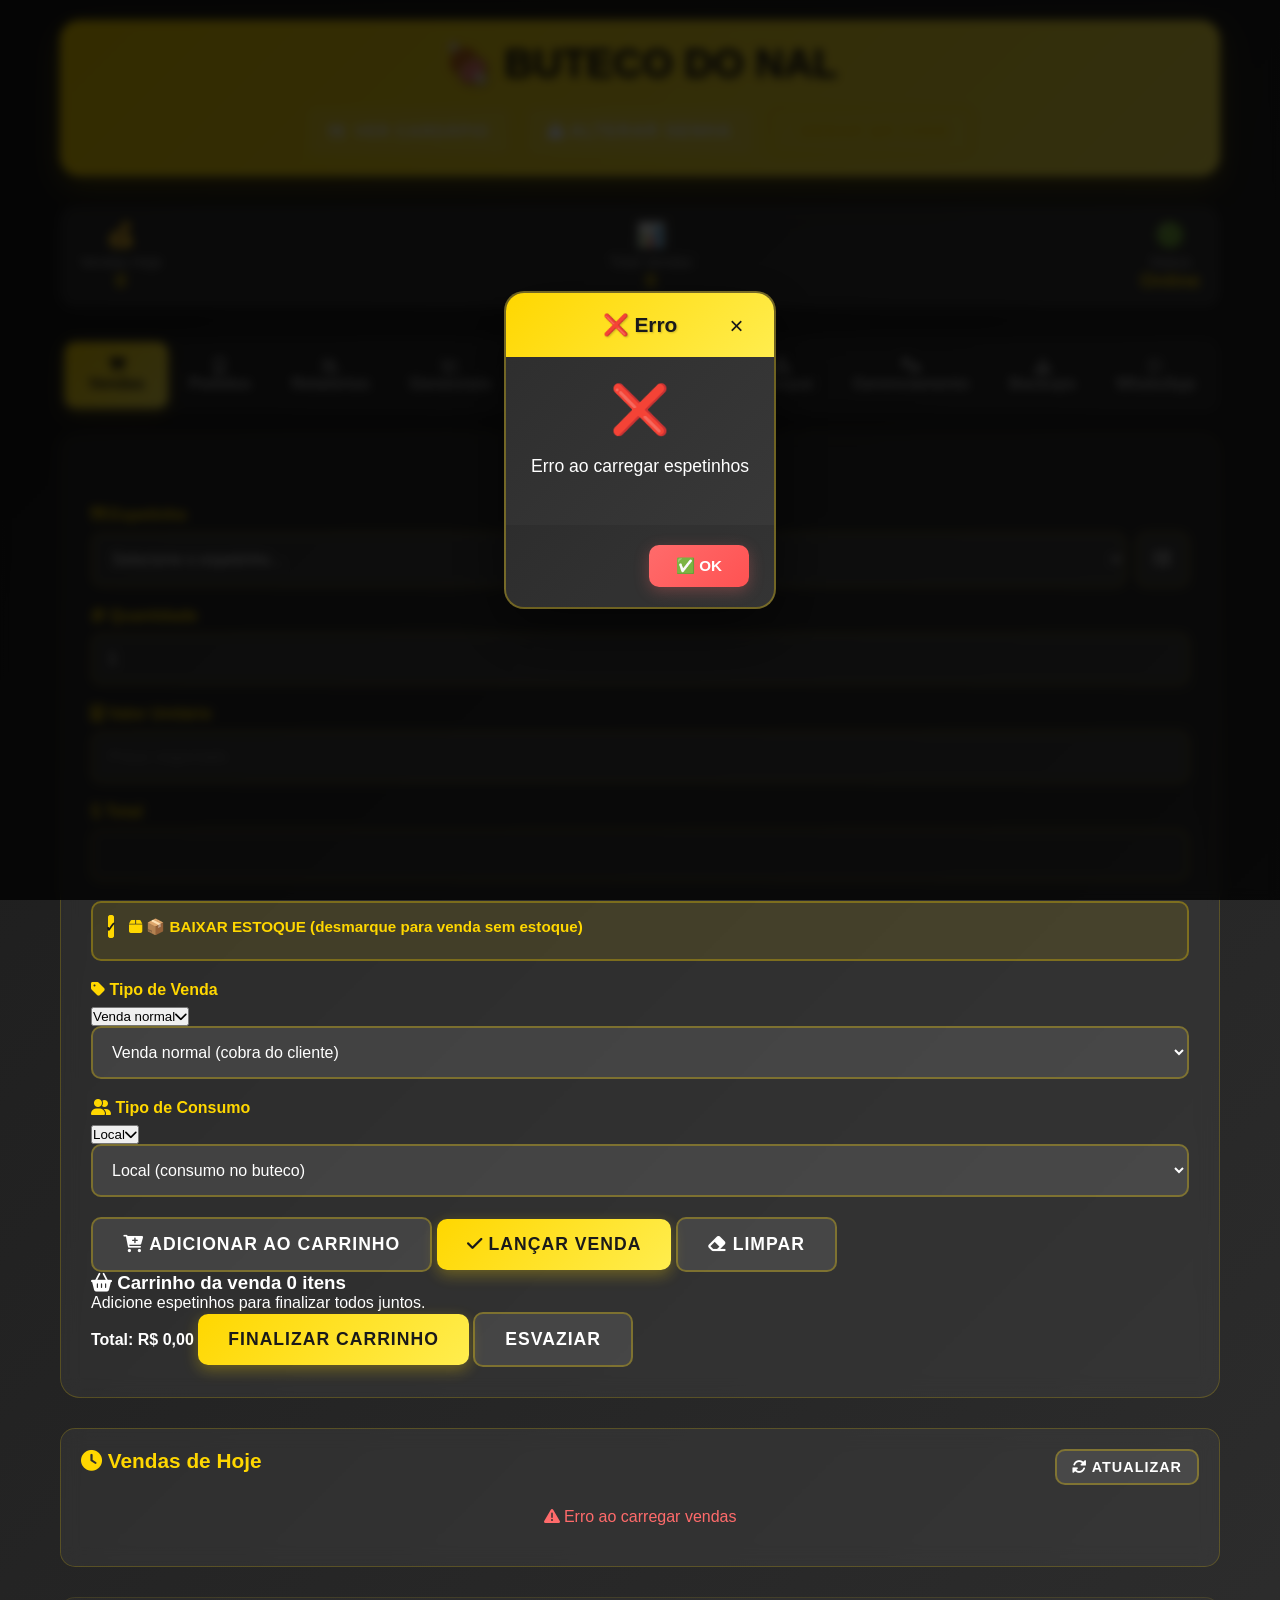
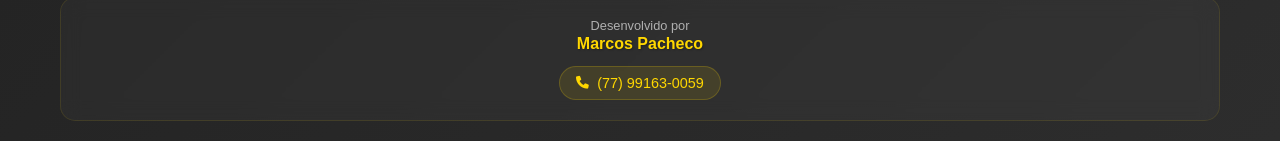
==== commit 65a78781: "Update print statement from 'Hello' to 'Goodbye'" ====
--- a/templates/index.html
+++ b/templates/index.html
@@ -2,7 +2,7 @@
 <html lang="pt-BR">
 <head>
     <meta charset="UTF-8">
-    <meta name="viewport" content="width=device-width, initial-scale=1.0, maximum-scale=1.0, user-scalable=no">
+    <meta name="viewport" content="width=device-width, initial-scale=1.0">
     <meta name="mobile-web-app-capable" content="yes">
     <meta name="apple-mobile-web-app-capable" content="yes">
     <meta name="apple-mobile-web-app-status-bar-style" content="black-translucent">
@@ -1919,18 +1919,19 @@
             }
         }
     </style>
+<link rel="stylesheet" href="{{ url_for('static', filename='responsividade-inteligente.css') }}?v=20261014melhorias7">
 </head>
 <body>
     <div class="container">
         <!-- Header -->
         <div class="header fade-in">
             <h1>🍖 BUTECO DO NAL</h1>
-            <p>Sistema de Vendas Mobile</p>
             <div style="margin-top: 20px; display: flex; gap: 15px; justify-content: center; flex-wrap: wrap;">
                 <a href="/cardapio" target="_blank" class="btn btn-secondary" style="display: inline-flex; align-items: center; gap: 10px; text-decoration: none; padding: 12px 20px; font-size: 1rem;">
                     <i class="fas fa-utensils"></i>
                     Ver Cardápio
                 </a>
+                <button type="button" onclick="alterarSenhaAcesso()" class="btn btn-secondary" style="padding: 12px 20px;"><i class="fas fa-lock"></i> Alterar senha</button>
                 <button onclick="gerarQRCode()" class="btn btn-outline" style="display: inline-flex; align-items: center; gap: 10px; padding: 12px 20px; font-size: 1rem;">
                     <i class="fas fa-qr-code"></i>
                     Gerar QR Code
@@ -2029,8 +2030,7 @@
                         <label>
                             <i class="fas fa-calculator"></i> Valor Unitário
                         </label>
-                        <input type="text" id="valor-unitario" class="form-control" 
-                               readonly style="background: rgba(255, 255, 255, 0.05);">
+                        <input type="number" id="valor-unitario" class="form-control" min="0" step="0.01" inputmode="decimal" placeholder="Preço negociado" aria-label="Valor unitário negociado">
                     </div>
                     
                     <div class="form-group">
@@ -2041,7 +2041,7 @@
                                readonly style="background: rgba(255, 255, 255, 0.05); font-weight: bold; color: #ffd700;">
                     </div>
                     
-                    <div class="form-group checkbox-group">
+                    <div class="form-group checkbox-group venda-estoque-box">
                         <label class="checkbox-label">
                             <input type="checkbox" id="alterar-estoque" checked>
                             <span class="checkmark"></span>
@@ -2050,11 +2050,12 @@
                     </div>
 
                     <!-- Tipo de venda e de consumo -->
-                    <div style="display: grid; grid-template-columns: 1fr 1fr; gap: 15px; margin-top: 10px;">
+                    <div class="venda-tipos-grid">
                         <div class="form-group">
                             <label for="tipo-venda">
                                 <i class="fas fa-tag"></i> Tipo de Venda
                             </label>
+                            <button type="button" class="venda-select-card" data-target="tipo-venda" onclick="abrirSeletorVenda('tipo-venda')">Venda normal <i class="fas fa-chevron-down"></i></button>
                             <select id="tipo-venda" class="form-control">
                                 <option value="normal">Venda normal (cobra do cliente)</option>
                                 <option value="bonificacao">Bonificação (não cobra, só baixa estoque)</option>
@@ -2064,6 +2065,7 @@
                             <label for="tipo-consumo">
                                 <i class="fas fa-user-friends"></i> Tipo de Consumo
                             </label>
+                            <button type="button" class="venda-select-card" data-target="tipo-consumo" onclick="abrirSeletorVenda('tipo-consumo')">Local <i class="fas fa-chevron-down"></i></button>
                             <select id="tipo-consumo" class="form-control">
                                 <option value="local">Local (consumo no buteco)</option>
                                 <option value="entrega">Entrega / Delivery</option>
@@ -2072,15 +2074,27 @@
                         </div>
                     </div>
                     
-                    <div style="text-align: center; margin-top: 30px;">
+                    <div class="venda-acoes">
+                        <button type="button" class="btn btn-secondary" onclick="adicionarAoCarrinhoEspetinho()">
+                            <i class="fas fa-cart-plus"></i> Adicionar ao Carrinho
+                        </button>
                         <button type="submit" class="btn btn-primary">
                             <i class="fas fa-check"></i> Lançar Venda
                         </button>
-                        <button type="button" class="btn btn-secondary" onclick="limparFormulario()" style="margin-left: 15px;">
+                        <button type="button" class="btn btn-secondary" onclick="limparFormulario()">
                             <i class="fas fa-eraser"></i> Limpar
                         </button>
                     </div>
                 </form>
+                <section class="carrinho-espetinho" id="carrinho-espetinho">
+                    <h3><i class="fas fa-shopping-basket"></i> Carrinho da venda <span id="carrinho-quantidade">0 itens</span></h3>
+                    <div id="carrinho-lista">Adicione espetinhos para finalizar todos juntos.</div>
+                    <div class="carrinho-rodape">
+                        <strong id="carrinho-total">Total: R$ 0,00</strong>
+                        <button type="button" class="btn btn-primary" id="carrinho-finalizar" onclick="finalizarCarrinhoEspetinho()" disabled>Finalizar carrinho</button>
+                        <button type="button" class="btn btn-secondary" onclick="limparCarrinhoEspetinho()">Esvaziar</button>
+                    </div>
+                </section>
                 
                 <div class="loading" id="loading">
                     <div class="spinner"></div>
@@ -2132,17 +2146,17 @@
                     <h3 class="relatorio-title">
                         <i class="fas fa-chart-line"></i> Resumo de Vendas
                     </h3>
-                    <div style="display: flex; gap: 8px; align-items: center; flex-wrap: wrap;">
-                        <input type="date" id="relatorio-data-inicial" class="form-control" style="width: 160px; height: 38px; padding: 8px;">
-                        <input type="date" id="relatorio-data-final" class="form-control" style="width: 160px; height: 38px; padding: 8px;">
+                    <div class="filtros-resumo-vendas">
+                        <input type="date" id="relatorio-data-inicial" class="form-control" aria-label="Data inicial do resumo de vendas">
+                        <input type="date" id="relatorio-data-final" class="form-control" aria-label="Data final do resumo de vendas">
                         <button class="btn-atualizar" onclick="atualizarRelatorios(true)">
                             <i class="fas fa-filter"></i> Aplicar
                         </button>
                     </div>
-                    <button class="btn-atualizar" onclick="limparFiltroRelatorios()" style="margin-left: 8px; background: rgba(255,255,255,0.1); border: 2px solid rgba(255,255,255,0.3);">
+                    <button class="btn-atualizar" onclick="limparFiltroRelatorios()" class="filtro-acao-limpar">
                         <i class="fas fa-broom"></i> Limpar
                     </button>
-                    <button class="btn-atualizar" onclick="atualizarRelatorios()" style="margin-left: 8px;">
+                    <button class="btn-atualizar" onclick="atualizarRelatorios()">
                         <i class="fas fa-sync-alt"></i> Atualizar
                     </button>
                 </div>
@@ -2183,6 +2197,17 @@
 
         <!-- Aba Relatórios Gerenciais -->
         <div id="aba-gerenciais" class="tab-content">
+            <section class="resumo-gerencial-painel relatorio-card">
+                <div class="relatorio-header"><h3 class="relatorio-title">Visão rápida do dia</h3><button type="button" class="btn-atualizar" onclick="atualizarResumoGerencialEspetinho()">Atualizar</button></div>
+                <div class="resumo-gerencial-grid">
+                    <div><small>Faturamento</small><strong id="dash-faturamento">—</strong></div>
+                    <div><small>Unidades vendidas</small><strong id="dash-quantidade">—</strong></div>
+                    <div><small>Ticket por registro</small><strong id="dash-ticket">—</strong></div>
+                    <div><small>Despesas do dia</small><strong id="dash-despesas">—</strong></div>
+                    <div><small>Estoque baixo</small><strong id="dash-estoque">—</strong></div>
+                </div>
+                <p style="font-size:12px;color:#bcbcbc;margin-top:10px;">Indicadores do dia, calculados a partir dos registros de vendas e despesas.</p>
+            </section>
             <div class="relatorio-card fade-in">
                 <div class="relatorio-header">
                     <h3 class="relatorio-title">
@@ -2274,6 +2299,13 @@
                                    placeholder="Ex: Compra de ingredientes">
                         </div>
                         
+                        <div class="form-group"><label for="categoria-despesa"><i class="fas fa-tags"></i> Categoria</label>
+                            <select id="categoria-despesa" class="form-control">
+                                <option value="Ingredientes">Ingredientes</option><option value="Bebidas">Bebidas</option>
+                                <option value="Embalagens">Embalagens</option><option value="Funcionários">Funcionários</option>
+                                <option value="Manutenção">Manutenção</option><option value="Outras">Outras</option>
+                            </select>
+                        </div>
                         <div style="display: grid; grid-template-columns: 1fr 1fr; gap: 15px;">
                             <div class="form-group">
                                 <label for="valor-despesa">
@@ -2334,7 +2366,7 @@
                 
                 <!-- Filtros -->
                 <div class="venda-form fade-in" style="margin-bottom: 20px;">
-                    <div style="display: grid; grid-template-columns: 1fr 1fr 1fr; gap: 15px; margin-bottom: 15px;">
+                    <div class="filtros-vendas-registradas">
                         <div class="form-group">
                             <label for="filtro-data-inicial">
                                 <i class="fas fa-calendar"></i> Data Inicial
@@ -2371,6 +2403,7 @@
                             <i class="fas fa-info-circle"></i> Carregando vendas...
                         </p>
                     </div>
+                    <div id="paginacao-vendas-registradas" class="paginacao-vendas" aria-label="Navegação entre páginas de vendas"></div>
                 </div>
             </div>
         </div>
@@ -2403,6 +2436,12 @@
                     </div>
                 </div>
                 
+                <div id="alerta-estoque-minimo" class="alerta-estoque-minimo" aria-live="polite">Configure um estoque mínimo nos produtos para receber alertas.</div>
+                <section class="historico-estoque-painel">
+                    <div class="relatorio-header"><h3 class="relatorio-title"><i class="fas fa-history"></i> Histórico de Movimentações</h3>
+                    <button class="btn-atualizar" type="button" onclick="atualizarHistoricoEstoque()">Atualizar</button></div>
+                    <div id="historico-estoque-lista">Clique em Atualizar para visualizar as movimentações recentes.</div>
+                </section>
                 <!-- Lista de Estoque -->
                 <div class="vendas-hoje fade-in">
                     <div id="estoque-lista">
@@ -2468,7 +2507,7 @@
                             <input type="number" id="estoque-espetinho" class="form-control" 
                                    min="0" placeholder="0">
                         </div>
-                        
+                        <div class="form-group"><label for="estoque-minimo-espetinho"><i class="fas fa-bell"></i> Alerta de estoque mínimo</label><input id="estoque-minimo-espetinho" class="form-control" type="number" min="0" step="1" value="0"></div>
                         <div style="text-align: center; margin-top: 30px;">
                             <button type="submit" class="btn btn-primary">
                                 <i class="fas fa-plus"></i> Cadastrar Espetinho
@@ -2677,11 +2716,30 @@
     </div>
 
     <script>
+        async function alterarSenhaAcesso() {
+            const atual = prompt('Digite a senha atual:');
+            if (atual === null) return;
+            const nova = prompt('Digite a nova senha (mínimo 10 caracteres):');
+            if (nova === null) return;
+            const repetir = prompt('Confirme a nova senha:');
+            if (repetir !== nova) { alert('As senhas novas não coincidem.'); return; }
+            try {
+                const resposta = await fetch('/api/alterar-senha', {
+                    method: 'POST',
+                    headers: {'Content-Type': 'application/json'},
+                    body: JSON.stringify({senha_atual: atual, nova_senha: nova})
+                });
+                const resultado = await resposta.json();
+                alert(resultado.message || (resposta.ok ? 'Senha alterada.' : 'Não foi possível alterar.'));
+            } catch (erro) { alert('Não foi possível conectar ao servidor.'); }
+        }
         let espetinhos = {};
         let vendasHoje = [];
         let filtroGerencialDataInicial = null;
         let filtroGerencialDataFinal = null;
         let editandoDespesaIndex = null;
+        let editandoEspetinhoNome = null;
+        let salvandoEspetinho = false;
 
         // Helper para usar o mesmo conceito do desktop:
         // faturamento real = valor_cobrado; fallback para total em vendas antigas
@@ -2923,6 +2981,8 @@
         // Calcular total quando espetinho ou quantidade mudar
         document.getElementById('espetinho').addEventListener('change', calcularTotal);
         document.getElementById('quantidade').addEventListener('input', calcularTotal);
+        document.getElementById('valor-unitario').addEventListener('input', calcularTotal);
+        document.getElementById('espetinho').addEventListener('change', () => { const nome = document.getElementById('espetinho').value; document.getElementById('valor-unitario').value = nome && espetinhos[nome] ? Number(espetinhos[nome].valor).toFixed(2) : ''; calcularTotal(); });
         
         // Mostrar estoque quando espetinho mudar
         document.getElementById('espetinho').addEventListener('change', mostrarEstoque);
@@ -2932,10 +2992,8 @@
             const quantidade = parseInt(document.getElementById('quantidade').value) || 0;
             
             if (espetinho && espetinhos[espetinho]) {
-                const valorUnitario = espetinhos[espetinho].valor;
-                const total = valorUnitario * quantidade;
-                
-                document.getElementById('valor-unitario').value = `R$ ${valorUnitario.toFixed(2)}`;
+                const valorUnitario = Number(document.getElementById('valor-unitario').value);
+                const total = (Number.isFinite(valorUnitario) && valorUnitario >= 0 ? valorUnitario : 0) * quantidade;
                 document.getElementById('total').value = `R$ ${total.toFixed(2)}`;
             } else {
                 document.getElementById('valor-unitario').value = '';
@@ -2944,37 +3002,158 @@
         }
 
         function mostrarEstoque() {
-            const espetinho = document.getElementById('espetinho').value;
-            const alterarEstoque = document.getElementById('alterar-estoque');
-            
-            if (espetinho && espetinhos[espetinho]) {
-                const estoque = espetinhos[espetinho].estoque;
-                const quantidade = parseInt(document.getElementById('quantidade').value) || 0;
-                
-                // Atualizar texto do checkbox com estoque atual
-                const checkboxLabel = document.querySelector('.checkbox-label');
-                if (estoque > 0) {
-                    checkboxLabel.innerHTML = `
-                        <input type="checkbox" id="alterar-estoque" checked>
-                        <span class="checkmark"></span>
-                        <i class="fas fa-box"></i> 📦 BAIXAR ESTOQUE (${estoque} disponíveis)
-                    `;
-                    
-                    // Re-vincular evento
-                    document.getElementById('alterar-estoque').addEventListener('change', function() {
-                        if (this.checked && estoque < quantidade) {
-                            mostrarModalErro('⚠️ Estoque Insuficiente', `Disponível: ${estoque} unidades`);
-                            this.checked = false;
-                        }
-                    });
-                } else {
-                    checkboxLabel.innerHTML = `
-                        <input type="checkbox" id="alterar-estoque" checked>
-                        <span class="checkmark"></span>
-                        <i class="fas fa-box"></i> 📦 BAIXAR ESTOQUE (SEM ESTOQUE - venda sem baixar)
-                    `;
-                    alterarEstoque.checked = false;
-                }
+            const nome = document.getElementById('espetinho').value;
+            const checkbox = document.getElementById('alterar-estoque');
+            const label = document.querySelector('.venda-estoque-box .checkbox-label');
+            const produto = espetinhos[nome];
+            const estoque = produto ? Number(produto.estoque) || 0 : null;
+            let descricao = label.querySelector('.estoque-descricao');
+            if (!descricao) {
+                descricao = document.createElement('span');
+                descricao.className = 'estoque-descricao';
+                label.appendChild(descricao);
+            }
+            descricao.textContent = estoque === null
+              ? 'Baixar estoque na venda'
+              : estoque > 0 ? 'Baixar estoque (' + estoque + ' disponíveis)' : 'Sem estoque disponível — venda sem baixa';
+            if (estoque === 0) checkbox.checked = false;
+        }
+
+        // Selecao visual em cards no celular; os selects originais continuam sendo a fonte dos valores.
+        function atualizarCardsVenda() {
+            document.querySelectorAll('.venda-select-card').forEach(botao => {
+                const select = document.getElementById(botao.dataset.target);
+                if (!select) return;
+                const nomes = {
+                    normal:'Venda normal', bonificacao:'Bonificação',
+                    local:'Local', entrega:'Entrega', interno:'Interno'
+                };
+                botao.replaceChildren(document.createTextNode(nomes[select.value] || select.selectedOptions[0].textContent + ' '));
+                const seta = document.createElement('i');
+                seta.className = 'fas fa-chevron-down';
+                botao.appendChild(seta);
+            });
+        }
+        function fecharSeletorVenda() {
+            document.getElementById('seletor-venda-overlay')?.remove();
+        }
+        function abrirSeletorVenda(id) {
+            const select = document.getElementById(id);
+            if (!select) return;
+            fecharSeletorVenda();
+            const overlay = document.createElement('div');
+            overlay.id = 'seletor-venda-overlay';
+            overlay.className = 'seletor-venda-overlay';
+            const painel = document.createElement('section');
+            painel.className = 'seletor-venda-painel';
+            painel.setAttribute('role','dialog');
+            painel.setAttribute('aria-modal','true');
+            painel.setAttribute('aria-label',id === 'tipo-venda' ? 'Tipo de Venda' : 'Tipo de Consumo');
+            const titulo = document.createElement('h3');
+            titulo.textContent = id === 'tipo-venda' ? 'Tipo de Venda' : 'Tipo de Consumo';
+            painel.appendChild(titulo);
+            Array.from(select.options).forEach(opcao => {
+                const btn = document.createElement('button');
+                btn.type = 'button';
+                btn.className = 'opcao-venda-card' + (opcao.value === select.value ? ' selecionada' : '');
+                const texto = document.createElement('span');
+                texto.textContent = opcao.textContent;
+                const check = document.createElement('i');
+                check.className = opcao.value === select.value ? 'fas fa-check-circle' : 'far fa-circle';
+                btn.append(texto,check);
+                btn.onclick = () => {
+                    select.value = opcao.value;
+                    select.dispatchEvent(new Event('change',{bubbles:true}));
+                    atualizarCardsVenda();
+                    fecharSeletorVenda();
+                };
+                painel.appendChild(btn);
+            });
+            const cancelar = document.createElement('button');
+            cancelar.type = 'button';
+            cancelar.className = 'cancelar-seletor-venda';
+            cancelar.textContent = 'Cancelar';
+            cancelar.onclick = fecharSeletorVenda;
+            painel.appendChild(cancelar);
+            overlay.appendChild(painel);
+            overlay.addEventListener('click',event => { if (event.target === overlay) fecharSeletorVenda(); });
+            document.body.appendChild(overlay);
+            cancelar.focus({preventScroll:true});
+        }
+        document.getElementById('tipo-venda').addEventListener('change',atualizarCardsVenda);
+        document.getElementById('tipo-consumo').addEventListener('change',atualizarCardsVenda);
+        atualizarCardsVenda();
+
+                const carrinhoEspetinho = [];
+        let carrinhoSalvando = false;
+        function renderizarCarrinhoEspetinho() {
+            const lista = document.getElementById('carrinho-lista');
+            lista.replaceChildren();
+            let total = 0;
+            carrinhoEspetinho.forEach((item, indice) => {
+                total += item.valor_unitario * item.quantidade;
+                const linha = document.createElement('div');
+                linha.className = 'carrinho-espetinho-item';
+                const descricao = document.createElement('span');
+                descricao.textContent = item.quantidade + 'x ' + item.espetinho + ' — R$ ' + (item.quantidade * item.valor_unitario).toFixed(2) + (item.alterar_estoque ? '' : ' (sem baixa)');
+                const remover = document.createElement('button');
+                remover.type = 'button';
+                remover.className = 'btn btn-secondary';
+                remover.textContent = 'Remover';
+                remover.onclick = () => { carrinhoEspetinho.splice(indice, 1); renderizarCarrinhoEspetinho(); };
+                linha.append(descricao, remover);
+                lista.append(linha);
+            });
+            if (!carrinhoEspetinho.length) lista.textContent = 'Adicione espetinhos para finalizar todos juntos.';
+            document.getElementById('carrinho-quantidade').textContent = carrinhoEspetinho.length + ' itens';
+            document.getElementById('carrinho-total').textContent = 'Total: R$ ' + total.toFixed(2);
+            document.getElementById('carrinho-finalizar').disabled = !carrinhoEspetinho.length || carrinhoSalvando;
+        }
+        function adicionarAoCarrinhoEspetinho() {
+            const nome = document.getElementById('espetinho').value;
+            const quantidade = Number(document.getElementById('quantidade').value);
+            const campoPreco = document.getElementById('valor-unitario');
+            const preco = Number(campoPreco.value);
+            if (!nome || !Number.isInteger(quantidade) || quantidade <= 0 || campoPreco.value.trim() === '' || !Number.isFinite(preco) || preco < 0 || Math.abs(preco * 100 - Math.round(preco * 100)) > 0.000001) {
+                mostrarModalErro('Dados inválidos', 'Informe produto, quantidade e preço válido.');
+                return;
+            }
+            const baixar = document.getElementById('alterar-estoque').checked;
+            const reservados = carrinhoEspetinho.filter(item => item.espetinho === nome && item.alterar_estoque).reduce((s,item) => s+item.quantidade,0);
+            if (baixar && (espetinhos[nome]?.estoque || 0) < reservados + quantidade) {
+                mostrarModalErro('Estoque insuficiente','A quantidade no carrinho ultrapassa o estoque disponível.');
+                return;
+            }
+            carrinhoEspetinho.push({espetinho:nome,quantidade,valor_unitario:preco,alterar_estoque:baixar});
+            renderizarCarrinhoEspetinho();
+            document.getElementById('quantidade').value = 1;
+            calcularTotal();
+        }
+        function limparCarrinhoEspetinho() { if (carrinhoSalvando) return; carrinhoEspetinho.length=0; renderizarCarrinhoEspetinho(); }
+        async function finalizarCarrinhoEspetinho() {
+            if (!carrinhoEspetinho.length || carrinhoSalvando) return;
+            carrinhoSalvando = true;
+            renderizarCarrinhoEspetinho();
+            try {
+                const response = await fetch('/api/vendas/lote', {
+                    method:'POST',headers:{'Content-Type':'application/json'},
+                    body:JSON.stringify({
+                        itens:carrinhoEspetinho,
+                        tipo_venda:document.getElementById('tipo-venda').value,
+                        tipo_consumo:document.getElementById('tipo-consumo').value
+                    })
+                });
+                const resultado = await response.json();
+                if (!response.ok || !resultado.success) throw new Error(resultado.message || 'Erro ao finalizar');
+                carrinhoEspetinho.length=0;
+                limparFormulario();
+                await carregarEspetinhos();
+                carregarVendasHoje(); atualizarVendasHoje(); atualizarStatus(); atualizarRelatorios();
+                mostrarModalSucesso('Venda registrada', resultado.message);
+            } catch(erro) {
+                mostrarModalErro('Venda não concluída', erro.message);
+            } finally {
+                carrinhoSalvando=false; renderizarCarrinhoEspetinho();
             }
         }
 
@@ -2987,12 +3166,17 @@
             const alterarEstoque = document.getElementById('alterar-estoque').checked;
             const tipoVenda = document.getElementById('tipo-venda').value || 'normal';
             const tipoConsumo = document.getElementById('tipo-consumo').value || 'local';
+            const valorUnitario = Number(document.getElementById('valor-unitario').value);
             
             if (!espetinho || !quantidade) {
                 mostrarModalErro('❌ Erro', 'Preencha todos os campos');
                 return;
             }
             
+            if (document.getElementById('valor-unitario').value.trim() === '' || !Number.isFinite(valorUnitario) || valorUnitario < 0) {
+                mostrarModalErro('❌ Preço inválido', 'Informe um valor unitário válido.');
+                return;
+            }
             // Verificar estoque se a opção estiver marcada
             if (alterarEstoque && espetinhos[espetinho]) {
                 const estoqueAtual = espetinhos[espetinho].estoque;
@@ -3015,7 +3199,8 @@
                         quantidade: quantidade,
                         alterar_estoque: alterarEstoque,
                         tipo_venda: tipoVenda,
-                        tipo_consumo: tipoConsumo
+                        tipo_consumo: tipoConsumo,
+                        valor_unitario: valorUnitario
                     })
                 });
                 
@@ -3045,19 +3230,16 @@
             document.getElementById('valor-unitario').value = '';
             document.getElementById('total').value = '';
             
-            // Resetar checkbox de estoque
-            const checkboxLabel = document.querySelector('.checkbox-label');
-            checkboxLabel.innerHTML = `
-                <input type="checkbox" id="alterar-estoque" checked>
-                <span class="checkmark"></span>
-                <i class="fas fa-box"></i> 📦 BAIXAR ESTOQUE (desmarque para venda sem estoque)
-            `;
+            // Manter o checkbox real e seus eventos (sem recriar via innerHTML).
+            document.getElementById('alterar-estoque').checked = true;
+            mostrarEstoque();
 
             // Resetar selects de tipo de venda/consumo
             const tipoVendaSelect = document.getElementById('tipo-venda');
             const tipoConsumoSelect = document.getElementById('tipo-consumo');
             if (tipoVendaSelect) tipoVendaSelect.value = 'normal';
             if (tipoConsumoSelect) tipoConsumoSelect.value = 'local';
+            atualizarCardsVenda();
         }
 
         // Mostrar alerta
@@ -3224,7 +3406,7 @@
             const selecionado = document.querySelector('input[name="espetinho-modal"]:checked');
             if (selecionado) {
                 document.getElementById('espetinho').value = selecionado.value;
-                calcularTotal();
+                document.getElementById('espetinho').dispatchEvent(new Event('change'));
                 mostrarEstoque();
                 fecharModal();
             } else {
@@ -3276,6 +3458,20 @@
         }
 
         // Mostrar aba
+        async function atualizarResumoGerencialEspetinho() {
+            try {
+                const resposta = await fetch('/api/dashboard/resumo');
+                if (!resposta.ok) throw new Error('Falha');
+                const d = await resposta.json();
+                const moeda = n => Number(n || 0).toLocaleString('pt-BR',{style:'currency',currency:'BRL'});
+                document.getElementById('dash-faturamento').textContent = moeda(d.faturamento_hoje);
+                document.getElementById('dash-quantidade').textContent = d.quantidade_vendida;
+                document.getElementById('dash-ticket').textContent = moeda(d.ticket_medio_registro);
+                document.getElementById('dash-despesas').textContent = moeda(d.despesas_hoje);
+                document.getElementById('dash-estoque').textContent = d.estoque_baixo;
+            } catch(e) { console.warn('Resumo indisponível',e); }
+        }
+
         function mostrarAba(aba) {
             // Esconder todas as abas
             document.querySelectorAll('.tab-content').forEach(content => {
@@ -3311,6 +3507,7 @@
             // Se for aba de gerenciais, atualizar dados
             if (aba === 'gerenciais') {
                 atualizarRelatoriosGerenciais();
+                atualizarResumoGerencialEspetinho();
             }
             
             // Se for aba de despesas, atualizar dados
@@ -3327,6 +3524,7 @@
             // Se for aba de estoque, atualizar dados
             if (aba === 'estoque') {
                 atualizarEstoque();
+                atualizarAvisosEstoque();
             }
             
             // Se for aba de gerenciamento, atualizar dados
@@ -4629,11 +4827,14 @@
         // Submeter formulário de espetinho
         document.getElementById('espetinho-form').addEventListener('submit', async function(e) {
             e.preventDefault();
+            if (salvandoEspetinho) return;
             
             const nome = document.getElementById('nome-espetinho').value;
             const valor = parseFloat(document.getElementById('valor-espetinho').value);
             const custo = parseFloat(document.getElementById('custo-espetinho').value) || 0;
             const estoque = parseInt(document.getElementById('estoque-espetinho').value) || 0;
+            const estoqueMinimo = parseInt(document.getElementById('estoque-minimo-espetinho').value) || 0;
+            if (estoqueMinimo < 0) { mostrarAlertaGerenciamento('Estoque mínimo inválido', 'error'); return; }
             
             if (!nome || !valor) {
                 mostrarAlertaGerenciamento('Preencha nome e valor', 'error');
@@ -4641,17 +4842,12 @@
             }
             
             try {
-                const response = await fetch('/api/espetinhos', {
-                    method: 'POST',
-                    headers: {
-                        'Content-Type': 'application/json',
-                    },
-                    body: JSON.stringify({
-                        nome: nome,
-                        valor: valor,
-                        custo: custo,
-                        estoque: estoque
-                    })
+                salvandoEspetinho = true;
+                const nomeOriginal = editandoEspetinhoNome;
+                const response = await fetch(nomeOriginal ? `/api/espetinhos/${encodeURIComponent(nomeOriginal)}` : '/api/espetinhos', {
+                    method: nomeOriginal ? 'PUT' : 'POST',
+                    headers: {'Content-Type': 'application/json'},
+                    body: JSON.stringify({nome, valor, custo, estoque, estoque_minimo: estoqueMinimo})
                 });
                 
                 const result = await response.json();
@@ -4666,13 +4862,19 @@
                 }
             } catch (error) {
                 console.error('Erro ao cadastrar espetinho:', error);
-                mostrarAlertaGerenciamento('Erro ao cadastrar espetinho', 'error');
+                mostrarAlertaGerenciamento('Erro ao salvar espetinho', 'error');
+            } finally {
+                salvandoEspetinho = false;
             }
         });
 
         // Limpar formulário de espetinho
         function limparFormularioEspetinho() {
-            document.getElementById('espetinho-form').reset();
+            editandoEspetinhoNome = null;
+            const form = document.getElementById('espetinho-form');
+            form.reset();
+            document.getElementById('nome-espetinho').readOnly = false;
+            form.querySelector('button[type="submit"]').innerHTML = '<i class="fas fa-plus"></i> Cadastrar Espetinho';
         }
 
         // Mostrar alerta de gerenciamento
@@ -4690,7 +4892,7 @@
         // Atualizar lista de espetinhos
         async function atualizarListaEspetinhos() {
             try {
-                const response = await fetch('/api/espetinhos');
+                const response = await fetch('/api/espetinhos?incluir_inativos=1');
                 const espetinhos = await response.json();
                 
                 const container = document.getElementById('espetinhos-lista');
@@ -4703,18 +4905,16 @@
                 container.innerHTML = Object.entries(espetinhos).map(([nome, dados]) => `
                     <div class="venda-item fade-in">
                         <div class="venda-info">
-                            <div class="venda-espetinho">${nome}</div>
+                            <div class="venda-espetinho">${nome} <small style="color:${dados.ativo === false ? '#ffab40' : '#00d4aa'}">${dados.ativo === false ? 'Inativo' : 'Ativo'}</small></div>
                             <div class="venda-detalhes">
-                                Valor: R$ ${dados.valor.toFixed(2)} | Custo: R$ ${dados.custo.toFixed(2)} | Estoque: ${dados.estoque}
+                                Valor: R$ ${dados.valor.toFixed(2)} | Custo: R$ ${dados.custo.toFixed(2)} | Estoque: ${dados.estoque} | Mínimo: ${dados.estoque_minimo || 0}
                             </div>
                         </div>
                         <div class="venda-actions">
-                            <button class="btn-excluir" onclick="editarEspetinho('${nome}', ${dados.valor}, ${dados.custo}, ${dados.estoque})" title="Editar espetinho">
+                            <button class="btn-excluir" onclick="editarEspetinho('${nome}', ${dados.valor}, ${dados.custo}, ${dados.estoque}, ${dados.estoque_minimo || 0})" title="Editar espetinho">
                                 <i class="fas fa-edit"></i>
                             </button>
-                            <button class="btn-excluir" onclick="excluirEspetinho('${nome}')" title="Excluir espetinho">
-                                <i class="fas fa-trash"></i>
-                            </button>
+                            ${dados.ativo === false ? `<button class="btn-excluir" onclick="reativarEspetinho('${nome}')" title="Reativar espetinho"><i class="fas fa-check-circle"></i> Reativar</button>` : `<button class="btn-excluir" onclick="excluirEspetinho('${nome}')" title="Inativar ou excluir espetinho"><i class="fas fa-ban"></i> Inativar</button>`}
                         </div>
                     </div>
                 `).join('');
@@ -4726,17 +4926,20 @@
         }
 
         // Editar espetinho
-        function editarEspetinho(nome, valor, custo, estoque) {
+        function editarEspetinho(nome, valor, custo, estoque, estoqueMinimo = 0) {
             document.getElementById('nome-espetinho').value = nome;
             document.getElementById('valor-espetinho').value = valor;
             document.getElementById('custo-espetinho').value = custo;
             document.getElementById('estoque-espetinho').value = estoque;
-            
-            // Mudar botão para editar
+            document.getElementById('estoque-minimo-espetinho').value = estoqueMinimo;
+            
+            // Um unico submit: atualizar sem cadastrar outro produto.
+            editandoEspetinhoNome = nome;
+            document.getElementById('nome-espetinho').readOnly = true;
             const form = document.getElementById('espetinho-form');
             const submitBtn = form.querySelector('button[type="submit"]');
             submitBtn.innerHTML = '<i class="fas fa-save"></i> Salvar Alterações';
-            submitBtn.onclick = () => salvarEdicaoEspetinho(nome);
+            submitBtn.onclick = null;
         }
 
         // Salvar edição de espetinho
@@ -4779,9 +4982,22 @@
         async function excluirEspetinho(nome) {
             mostrarModalConfirmacao(
                 '⚠️ Confirmar Exclusão',
-                `Tem certeza que deseja excluir o espetinho "${nome}"?`,
+                `Deseja remover "${nome}" das novas vendas? Se existir histórico, o cadastro será inativado sem perder as vendas.`,
                 () => confirmarExclusaoEspetinho(nome)
             );
+        }
+
+        async function reativarEspetinho(nome) {
+            try {
+                const response = await fetch('/api/espetinhos/' + encodeURIComponent(nome) + '/reativar', {method: 'POST'});
+                const result = await response.json();
+                if (!response.ok || !result.success) throw new Error(result.message || 'Falha ao reativar');
+                mostrarAlertaGerenciamento(result.message, 'success');
+                await atualizarListaEspetinhos();
+                await carregarEspetinhos();
+            } catch (error) {
+                mostrarAlertaGerenciamento(error.message || 'Erro ao reativar espetinho', 'error');
+            }
         }
 
         async function confirmarExclusaoEspetinho(nome) {
@@ -4813,6 +5029,7 @@
             const descricao = document.getElementById('descricao-despesa').value;
             const valor = parseFloat(document.getElementById('valor-despesa').value);
             const data = document.getElementById('data-despesa').value;
+            const categoria = document.getElementById('categoria-despesa').value;
             
             if (!descricao || !valor) {
                 mostrarAlertaDespesas('Preencha descrição e valor', 'error');
@@ -4834,7 +5051,8 @@
                     body: JSON.stringify({
                         descricao: descricao,
                         valor: valor,
-                        data: data
+                        data: data,
+                        categoria: categoria
                     })
                 });
                 
@@ -4904,11 +5122,11 @@
                         <div class="venda-info">
                             <div class="venda-espetinho">${despesa.descricao}</div>
                             <div class="venda-detalhes">
-                                Data: ${despesa.data} | Valor: R$ ${despesa.valor.toFixed(2)}
+                                Categoria: ${despesa.categoria || 'Outras'} | Data: ${despesa.data} | Valor: R$ ${despesa.valor.toFixed(2)}
                             </div>
                         </div>
                         <div class="venda-actions">
-                            <button class="btn-excluir" onclick="editarDespesa(${index}, '${despesa.descricao}', ${despesa.valor}, '${despesa.data}')" title="Editar despesa">
+                            <button class="btn-excluir" onclick="editarDespesa(${index}, '${despesa.descricao}', ${despesa.valor}, '${despesa.data}', '${despesa.categoria || 'Outras'}')" title="Editar despesa">
                                 <i class="fas fa-edit"></i>
                             </button>
                             <button class="btn-excluir" onclick="excluirDespesa(${index})" title="Excluir despesa">
@@ -4925,10 +5143,11 @@
         }
 
         // Editar despesa
-        function editarDespesa(index, descricao, valor, data) {
+        function editarDespesa(index, descricao, valor, data, categoria = 'Outras') {
             document.getElementById('descricao-despesa').value = descricao;
             document.getElementById('valor-despesa').value = valor;
             document.getElementById('data-despesa').value = data;
+            document.getElementById('categoria-despesa').value = categoria;
             
             // Entrar em modo edição
             editandoDespesaIndex = index;
@@ -4942,6 +5161,7 @@
             const descricao = document.getElementById('descricao-despesa').value;
             const valor = parseFloat(document.getElementById('valor-despesa').value);
             const data = document.getElementById('data-despesa').value;
+            const categoria = document.getElementById('categoria-despesa').value;
             
             try {
                 const response = await fetch(`/api/despesas/${index}`, {
@@ -4952,7 +5172,8 @@
                     body: JSON.stringify({
                         descricao: descricao,
                         valor: valor,
-                        data: data
+                        data: data,
+                        categoria: categoria
                     })
                 });
                 
@@ -5205,105 +5426,79 @@
         }
 
         // VENDAS REGISTRADAS
-        async function atualizarVendasRegistradas() {
+        let paginaVendasRegistradas = 1;
+        let filtroVendasAtivo = false;
+
+        async function atualizarVendasRegistradas(pagina = 1) {
+            const inicio = filtroVendasAtivo ? document.getElementById('filtro-data-inicial').value : '';
+            const fim = filtroVendasAtivo ? document.getElementById('filtro-data-final').value : '';
+            const container = document.getElementById('vendas-registradas-lista');
+            const navegacao = document.getElementById('paginacao-vendas-registradas');
             try {
-                const response = await fetch('/api/vendas/todas');
-                const vendas = await response.json();
-                
-                const container = document.getElementById('vendas-registradas-lista');
-                
-                if (vendas.length === 0) {
-                    container.innerHTML = '<p style="text-align: center; color: #b0b0b0; padding: 20px;"><i class="fas fa-info-circle"></i> Nenhuma venda registrada</p>';
-                    return;
+                const parametros = new URLSearchParams({pagina: String(pagina)});
+                if (inicio) parametros.set('inicio', inicio);
+                if (fim) parametros.set('fim', fim);
+                const response = await fetch('/api/vendas/paginadas?' + parametros.toString());
+                const resultado = await response.json();
+                if (!response.ok || !resultado.success) throw new Error(resultado.message || 'Erro ao consultar vendas');
+                paginaVendasRegistradas = resultado.pagina;
+                if (!resultado.vendas.length) {
+                    container.innerHTML = '<p style="text-align:center;padding:20px;color:#b0b0b0">Nenhuma venda encontrada.</p>';
+                } else {
+                    container.innerHTML = resultado.vendas.map(venda => `
+                        <div class="venda-item fade-in">
+                            <div class="venda-info">
+                                <div class="venda-espetinho">${venda.espetinho}</div>
+                                <div class="venda-detalhes">
+                                    ${venda.quantidade}x - R$ ${Number(venda.valor_unitario || 0).toFixed(2)} cada | ${venda.data}
+                                    ${venda.alterou_estoque ? ' | ✓ Estoque' : ' | Sem estoque'}
+                                </div>
+                            </div>
+                            <div class="venda-actions">
+                                <div class="venda-total">R$ ${Number(venda.total || 0).toFixed(2)}</div>
+                                <button class="btn-excluir" onclick="excluirVendaRegistrada(${venda.indice_original})" title="Excluir venda"><i class="fas fa-trash"></i></button>
+                            </div>
+                        </div>`).join('');
                 }
-                
-                // Ordenar por data (mais recente primeiro)
-                vendas.sort((a, b) => new Date(b.data.split(' ')[0].split('/').reverse().join('-')) - new Date(a.data.split(' ')[0].split('/').reverse().join('-')));
-                
-                container.innerHTML = vendas.map((venda, index) => `
-                    <div class="venda-item fade-in">
-                        <div class="venda-info">
-                            <div class="venda-espetinho">${venda.espetinho}</div>
-                            <div class="venda-detalhes">
-                                ${venda.quantidade}x - R$ ${venda.valor_unitario.toFixed(2)} cada | ${venda.data}
-                                ${venda.alterou_estoque ? ' | <span style="color: #00d4aa;">✓ Estoque</span>' : ' | <span style="color: #ffa726;">Sem estoque</span>'}
-                            </div>
-                        </div>
-                        <div class="venda-actions">
-                            <div class="venda-total">R$ ${venda.total.toFixed(2)}</div>
-                            <button class="btn-excluir" onclick="excluirVendaRegistrada(${index})" title="Excluir venda">
-                                <i class="fas fa-trash"></i>
-                            </button>
-                        </div>
-                    </div>
-                `).join('');
-                
+                navegacao.innerHTML = '';
+                const texto = document.createElement('span');
+                const primeira = resultado.total ? (resultado.pagina - 1) * resultado.por_pagina + 1 : 0;
+                const ultima = Math.min(resultado.total, resultado.pagina * resultado.por_pagina);
+                texto.textContent = `Mostrando ${primeira}–${ultima} de ${resultado.total} vendas | Página ${resultado.pagina} de ${resultado.total_paginas}`;
+                const anterior = document.createElement('button');
+                anterior.type = 'button'; anterior.className = 'btn btn-secondary';
+                anterior.textContent = '← Anterior';
+                anterior.disabled = resultado.pagina <= 1;
+                anterior.onclick = () => atualizarVendasRegistradas(resultado.pagina - 1);
+                const proxima = document.createElement('button');
+                proxima.type = 'button'; proxima.className = 'btn btn-secondary';
+                proxima.textContent = 'Próxima →';
+                proxima.disabled = resultado.pagina >= resultado.total_paginas;
+                proxima.onclick = () => atualizarVendasRegistradas(resultado.pagina + 1);
+                navegacao.append(anterior, texto, proxima);
             } catch (error) {
                 console.error('Erro ao carregar vendas registradas:', error);
-                const container = document.getElementById('vendas-registradas-lista');
-                container.innerHTML = '<p style="text-align: center; color: #ff6b6b; padding: 20px;"><i class="fas fa-exclamation-triangle"></i> Erro ao carregar vendas</p>';
-            }
-        }
-
-        // Filtrar vendas por data
-        async function filtrarVendas() {
-            const dataInicial = document.getElementById('filtro-data-inicial').value;
-            const dataFinal = document.getElementById('filtro-data-final').value;
-            
-            if (!dataInicial || !dataFinal) {
-                mostrarModalErro('❌ Erro', 'Selecione data inicial e final');
+                container.textContent = 'Não foi possível carregar as vendas.';
+                navegacao.replaceChildren();
+            }
+        }
+
+        function filtrarVendas() {
+            const inicio = document.getElementById('filtro-data-inicial').value;
+            const fim = document.getElementById('filtro-data-final').value;
+            if (!inicio || !fim || inicio > fim) {
+                mostrarModalErro('Período inválido', 'Informe as datas inicial e final corretamente.');
                 return;
             }
-            
-            try {
-                const response = await fetch('/api/vendas/todas');
-                const vendas = await response.json();
-                
-                // Filtrar por data
-                const vendasFiltradas = vendas.filter(venda => {
-                    const dataVenda = venda.data.split(' ')[0]; // dd/mm/yyyy
-                    const [dia, mes, ano] = dataVenda.split('/');
-                    const dataFormatada = `${ano}-${mes.padStart(2, '0')}-${dia.padStart(2, '0')}`;
-                    
-                    return dataFormatada >= dataInicial && dataFormatada <= dataFinal;
-                });
-                
-                const container = document.getElementById('vendas-registradas-lista');
-                
-                if (vendasFiltradas.length === 0) {
-                    container.innerHTML = '<p style="text-align: center; color: #b0b0b0; padding: 20px;"><i class="fas fa-info-circle"></i> Nenhuma venda encontrada no período</p>';
-                    return;
-                }
-                
-                container.innerHTML = vendasFiltradas.map((venda, index) => `
-                    <div class="venda-item fade-in">
-                        <div class="venda-info">
-                            <div class="venda-espetinho">${venda.espetinho}</div>
-                            <div class="venda-detalhes">
-                                ${venda.quantidade}x - R$ ${venda.valor_unitario.toFixed(2)} cada | ${venda.data}
-                                ${venda.alterou_estoque ? ' | <span style="color: #00d4aa;">✓ Estoque</span>' : ' | <span style="color: #ffa726;">Sem estoque</span>'}
-                            </div>
-                        </div>
-                        <div class="venda-actions">
-                            <div class="venda-total">R$ ${venda.total.toFixed(2)}</div>
-                            <button class="btn-excluir" onclick="excluirVendaRegistrada(${index})" title="Excluir venda">
-                                <i class="fas fa-trash"></i>
-                            </button>
-                        </div>
-                    </div>
-                `).join('');
-                
-            } catch (error) {
-                console.error('Erro ao filtrar vendas:', error);
-                mostrarModalErro('❌ Erro', 'Erro ao filtrar vendas');
-            }
-        }
-
-        // Limpar filtros de vendas
+            filtroVendasAtivo = true;
+            atualizarVendasRegistradas(1);
+        }
+
         function limparFiltrosVendas() {
             document.getElementById('filtro-data-inicial').value = '';
             document.getElementById('filtro-data-final').value = '';
-            atualizarVendasRegistradas();
+            filtroVendasAtivo = false;
+            atualizarVendasRegistradas(1);
         }
 
         // Excluir venda registrada
@@ -5337,6 +5532,65 @@
             }
         }
 
+        async function atualizarHistoricoEstoque() {
+            const container = document.getElementById('historico-estoque-lista');
+            if (!container) return;
+            try {
+                const resposta = await fetch('/api/estoque/movimentacoes');
+                if (!resposta.ok) throw new Error('Falha na consulta');
+                const dados = await resposta.json();
+                container.replaceChildren();
+                if (!dados.movimentacoes.length) {
+                    container.textContent = 'Nenhuma movimentação nova registrada até agora.';
+                    return;
+                }
+                dados.movimentacoes.forEach(m => {
+                    const linha = document.createElement('div');
+                    linha.className = 'historico-estoque-item';
+                    const dados = document.createElement('span');
+                    dados.textContent = m.data + ' · ' + m.produto + ' · ' + m.tipo;
+                    const valores = document.createElement('strong');
+                    valores.textContent = m.anterior + ' → ' + m.posterior + ' (' + (m.quantidade > 0 ? '+' : '') + m.quantidade + ')';
+                    linha.append(dados, valores);
+                    container.appendChild(linha);
+                });
+            } catch (e) { container.textContent = 'Não foi possível carregar o histórico.'; }
+        }
+
+        // Indicadores de estoque minimo para o cadastro existente.
+        async function atualizarAvisosEstoque() {
+            const aviso = document.getElementById('alerta-estoque-minimo');
+            if (!aviso) return;
+            try {
+                const resposta = await fetch('/api/espetinhos');
+                if (!resposta.ok) return;
+                const produtos = await resposta.json();
+                const configurados = Object.entries(produtos).filter(([,p]) => Number(p.estoque_minimo || 0) > 0);
+                const baixos = configurados.filter(([,p]) => Number(p.estoque) <= Number(p.estoque_minimo));
+                aviso.replaceChildren();
+                if (!configurados.length) {
+                    aviso.textContent = 'Configure o Estoque mínimo de cada espetinho no Gerenciamento (valor acima de zero) para ativar os alertas.';
+                } else if (!baixos.length) {
+                    aviso.textContent = '✓ Estoques acima do mínimo — ' + configurados.length + ' produto(s) monitorado(s).';
+                } else {
+                    const titulo = document.createElement('strong');
+                    titulo.textContent = '⚠ ' + baixos.length + ' espetinho(s) no estoque mínimo';
+                    aviso.appendChild(titulo);
+                    const lista = document.createElement('ul');
+                    baixos.forEach(([nome, p]) => {
+                        const item = document.createElement('li');
+                        item.textContent = nome + ': ' + p.estoque + ' disponíveis (mínimo: ' + p.estoque_minimo + ')';
+                        lista.appendChild(item);
+                    });
+                    aviso.appendChild(lista);
+                }
+            } catch(e) { aviso.textContent = 'Não foi possível consultar alertas de estoque.'; }
+        }
+        document.addEventListener('click', e => {
+            if (e.target.closest('[onclick*="atualizarEstoque"]') || e.target.closest('[onclick*="mostrarAba"]')) {
+                setTimeout(atualizarAvisosEstoque, 400);
+            }
+        });
         // ESTOQUE
         async function atualizarEstoque() {
             try {
